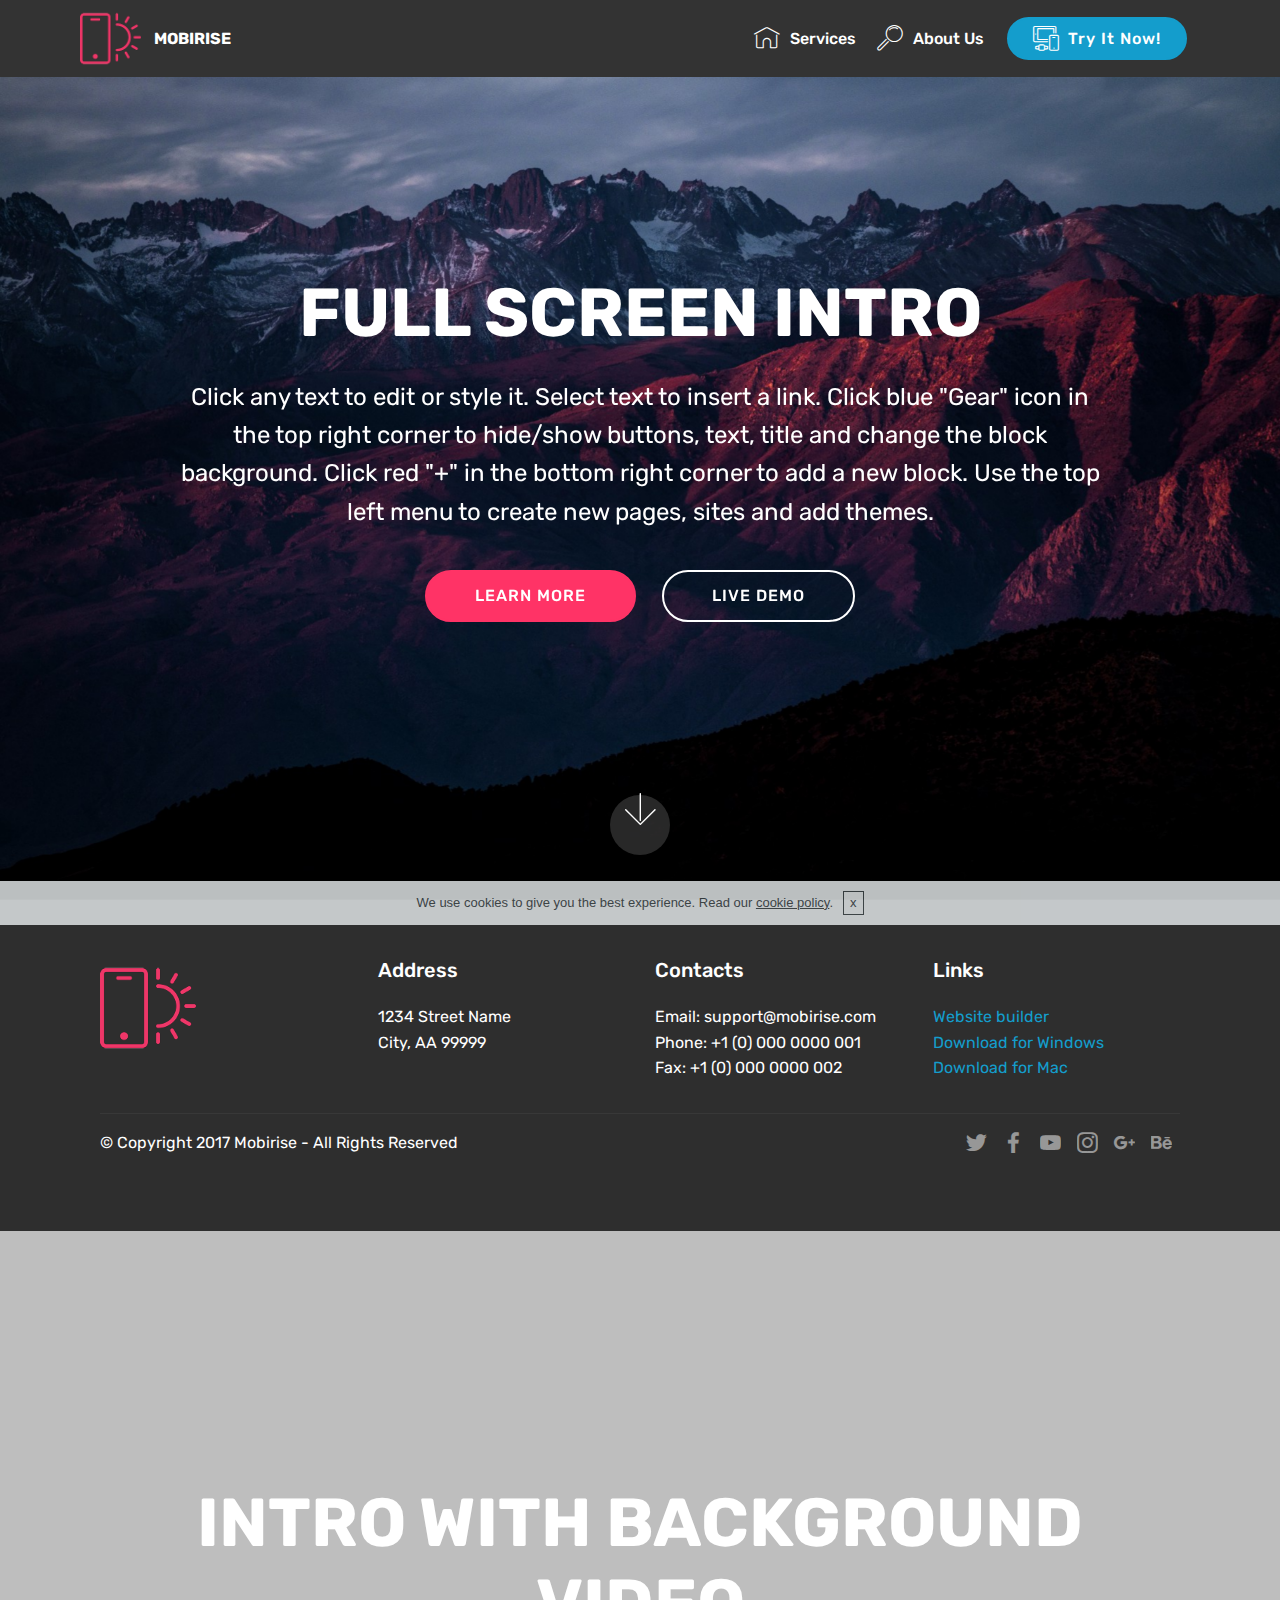
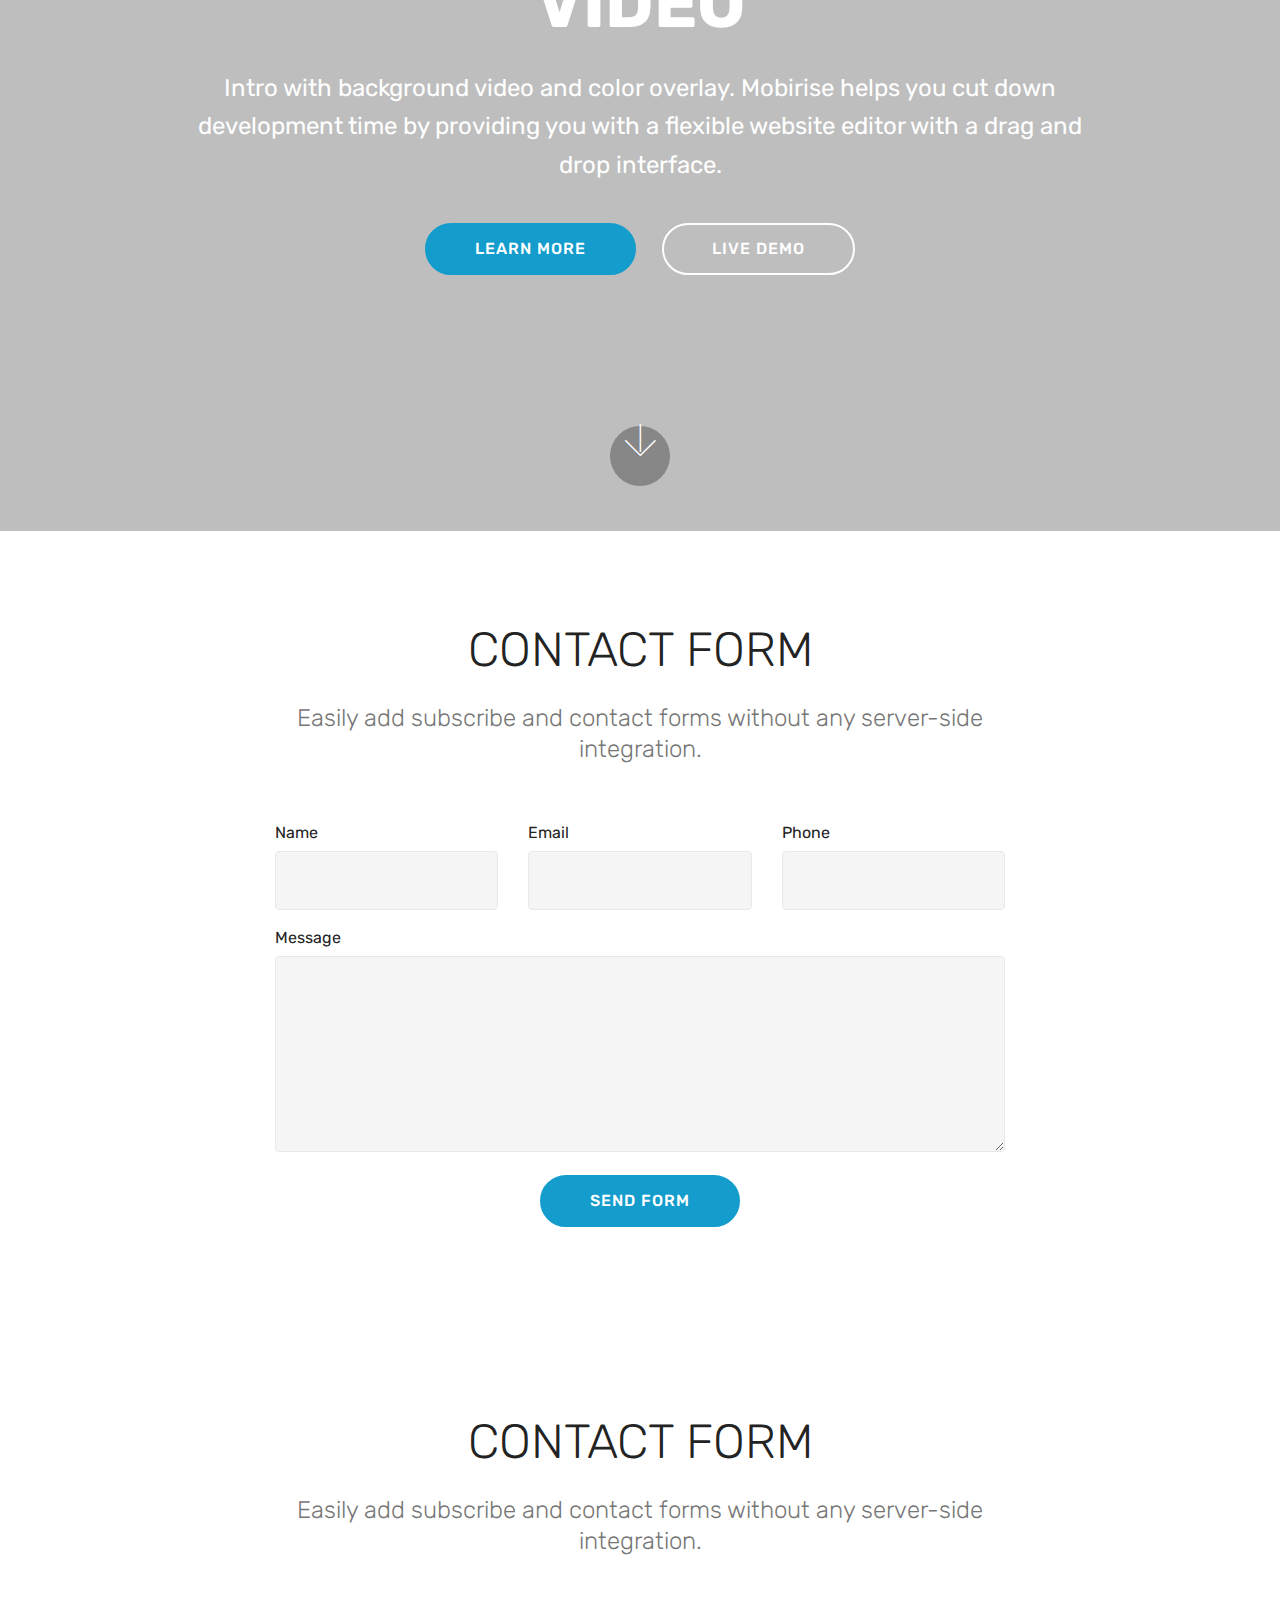
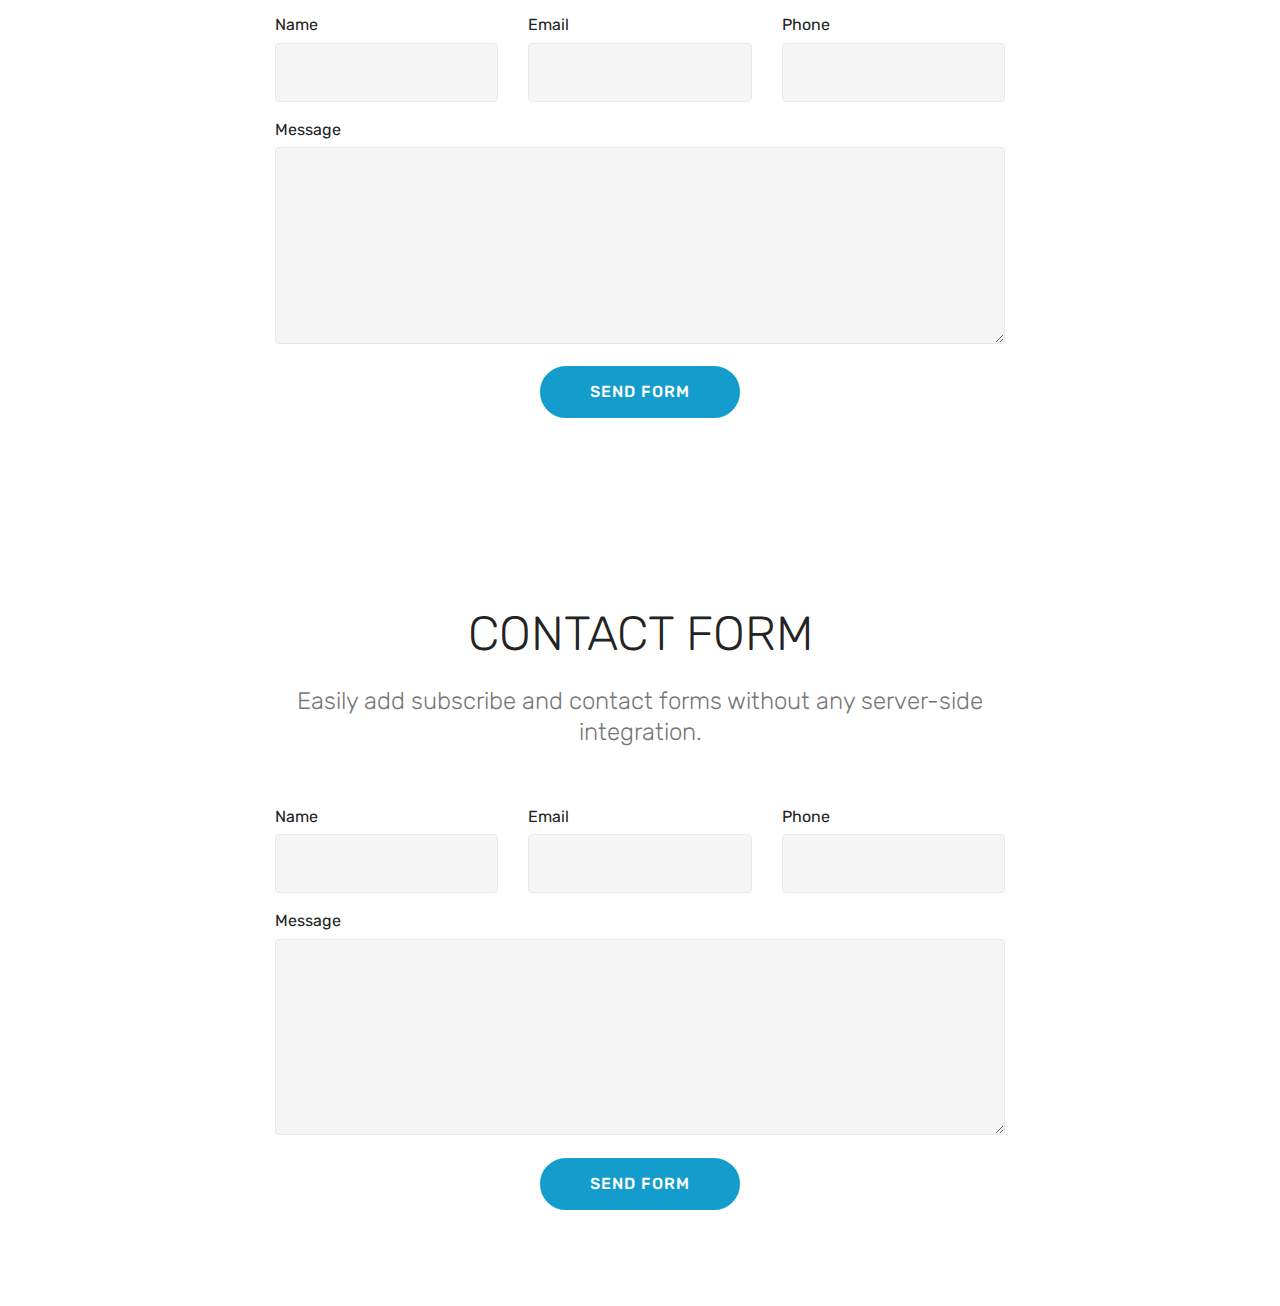
==== page1.html @ 660bf7af "create github pages" ====
<!DOCTYPE html>
<html >
<head>
  <!-- Site made with Mobirise Website Builder v4.6.2, https://mobirise.com -->
  <meta charset="UTF-8">
  <meta http-equiv="X-UA-Compatible" content="IE=edge">
  <meta name="generator" content="Mobirise v4.6.2, mobirise.com">
  <meta name="viewport" content="width=device-width, initial-scale=1, minimum-scale=1">
  <link rel="shortcut icon" href="assets/images/logo2.png" type="image/x-icon">
  <meta name="description" content="">
  <title>Ich über mich</title>
  <link rel="stylesheet" href="assets/web/assets/mobirise-icons/mobirise-icons.css">
  <link rel="stylesheet" href="assets/tether/tether.min.css">
  <link rel="stylesheet" href="assets/bootstrap/css/bootstrap.min.css">
  <link rel="stylesheet" href="assets/bootstrap/css/bootstrap-grid.min.css">
  <link rel="stylesheet" href="assets/bootstrap/css/bootstrap-reboot.min.css">
  <link rel="stylesheet" href="assets/socicon/css/styles.css">
  <link rel="stylesheet" href="assets/dropdown/css/style.css">
  <link rel="stylesheet" href="assets/theme/css/style.css">
  <link rel="stylesheet" href="assets/mobirise/css/mbr-additional.css" type="text/css">
  
  
  
</head>
<body>
  <section class="menu cid-qHA7POaoEG" once="menu" id="menu1-k">

    

    <nav class="navbar navbar-expand beta-menu navbar-dropdown align-items-center navbar-fixed-top navbar-toggleable-sm">
        <button class="navbar-toggler navbar-toggler-right" type="button" data-toggle="collapse" data-target="#navbarSupportedContent" aria-controls="navbarSupportedContent" aria-expanded="false" aria-label="Toggle navigation">
            <div class="hamburger">
                <span></span>
                <span></span>
                <span></span>
                <span></span>
            </div>
        </button>
        <div class="menu-logo">
            <div class="navbar-brand">
                <span class="navbar-logo">
                    <a href="https://mobirise.com">
                         <img src="assets/images/logo2.png" alt="Mobirise" style="height: 3.8rem;">
                    </a>
                </span>
                <span class="navbar-caption-wrap"><a class="navbar-caption text-white display-4" href="https://mobirise.com">
                        MOBIRISE
                    </a></span>
            </div>
        </div>
        <div class="collapse navbar-collapse" id="navbarSupportedContent">
            <ul class="navbar-nav nav-dropdown" data-app-modern-menu="true">
                <li class="nav-item">
                    <a class="nav-link link text-white display-4" href="https://mobirise.com">
                        <span class="mbri-home mbr-iconfont mbr-iconfont-btn"></span>
                        Services
                    </a>
                </li>
                <li class="nav-item">
                    <a class="nav-link link text-white display-4" href="https://mobirise.com">
                        <span class="mbri-search mbr-iconfont mbr-iconfont-btn"></span>
                        About Us
                    </a>
                </li>
            </ul>
            <div class="navbar-buttons mbr-section-btn"><a class="btn btn-sm btn-primary display-4" href="https://mobirise.com"><span class="mbri-devices mbr-iconfont mbr-iconfont-btn"></span>
                    
                    Try It Now!
                </a></div>
        </div>
    </nav>
</section>

<section class="engine"><a href="https://mobirise.ws/j">design own website</a></section><section class="cid-qHA7PPGy1V mbr-fullscreen mbr-parallax-background" id="header2-l">

    

    

    <div class="container align-center">
        <div class="row justify-content-md-center">
            <div class="mbr-white col-md-10">
                <h1 class="mbr-section-title mbr-bold pb-3 mbr-fonts-style display-1">
                    FULL SCREEN INTRO
                </h1>
                
                <p class="mbr-text pb-3 mbr-fonts-style display-5">
                    Click any text to edit or style it. Select text to insert a link. Click blue "Gear" icon in the top right corner to hide/show buttons, text, title and change the block background. Click red "+" in the bottom right corner to add a new block. Use the top left menu to create new pages, sites and add themes.
                </p>
                <div class="mbr-section-btn">
                    <a class="btn btn-md btn-secondary display-4" href="https://mobirise.com">LEARN MORE</a>
                    <a class="btn btn-md btn-white-outline display-4" href="https://mobirise.com">LIVE DEMO</a>
                </div>
            </div>
        </div>
    </div>
    <div class="mbr-arrow hidden-sm-down" aria-hidden="true">
        <a href="#next">
            <i class="mbri-down mbr-iconfont"></i>
        </a>
    </div>
</section>

<section class="cid-qHA7PR4qL1" id="footer1-m">

    

    

    <div class="container">
        <div class="media-container-row content text-white">
            <div class="col-12 col-md-3">
                <div class="media-wrap">
                    <a href="https://mobirise.com/">
                        <img src="assets/images/logo2.png" alt="Mobirise">
                    </a>
                </div>
            </div>
            <div class="col-12 col-md-3 mbr-fonts-style display-7">
                <h5 class="pb-3">
                    Address
                </h5>
                <p class="mbr-text">
                    1234 Street Name
                    <br>City, AA 99999
                </p>
            </div>
            <div class="col-12 col-md-3 mbr-fonts-style display-7">
                <h5 class="pb-3">
                    Contacts
                </h5>
                <p class="mbr-text">
                    Email: support@mobirise.com
                    <br>Phone: +1 (0) 000 0000 001
                    <br>Fax: +1 (0) 000 0000 002
                </p>
            </div>
            <div class="col-12 col-md-3 mbr-fonts-style display-7">
                <h5 class="pb-3">
                    Links
                </h5>
                <p class="mbr-text">
                    <a class="text-primary" href="https://mobirise.com/">Website builder</a>
                    <br><a class="text-primary" href="https://mobirise.com/mobirise-free-win.zip">Download for Windows</a>
                    <br><a class="text-primary" href="https://mobirise.com/mobirise-free-mac.zip">Download for Mac</a>
                </p>
            </div>
        </div>
        <div class="footer-lower">
            <div class="media-container-row">
                <div class="col-sm-12">
                    <hr>
                </div>
            </div>
            <div class="media-container-row mbr-white">
                <div class="col-sm-6 copyright">
                    <p class="mbr-text mbr-fonts-style display-7">
                        © Copyright 2017 Mobirise - All Rights Reserved
                    </p>
                </div>
                <div class="col-md-6">
                    <div class="social-list align-right">
                        <div class="soc-item">
                            <a href="https://twitter.com/mobirise" target="_blank">
                                <span class="socicon-twitter socicon mbr-iconfont mbr-iconfont-social"></span>
                            </a>
                        </div>
                        <div class="soc-item">
                            <a href="https://www.facebook.com/pages/Mobirise/1616226671953247" target="_blank">
                                <span class="socicon-facebook socicon mbr-iconfont mbr-iconfont-social"></span>
                            </a>
                        </div>
                        <div class="soc-item">
                            <a href="https://www.youtube.com/c/mobirise" target="_blank">
                                <span class="socicon-youtube socicon mbr-iconfont mbr-iconfont-social"></span>
                            </a>
                        </div>
                        <div class="soc-item">
                            <a href="https://instagram.com/mobirise" target="_blank">
                                <span class="socicon-instagram socicon mbr-iconfont mbr-iconfont-social"></span>
                            </a>
                        </div>
                        <div class="soc-item">
                            <a href="https://plus.google.com/u/0/+Mobirise" target="_blank">
                                <span class="socicon-googleplus socicon mbr-iconfont mbr-iconfont-social"></span>
                            </a>
                        </div>
                        <div class="soc-item">
                            <a href="https://www.behance.net/Mobirise" target="_blank">
                                <span class="socicon-behance socicon mbr-iconfont mbr-iconfont-social"></span>
                            </a>
                        </div>
                    </div>
                </div>
            </div>
        </div>
    </div>
</section>

<section class="header6 cid-qHA7PSzuDb mbr-fullscreen" data-bg-video="http://www.youtube.com/watch?v=uNCr7NdOJgw" id="header6-n">

    

    <div class="mbr-overlay" style="opacity: 0.2; background-color: rgb(0, 0, 0);">
    </div>

    <div class="container">
        <div class="row justify-content-md-center">
            <div class="mbr-white col-md-10">
                <h1 class="mbr-section-title align-center mbr-bold pb-3 mbr-fonts-style display-1">
                    INTRO WITH BACKGROUND VIDEO
                </h1>
                <p class="mbr-text align-center pb-3 mbr-fonts-style display-5">
                    Intro with background video and color overlay. Mobirise helps you cut down development time by providing you with a flexible website editor with a drag and drop interface.
                </p>
                <div class="mbr-section-btn align-center">
                        <a class="btn btn-md btn-primary display-4" href="https://mobirise.com">LEARN MORE</a>
                        <a class="btn btn-md btn-white-outline display-4" href="https://mobirise.com">LIVE DEMO</a>
                </div>
            </div>
        </div>
    </div>

    <div class="mbr-arrow hidden-sm-down" aria-hidden="true">
        <a href="#next">
            <i class="mbri-down mbr-iconfont"></i>
        </a>
    </div>
</section>

<section class="mbr-section form1 cid-qHA7PU5BUv" id="form1-o">

    

    
    <div class="container">
        <div class="row justify-content-center">
            <div class="title col-12 col-lg-8">
                <h2 class="mbr-section-title align-center pb-3 mbr-fonts-style display-2">
                    CONTACT FORM
                </h2>
                <h3 class="mbr-section-subtitle align-center mbr-light pb-3 mbr-fonts-style display-5">
                    Easily add subscribe and contact forms without any server-side integration.
                </h3>
            </div>
        </div>
    </div>
    <div class="container">
        <div class="row justify-content-center">
            <div class="media-container-column col-lg-8" data-form-type="formoid">
                    <div data-form-alert="" hidden="">
                        Thanks for filling out the form!
                    </div>
            
                    <form class="mbr-form" action="https://mobirise.com/" method="post" data-form-title="Mobirise Form"><input type="hidden" name="email" data-form-email="true" value="e6p3TytlqTd6eQyZX8/4qP4NjD4hk94MAWFk0ZKzE0S32r5s2ePk2QJWGXblK/76vMN26Ox5W8SugWyejk6Ve9/AQv7ffXynx+ZUcJrQpt9QkOCOoc4PcREuxeOYz0vR" data-form-field="Email">
                        <div class="row row-sm-offset">
                            <div class="col-md-4 multi-horizontal" data-for="name">
                                <div class="form-group">
                                    <label class="form-control-label mbr-fonts-style display-7" for="name-form1-o">Name</label>
                                    <input type="text" class="form-control" name="name" data-form-field="Name" required="" id="name-form1-o">
                                </div>
                            </div>
                            <div class="col-md-4 multi-horizontal" data-for="email">
                                <div class="form-group">
                                    <label class="form-control-label mbr-fonts-style display-7" for="email-form1-o">Email</label>
                                    <input type="email" class="form-control" name="email" data-form-field="Email" required="" id="email-form1-o">
                                </div>
                            </div>
                            <div class="col-md-4 multi-horizontal" data-for="phone">
                                <div class="form-group">
                                    <label class="form-control-label mbr-fonts-style display-7" for="phone-form1-o">Phone</label>
                                    <input type="tel" class="form-control" name="phone" data-form-field="Phone" id="phone-form1-o">
                                </div>
                            </div>
                        </div>
                        <div class="form-group" data-for="message">
                            <label class="form-control-label mbr-fonts-style display-7" for="message-form1-o">Message</label>
                            <textarea type="text" class="form-control" name="message" rows="7" data-form-field="Message" id="message-form1-o"></textarea>
                        </div>
            
                        <span class="input-group-btn">
                            <button href="" type="submit" class="btn btn-primary btn-form display-4">SEND FORM</button>
                        </span>
                    </form>
            </div>
        </div>
    </div>
</section>

<section class="mbr-section form1 cid-qHA7PVJixA" id="form1-p">

    

    
    <div class="container">
        <div class="row justify-content-center">
            <div class="title col-12 col-lg-8">
                <h2 class="mbr-section-title align-center pb-3 mbr-fonts-style display-2">
                    CONTACT FORM
                </h2>
                <h3 class="mbr-section-subtitle align-center mbr-light pb-3 mbr-fonts-style display-5">
                    Easily add subscribe and contact forms without any server-side integration.
                </h3>
            </div>
        </div>
    </div>
    <div class="container">
        <div class="row justify-content-center">
            <div class="media-container-column col-lg-8" data-form-type="formoid">
                    <div data-form-alert="" hidden="">
                        Thanks for filling out the form!
                    </div>
            
                    <form class="mbr-form" action="https://mobirise.com/" method="post" data-form-title="Mobirise Form"><input type="hidden" name="email" data-form-email="true" value="pWzNiygNMbBSexSubwquOQA6Jujx1TqH51g2qO9b6GDYl98/ZiHLbJwZw5cwQDhb0WRHO4fx8QJNlUyx97o6etmHd113v9jUrQWWAkgbf+DIL0I7Z1vQjRdJUhQSOPQk" data-form-field="Email">
                        <div class="row row-sm-offset">
                            <div class="col-md-4 multi-horizontal" data-for="name">
                                <div class="form-group">
                                    <label class="form-control-label mbr-fonts-style display-7" for="name-form1-p">Name</label>
                                    <input type="text" class="form-control" name="name" data-form-field="Name" required="" id="name-form1-p">
                                </div>
                            </div>
                            <div class="col-md-4 multi-horizontal" data-for="email">
                                <div class="form-group">
                                    <label class="form-control-label mbr-fonts-style display-7" for="email-form1-p">Email</label>
                                    <input type="email" class="form-control" name="email" data-form-field="Email" required="" id="email-form1-p">
                                </div>
                            </div>
                            <div class="col-md-4 multi-horizontal" data-for="phone">
                                <div class="form-group">
                                    <label class="form-control-label mbr-fonts-style display-7" for="phone-form1-p">Phone</label>
                                    <input type="tel" class="form-control" name="phone" data-form-field="Phone" id="phone-form1-p">
                                </div>
                            </div>
                        </div>
                        <div class="form-group" data-for="message">
                            <label class="form-control-label mbr-fonts-style display-7" for="message-form1-p">Message</label>
                            <textarea type="text" class="form-control" name="message" rows="7" data-form-field="Message" id="message-form1-p"></textarea>
                        </div>
            
                        <span class="input-group-btn">
                            <button href="" type="submit" class="btn btn-primary btn-form display-4">SEND FORM</button>
                        </span>
                    </form>
            </div>
        </div>
    </div>
</section>

<section class="mbr-section form1 cid-qHA7PXqCZi" id="form1-q">

    

    
    <div class="container">
        <div class="row justify-content-center">
            <div class="title col-12 col-lg-8">
                <h2 class="mbr-section-title align-center pb-3 mbr-fonts-style display-2">
                    CONTACT FORM
                </h2>
                <h3 class="mbr-section-subtitle align-center mbr-light pb-3 mbr-fonts-style display-5">
                    Easily add subscribe and contact forms without any server-side integration.
                </h3>
            </div>
        </div>
    </div>
    <div class="container">
        <div class="row justify-content-center">
            <div class="media-container-column col-lg-8" data-form-type="formoid">
                    <div data-form-alert="" hidden="">
                        Thanks for filling out the form!
                    </div>
            
                    <form class="mbr-form" action="https://mobirise.com/" method="post" data-form-title="Mobirise Form"><input type="hidden" name="email" data-form-email="true" value="RZv8fM5kdRbicUWJAMXTiwwFpxtMZbPOr3ynpDAOpdxH/S+z3R/1CCV/WIkNjAc4f7DlQjgSh6wosoacBs/WIChUs9tVlee5LPrfFb+ZB1YrIS+0Q4ctsuWm4zu5ZSd4" data-form-field="Email">
                        <div class="row row-sm-offset">
                            <div class="col-md-4 multi-horizontal" data-for="name">
                                <div class="form-group">
                                    <label class="form-control-label mbr-fonts-style display-7" for="name-form1-q">Name</label>
                                    <input type="text" class="form-control" name="name" data-form-field="Name" required="" id="name-form1-q">
                                </div>
                            </div>
                            <div class="col-md-4 multi-horizontal" data-for="email">
                                <div class="form-group">
                                    <label class="form-control-label mbr-fonts-style display-7" for="email-form1-q">Email</label>
                                    <input type="email" class="form-control" name="email" data-form-field="Email" required="" id="email-form1-q">
                                </div>
                            </div>
                            <div class="col-md-4 multi-horizontal" data-for="phone">
                                <div class="form-group">
                                    <label class="form-control-label mbr-fonts-style display-7" for="phone-form1-q">Phone</label>
                                    <input type="tel" class="form-control" name="phone" data-form-field="Phone" id="phone-form1-q">
                                </div>
                            </div>
                        </div>
                        <div class="form-group" data-for="message">
                            <label class="form-control-label mbr-fonts-style display-7" for="message-form1-q">Message</label>
                            <textarea type="text" class="form-control" name="message" rows="7" data-form-field="Message" id="message-form1-q"></textarea>
                        </div>
            
                        <span class="input-group-btn">
                            <button href="" type="submit" class="btn btn-primary btn-form display-4">SEND FORM</button>
                        </span>
                    </form>
            </div>
        </div>
    </div>
</section>


  <script src="assets/web/assets/jquery/jquery.min.js"></script>
  <script src="assets/popper/popper.min.js"></script>
  <script src="assets/tether/tether.min.js"></script>
  <script src="assets/bootstrap/js/bootstrap.min.js"></script>
  <script src="assets/smoothscroll/smooth-scroll.js"></script>
  <script src="assets/cookies-alert-plugin/cookies-alert-core.js"></script>
  <script src="assets/cookies-alert-plugin/cookies-alert-script.js"></script>
  <script src="assets/touchswipe/jquery.touch-swipe.min.js"></script>
  <script src="assets/parallax/jarallax.min.js"></script>
  <script src="assets/ytplayer/jquery.mb.ytplayer.min.js"></script>
  <script src="assets/vimeoplayer/jquery.mb.vimeo_player.js"></script>
  <script src="assets/dropdown/js/script.min.js"></script>
  <script src="assets/theme/js/script.js"></script>
  <script src="assets/formoid/formoid.min.js"></script>
  
  
<input name="cookieData" type="hidden" data-cookie-text="We use cookies to give you the best experience. Read our <a href='privacy.html'>cookie policy</a>.">
  </body>
</html>
---- assets/web/assets/mobirise-icons/mobirise-icons.css ----
@font-face {
  font-family: 'MobiriseIcons';
  src:  url('mobirise-icons.eot?spat4u');
  src:  url('mobirise-icons.eot?spat4u#iefix') format('embedded-opentype'),
    url('mobirise-icons.ttf?spat4u') format('truetype'),
    url('mobirise-icons.woff?spat4u') format('woff'),
    url('mobirise-icons.svg?spat4u#MobiriseIcons') format('svg');
  font-weight: normal;
  font-style: normal;
}

[class^="mbri-"], [class*=" mbri-"] {
  /* use !important to prevent issues with browser extensions that change fonts */
  font-family: MobiriseIcons !important;
  speak: none;
  font-style: normal;
  font-weight: normal;
  font-variant: normal;
  text-transform: none;
  line-height: 1;

  /* Better Font Rendering =========== */
  -webkit-font-smoothing: antialiased;
  -moz-osx-font-smoothing: grayscale;
}

.mbri-add-submenu:before {
  content: "\e900";
}
.mbri-alert:before {
  content: "\e901";
}
.mbri-align-center:before {
  content: "\e902";
}
.mbri-align-justify:before {
  content: "\e903";
}
.mbri-align-left:before {
  content: "\e904";
}
.mbri-align-right:before {
  content: "\e905";
}
.mbri-android:before {
  content: "\e906";
}
.mbri-apple:before {
  content: "\e907";
}
.mbri-arrow-down:before {
  content: "\e908";
}
.mbri-arrow-next:before {
  content: "\e909";
}
.mbri-arrow-prev:before {
  content: "\e90a";
}
.mbri-arrow-up:before {
  content: "\e90b";
}
.mbri-bold:before {
  content: "\e90c";
}
.mbri-bookmark:before {
  content: "\e90d";
}
.mbri-bootstrap:before {
  content: "\e90e";
}
.mbri-briefcase:before {
  content: "\e90f";
}
.mbri-browse:before {
  content: "\e910";
}
.mbri-bulleted-list:before {
  content: "\e911";
}
.mbri-calendar:before {
  content: "\e912";
}
.mbri-camera:before {
  content: "\e913";
}
.mbri-cart-add:before {
  content: "\e914";
}
.mbri-cart-full:before {
  content: "\e915";
}
.mbri-cash:before {
  content: "\e916";
}
.mbri-change-style:before {
  content: "\e917";
}
.mbri-chat:before {
  content: "\e918";
}
.mbri-clock:before {
  content: "\e919";
}
.mbri-close:before {
  content: "\e91a";
}
.mbri-cloud:before {
  content: "\e91b";
}
.mbri-code:before {
  content: "\e91c";
}
.mbri-contact-form:before {
  content: "\e91d";
}
.mbri-credit-card:before {
  content: "\e91e";
}
.mbri-cursor-click:before {
  content: "\e91f";
}
.mbri-cust-feedback:before {
  content: "\e920";
}
.mbri-database:before {
  content: "\e921";
}
.mbri-delivery:before {
  content: "\e922";
}
.mbri-desktop:before {
  content: "\e923";
}
.mbri-devices:before {
  content: "\e924";
}
.mbri-down:before {
  content: "\e925";
}
.mbri-download:before {
  content: "\e989";
}
.mbri-drag-n-drop:before {
  content: "\e927";
}
.mbri-drag-n-drop2:before {
  content: "\e928";
}
.mbri-edit:before {
  content: "\e929";
}
.mbri-edit2:before {
  content: "\e92a";
}
.mbri-error:before {
  content: "\e92b";
}
.mbri-extension:before {
  content: "\e92c";
}
.mbri-features:before {
  content: "\e92d";
}
.mbri-file:before {
  content: "\e92e";
}
.mbri-flag:before {
  content: "\e92f";
}
.mbri-folder:before {
  content: "\e930";
}
.mbri-gift:before {
  content: "\e931";
}
.mbri-github:before {
  content: "\e932";
}
.mbri-globe:before {
  content: "\e933";
}
.mbri-globe-2:before {
  content: "\e934";
}
.mbri-growing-chart:before {
  content: "\e935";
}
.mbri-hearth:before {
  content: "\e936";
}
.mbri-help:before {
  content: "\e937";
}
.mbri-home:before {
  content: "\e938";
}
.mbri-hot-cup:before {
  content: "\e939";
}
.mbri-idea:before {
  content: "\e93a";
}
.mbri-image-gallery:before {
  content: "\e93b";
}
.mbri-image-slider:before {
  content: "\e93c";
}
.mbri-info:before {
  content: "\e93d";
}
.mbri-italic:before {
  content: "\e93e";
}
.mbri-key:before {
  content: "\e93f";
}
.mbri-laptop:before {
  content: "\e940";
}
.mbri-layers:before {
  content: "\e941";
}
.mbri-left-right:before {
  content: "\e942";
}
.mbri-left:before {
  content: "\e943";
}
.mbri-letter:before {
  content: "\e944";
}
.mbri-like:before {
  content: "\e945";
}
.mbri-link:before {
  content: "\e946";
}
.mbri-lock:before {
  content: "\e947";
}
.mbri-login:before {
  content: "\e948";
}
.mbri-logout:before {
  content: "\e949";
}
.mbri-magic-stick:before {
  content: "\e94a";
}
.mbri-map-pin:before {
  content: "\e94b";
}
.mbri-menu:before {
  content: "\e94c";
}
.mbri-mobile:before {
  content: "\e94d";
}
.mbri-mobile2:before {
  content: "\e94e";
}
.mbri-mobirise:before {
  content: "\e94f";
}
.mbri-more-horizontal:before {
  content: "\e950";
}
.mbri-more-vertical:before {
  content: "\e951";
}
.mbri-music:before {
  content: "\e952";
}
.mbri-new-file:before {
  content: "\e953";
}
.mbri-numbered-list:before {
  content: "\e954";
}
.mbri-opened-folder:before {
  content: "\e955";
}
.mbri-pages:before {
  content: "\e956";
}
.mbri-paper-plane:before {
  content: "\e957";
}
.mbri-paperclip:before {
  content: "\e958";
}
.mbri-photo:before {
  content: "\e959";
}
.mbri-photos:before {
  content: "\e95a";
}
.mbri-pin:before {
  content: "\e95b";
}
.mbri-play:before {
  content: "\e95c";
}
.mbri-plus:before {
  content: "\e95d";
}
.mbri-preview:before {
  content: "\e95e";
}
.mbri-print:before {
  content: "\e95f";
}
.mbri-protect:before {
  content: "\e960";
}
.mbri-question:before {
  content: "\e961";
}
.mbri-quote-left:before {
  content: "\e962";
}
.mbri-quote-right:before {
  content: "\e963";
}
.mbri-refresh:before {
  content: "\e964";
}
.mbri-responsive:before {
  content: "\e965";
}
.mbri-right:before {
  content: "\e966";
}
.mbri-rocket:before {
  content: "\e967";
}
.mbri-sad-face:before {
  content: "\e968";
}
.mbri-sale:before {
  content: "\e969";
}
.mbri-save:before {
  content: "\e96a";
}
.mbri-search:before {
  content: "\e96b";
}
.mbri-setting:before {
  content: "\e96c";
}
.mbri-setting2:before {
  content: "\e96d";
}
.mbri-setting3:before {
  content: "\e96e";
}
.mbri-share:before {
  content: "\e96f";
}
.mbri-shopping-bag:before {
  content: "\e970";
}
.mbri-shopping-basket:before {
  content: "\e971";
}
.mbri-shopping-cart:before {
  content: "\e972";
}
.mbri-sites:before {
  content: "\e973";
}
.mbri-smile-face:before {
  content: "\e974";
}
.mbri-speed:before {
  content: "\e975";
}
.mbri-star:before {
  content: "\e976";
}
.mbri-success:before {
  content: "\e977";
}
.mbri-sun:before {
  content: "\e978";
}
.mbri-sun2:before {
  content: "\e979";
}
.mbri-tablet:before {
  content: "\e97a";
}
.mbri-tablet-vertical:before {
  content: "\e97b";
}
.mbri-target:before {
  content: "\e97c";
}
.mbri-timer:before {
  content: "\e97d";
}
.mbri-to-ftp:before {
  content: "\e97e";
}
.mbri-to-local-drive:before {
  content: "\e97f";
}
.mbri-touch-swipe:before {
  content: "\e980";
}
.mbri-touch:before {
  content: "\e981";
}
.mbri-trash:before {
  content: "\e982";
}
.mbri-underline:before {
  content: "\e983";
}
.mbri-unlink:before {
  content: "\e984";
}
.mbri-unlock:before {
  content: "\e985";
}
.mbri-up-down:before {
  content: "\e986";
}
.mbri-up:before {
  content: "\e987";
}
.mbri-update:before {
  content: "\e988";
}
.mbri-upload:before {
 content: "\e926"; 
}
.mbri-user:before {
  content: "\e98a";
}
.mbri-user2:before {
  content: "\e98b";
}
.mbri-users:before {
  content: "\e98c";
}
.mbri-video:before {
  content: "\e98d";
}
.mbri-video-play:before {
  content: "\e98e";
}
.mbri-watch:before {
  content: "\e98f";
}
.mbri-website-theme:before {
  content: "\e990";
}
.mbri-wifi:before {
  content: "\e991";
}
.mbri-windows:before {
  content: "\e992";
}
.mbri-zoom-out:before {
  content: "\e993";
}
.mbri-redo:before {
  content: "\e994";
}
.mbri-undo:before {
  content: "\e995";
}
---- assets/socicon/css/styles.css ----
@charset "UTF-8";

@font-face {
  font-family: "socicon";
  src:url("../fonts/socicon.eot");
  src:url("../fonts/socicon.eot?#iefix") format("embedded-opentype"),
    url("../fonts/socicon.woff") format("woff"),
    url("../fonts/socicon.ttf") format("truetype"),
    url("../fonts/socicon.svg#socicon") format("svg");
  font-weight: normal;
  font-style: normal;

}

[data-icon]:before {
  font-family: "socicon" !important;
  content: attr(data-icon);
  font-style: normal !important;
  font-weight: normal !important;
  font-variant: normal !important;
  text-transform: none !important;
  speak: none;
  line-height: 1;
  -webkit-font-smoothing: antialiased;
  -moz-osx-font-smoothing: grayscale;
}

[class^="socicon-"]:before,
[class*=" socicon-"]:before {
  font-family: "socicon" !important;
  font-style: normal !important;
  font-weight: normal !important;
  font-variant: normal !important;
  text-transform: none !important;
  speak: none;
  line-height: 1;
  -webkit-font-smoothing: antialiased;
  -moz-osx-font-smoothing: grayscale;
}

.socicon-modelmayhem:before {
  content: "\e000";
}
.socicon-mixcloud:before {
  content: "\e001";
}
.socicon-drupal:before {
  content: "\e002";
}
.socicon-swarm:before {
  content: "\e003";
}
.socicon-istock:before {
  content: "\e004";
}
.socicon-yammer:before {
  content: "\e005";
}
.socicon-ello:before {
  content: "\e006";
}
.socicon-stackoverflow:before {
  content: "\e007";
}
.socicon-persona:before {
  content: "\e008";
}
.socicon-triplej:before {
  content: "\e009";
}
.socicon-houzz:before {
  content: "\e00a";
}
.socicon-rss:before {
  content: "\e00b";
}
.socicon-paypal:before {
  content: "\e00c";
}
.socicon-odnoklassniki:before {
  content: "\e00d";
}
.socicon-airbnb:before {
  content: "\e00e";
}
.socicon-periscope:before {
  content: "\e00f";
}
.socicon-outlook:before {
  content: "\e010";
}
.socicon-coderwall:before {
  content: "\e011";
}
.socicon-tripadvisor:before {
  content: "\e012";
}
.socicon-appnet:before {
  content: "\e013";
}
.socicon-goodreads:before {
  content: "\e014";
}
.socicon-tripit:before {
  content: "\e015";
}
.socicon-lanyrd:before {
  content: "\e016";
}
.socicon-slideshare:before {
  content: "\e017";
}
.socicon-buffer:before {
  content: "\e018";
}
.socicon-disqus:before {
  content: "\e019";
}
.socicon-vkontakte:before {
  content: "\e01a";
}
.socicon-whatsapp:before {
  content: "\e01b";
}
.socicon-patreon:before {
  content: "\e01c";
}
.socicon-storehouse:before {
  content: "\e01d";
}
.socicon-pocket:before {
  content: "\e01e";
}
.socicon-mail:before {
  content: "\e01f";
}
.socicon-blogger:before {
  content: "\e020";
}
.socicon-technorati:before {
  content: "\e021";
}
.socicon-reddit:before {
  content: "\e022";
}
.socicon-dribbble:before {
  content: "\e023";
}
.socicon-stumbleupon:before {
  content: "\e024";
}
.socicon-digg:before {
  content: "\e025";
}
.socicon-envato:before {
  content: "\e026";
}
.socicon-behance:before {
  content: "\e027";
}
.socicon-delicious:before {
  content: "\e028";
}
.socicon-deviantart:before {
  content: "\e029";
}
.socicon-forrst:before {
  content: "\e02a";
}
.socicon-play:before {
  content: "\e02b";
}
.socicon-zerply:before {
  content: "\e02c";
}
.socicon-wikipedia:before {
  content: "\e02d";
}
.socicon-apple:before {
  content: "\e02e";
}
.socicon-flattr:before {
  content: "\e02f";
}
.socicon-github:before {
  content: "\e030";
}
.socicon-renren:before {
  content: "\e031";
}
.socicon-friendfeed:before {
  content: "\e032";
}
.socicon-newsvine:before {
  content: "\e033";
}
.socicon-identica:before {
  content: "\e034";
}
.socicon-bebo:before {
  content: "\e035";
}
.socicon-zynga:before {
  content: "\e036";
}
.socicon-steam:before {
  content: "\e037";
}
.socicon-xbox:before {
  content: "\e038";
}
.socicon-windows:before {
  content: "\e039";
}
.socicon-qq:before {
  content: "\e03a";
}
.socicon-douban:before {
  content: "\e03b";
}
.socicon-meetup:before {
  content: "\e03c";
}
.socicon-playstation:before {
  content: "\e03d";
}
.socicon-android:before {
  content: "\e03e";
}
.socicon-snapchat:before {
  content: "\e03f";
}
.socicon-twitter:before {
  content: "\e040";
}
.socicon-facebook:before {
  content: "\e041";
}
.socicon-googleplus:before {
  content: "\e042";
}
.socicon-pinterest:before {
  content: "\e043";
}
.socicon-foursquare:before {
  content: "\e044";
}
.socicon-yahoo:before {
  content: "\e045";
}
.socicon-skype:before {
  content: "\e046";
}
.socicon-yelp:before {
  content: "\e047";
}
.socicon-feedburner:before {
  content: "\e048";
}
.socicon-linkedin:before {
  content: "\e049";
}
.socicon-viadeo:before {
  content: "\e04a";
}
.socicon-xing:before {
  content: "\e04b";
}
.socicon-myspace:before {
  content: "\e04c";
}
.socicon-soundcloud:before {
  content: "\e04d";
}
.socicon-spotify:before {
  content: "\e04e";
}
.socicon-grooveshark:before {
  content: "\e04f";
}
.socicon-lastfm:before {
  content: "\e050";
}
.socicon-youtube:before {
  content: "\e051";
}
.socicon-vimeo:before {
  content: "\e052";
}
.socicon-dailymotion:before {
  content: "\e053";
}
.socicon-vine:before {
  content: "\e054";
}
.socicon-flickr:before {
  content: "\e055";
}
.socicon-500px:before {
  content: "\e056";
}
.socicon-wordpress:before {
  content: "\e058";
}
.socicon-tumblr:before {
  content: "\e059";
}
.socicon-twitch:before {
  content: "\e05a";
}
.socicon-8tracks:before {
  content: "\e05b";
}
.socicon-amazon:before {
  content: "\e05c";
}
.socicon-icq:before {
  content: "\e05d";
}
.socicon-smugmug:before {
  content: "\e05e";
}
.socicon-ravelry:before {
  content: "\e05f";
}
.socicon-weibo:before {
  content: "\e060";
}
.socicon-baidu:before {
  content: "\e061";
}
.socicon-angellist:before {
  content: "\e062";
}
.socicon-ebay:before {
  content: "\e063";
}
.socicon-imdb:before {
  content: "\e064";
}
.socicon-stayfriends:before {
  content: "\e065";
}
.socicon-residentadvisor:before {
  content: "\e066";
}
.socicon-google:before {
  content: "\e067";
}
.socicon-yandex:before {
  content: "\e068";
}
.socicon-sharethis:before {
  content: "\e069";
}
.socicon-bandcamp:before {
  content: "\e06a";
}
.socicon-itunes:before {
  content: "\e06b";
}
.socicon-deezer:before {
  content: "\e06c";
}
.socicon-telegram:before {
  content: "\e06e";
}
.socicon-openid:before {
  content: "\e06f";
}
.socicon-amplement:before {
  content: "\e070";
}
.socicon-viber:before {
  content: "\e071";
}
.socicon-zomato:before {
  content: "\e072";
}
.socicon-draugiem:before {
  content: "\e074";
}
.socicon-endomodo:before {
  content: "\e075";
}
.socicon-filmweb:before {
  content: "\e076";
}
.socicon-stackexchange:before {
  content: "\e077";
}
.socicon-wykop:before {
  content: "\e078";
}
.socicon-teamspeak:before {
  content: "\e079";
}
.socicon-teamviewer:before {
  content: "\e07a";
}
.socicon-ventrilo:before {
  content: "\e07b";
}
.socicon-younow:before {
  content: "\e07c";
}
.socicon-raidcall:before {
  content: "\e07d";
}
.socicon-mumble:before {
  content: "\e07e";
}
.socicon-medium:before {
  content: "\e06d";
}
.socicon-bebee:before {
  content: "\e07f";
}
.socicon-hitbox:before {
  content: "\e080";
}
.socicon-reverbnation:before {
  content: "\e081";
}
.socicon-formulr:before {
  content: "\e082";
}
.socicon-instagram:before {
  content: "\e057";
}
.socicon-battlenet:before {
  content: "\e083";
}
.socicon-chrome:before {
  content: "\e084";
}
.socicon-discord:before {
  content: "\e086";
}
.socicon-issuu:before {
  content: "\e087";
}
.socicon-macos:before {
  content: "\e088";
}
.socicon-firefox:before {
  content: "\e089";
}
.socicon-opera:before {
  content: "\e08d";
}
.socicon-keybase:before {
  content: "\e090";
}
.socicon-alliance:before {
  content: "\e091";
}
.socicon-livejournal:before {
  content: "\e092";
}
.socicon-googlephotos:before {
  content: "\e093";
}
.socicon-horde:before {
  content: "\e094";
}
.socicon-etsy:before {
  content: "\e095";
}
.socicon-zapier:before {
  content: "\e096";
}
.socicon-google-scholar:before {
  content: "\e097";
}
.socicon-researchgate:before {
  content: "\e098";
}
.socicon-wechat:before {
  content: "\e099";
}
.socicon-strava:before {
  content: "\e09a";
}
.socicon-line:before {
  content: "\e09b";
}
.socicon-lyft:before {
  content: "\e09c";
}
.socicon-uber:before {
  content: "\e09d";
}
.socicon-songkick:before {
  content: "\e09e";
}
.socicon-viewbug:before {
  content: "\e09f";
}
.socicon-googlegroups:before {
  content: "\e0a0";
}
.socicon-quora:before {
  content: "\e073";
}
.socicon-diablo:before {
  content: "\e085";
}
.socicon-blizzard:before {
  content: "\e0a1";
}
.socicon-hearthstone:before {
  content: "\e08b";
}
.socicon-heroes:before {
  content: "\e08a";
}
.socicon-overwatch:before {
  content: "\e08c";
}
.socicon-warcraft:before {
  content: "\e08e";
}
.socicon-starcraft:before {
  content: "\e08f";
}
.socicon-beam:before {
  content: "\e0a2";
}
.socicon-curse:before {
  content: "\e0a3";
}
.socicon-player:before {
  content: "\e0a4";
}
.socicon-streamjar:before {
  content: "\e0a5";
}
.socicon-nintendo:before {
  content: "\e0a6";
}
.socicon-hellocoton:before {
  content: "\e0a7";
}
---- assets/dropdown/css/style.css ----
.navbar-dropdown {
  left: 0;
  padding: 0;
  position: absolute;
  right: 0;
  top: 0;
  transition: all 0.45s ease;
  z-index: 1030;
  background: #282828; }
  .navbar-dropdown .navbar-logo {
    margin-right: 0.8rem;
    transition: margin 0.3s ease-in-out;
    vertical-align: middle; }
    .navbar-dropdown .navbar-logo img {
      height: 3.125rem;
      transition: all 0.3s ease-in-out; }
    .navbar-dropdown .navbar-logo.mbr-iconfont {
      font-size: 3.125rem;
      line-height: 3.125rem; }
  .navbar-dropdown .navbar-caption {
    font-weight: 700;
    white-space: normal;
    vertical-align: -4px;
    line-height: 3.125rem !important; }
    .navbar-dropdown .navbar-caption, .navbar-dropdown .navbar-caption:hover {
      color: inherit;
      text-decoration: none; }
  .navbar-dropdown .mbr-iconfont + .navbar-caption {
    vertical-align: -1px; }
  .navbar-dropdown.navbar-fixed-top {
    position: fixed; }
  .navbar-dropdown .navbar-brand span {
    vertical-align: -4px; }
  .navbar-dropdown.bg-color.transparent {
    background: none; }
  .navbar-dropdown.navbar-short .navbar-brand {
    padding: 0.625rem 0; }
    .navbar-dropdown.navbar-short .navbar-brand span {
      vertical-align: -1px; }
  .navbar-dropdown.navbar-short .navbar-caption {
    line-height: 2.375rem !important;
    vertical-align: -2px; }
  .navbar-dropdown.navbar-short .navbar-logo {
    margin-right: 0.5rem; }
    .navbar-dropdown.navbar-short .navbar-logo img {
      height: 2.375rem; }
    .navbar-dropdown.navbar-short .navbar-logo.mbr-iconfont {
      font-size: 2.375rem;
      line-height: 2.375rem; }
  .navbar-dropdown.navbar-short .mbr-table-cell {
    height: 3.625rem; }
  .navbar-dropdown .navbar-close {
    left: 0.6875rem;
    position: fixed;
    top: 0.75rem;
    z-index: 1000; }
  .navbar-dropdown .hamburger-icon {
    content: "";
    display: inline-block;
    vertical-align: middle;
    width: 16px;
    -webkit-box-shadow: 0 -6px 0 1px #282828,0 0 0 1px #282828,0 6px 0 1px #282828;
    -moz-box-shadow: 0 -6px 0 1px #282828,0 0 0 1px #282828,0 6px 0 1px #282828;
    box-shadow: 0 -6px 0 1px #282828,0 0 0 1px #282828,0 6px 0 1px #282828; }

.dropdown-menu .dropdown-toggle[data-toggle="dropdown-submenu"]::after {
  border-bottom: 0.35em solid transparent;
  border-left: 0.35em solid;
  border-right: 0;
  border-top: 0.35em solid transparent;
  margin-left: 0.3rem; }

.dropdown-menu .dropdown-item:focus {
  outline: 0; }

.nav-dropdown {
  font-size: 0.75rem;
  font-weight: 500;
  height: auto !important; }
  .nav-dropdown .nav-btn {
    padding-left: 1rem; }
  .nav-dropdown .link {
    margin: .667em 1.667em;
    font-weight: 500;
    padding: 0;
    transition: color .2s ease-in-out; }
    .nav-dropdown .link.dropdown-toggle {
      margin-right: 2.583em; }
      .nav-dropdown .link.dropdown-toggle::after {
        margin-left: .25rem;
        border-top: 0.35em solid;
        border-right: 0.35em solid transparent;
        border-left: 0.35em solid transparent;
        border-bottom: 0; }
      .nav-dropdown .link.dropdown-toggle[aria-expanded="true"] {
        margin: 0;
        padding: 0.667em 3.263em  0.667em 1.667em; }
  .nav-dropdown .link::after,
  .nav-dropdown .dropdown-item::after {
    color: inherit; }
  .nav-dropdown .btn {
    font-size: 0.75rem;
    font-weight: 700;
    letter-spacing: 0;
    margin-bottom: 0;
    padding-left: 1.25rem;
    padding-right: 1.25rem; }
  .nav-dropdown .dropdown-menu {
    border-radius: 0;
    border: 0;
    left: 0;
    margin: 0;
    padding-bottom: 1.25rem;
    padding-top: 1.25rem;
    position: relative; }
  .nav-dropdown .dropdown-submenu {
    margin-left: 0.125rem;
    top: 0; }
  .nav-dropdown .dropdown-item {
    font-weight: 500;
    line-height: 2;
    padding: 0.3846em 4.615em 0.3846em 1.5385em;
    position: relative;
    transition: color .2s ease-in-out, background-color .2s ease-in-out; }
    .nav-dropdown .dropdown-item::after {
      margin-top: -0.3077em;
      position: absolute;
      right: 1.1538em;
      top: 50%; }
    .nav-dropdown .dropdown-item:focus, .nav-dropdown .dropdown-item:hover {
      background: none; }

@media (max-width: 767px) {
  .nav-dropdown.navbar-toggleable-sm {
    bottom: 0;
    display: none;
    left: 0;
    overflow-x: hidden;
    position: fixed;
    top: 0;
    transform: translateX(-100%);
    -ms-transform: translateX(-100%);
    -webkit-transform: translateX(-100%);
    width: 18.75rem;
    z-index: 999; } }
.nav-dropdown.navbar-toggleable-xl {
  bottom: 0;
  display: none;
  left: 0;
  overflow-x: hidden;
  position: fixed;
  top: 0;
  transform: translateX(-100%);
  -ms-transform: translateX(-100%);
  -webkit-transform: translateX(-100%);
  width: 18.75rem;
  z-index: 999; }

.nav-dropdown-sm {
  display: block !important;
  overflow-x: hidden;
  overflow: auto;
  padding-top: 3.875rem; }
  .nav-dropdown-sm::after {
    content: "";
    display: block;
    height: 3rem;
    width: 100%; }
  .nav-dropdown-sm.collapse.in ~ .navbar-close {
    display: block !important; }
  .nav-dropdown-sm.collapsing, .nav-dropdown-sm.collapse.in {
    transform: translateX(0);
    -ms-transform: translateX(0);
    -webkit-transform: translateX(0);
    transition: all 0.25s ease-out;
    -webkit-transition: all 0.25s ease-out;
    background: #282828; }
  .nav-dropdown-sm.collapsing[aria-expanded="false"] {
    transform: translateX(-100%);
    -ms-transform: translateX(-100%);
    -webkit-transform: translateX(-100%); }
  .nav-dropdown-sm .nav-item {
    display: block;
    margin-left: 0 !important;
    padding-left: 0; }
  .nav-dropdown-sm .link,
  .nav-dropdown-sm .dropdown-item {
    border-top: 1px dotted rgba(255, 255, 255, 0.1);
    font-size: 0.8125rem;
    line-height: 1.6;
    margin: 0 !important;
    padding: 0.875rem 2.4rem 0.875rem 1.5625rem !important;
    position: relative;
    white-space: normal; }
    .nav-dropdown-sm .link:focus, .nav-dropdown-sm .link:hover,
    .nav-dropdown-sm .dropdown-item:focus,
    .nav-dropdown-sm .dropdown-item:hover {
      background: rgba(0, 0, 0, 0.2) !important;
      color: #c0a375; }
  .nav-dropdown-sm .nav-btn {
    position: relative;
    padding: 1.5625rem 1.5625rem 0 1.5625rem; }
    .nav-dropdown-sm .nav-btn::before {
      border-top: 1px dotted rgba(255, 255, 255, 0.1);
      content: "";
      left: 0;
      position: absolute;
      top: 0;
      width: 100%; }
    .nav-dropdown-sm .nav-btn + .nav-btn {
      padding-top: 0.625rem; }
      .nav-dropdown-sm .nav-btn + .nav-btn::before {
        display: none; }
  .nav-dropdown-sm .btn {
    padding: 0.625rem 0; }
  .nav-dropdown-sm .dropdown-toggle[data-toggle="dropdown-submenu"]::after {
    margin-left: .25rem;
    border-top: 0.35em solid;
    border-right: 0.35em solid transparent;
    border-left: 0.35em solid transparent;
    border-bottom: 0; }
  .nav-dropdown-sm .dropdown-toggle[data-toggle="dropdown-submenu"][aria-expanded="true"]::after {
    border-top: 0;
    border-right: 0.35em solid transparent;
    border-left: 0.35em solid transparent;
    border-bottom: 0.35em solid; }
  .nav-dropdown-sm .dropdown-menu {
    margin: 0;
    padding: 0;
    position: relative;
    top: 0;
    left: 0;
    width: 100%;
    border: 0;
    float: none;
    border-radius: 0;
    background: none; }
  .nav-dropdown-sm .dropdown-submenu {
    left: 100%;
    margin-left: 0.125rem;
    margin-top: -1.25rem;
    top: 0; }

.navbar-toggleable-sm .nav-dropdown .dropdown-menu {
  position: absolute; }

.navbar-toggleable-sm .nav-dropdown .dropdown-submenu {
  left: 100%;
  margin-left: 0.125rem;
  margin-top: -1.25rem;
  top: 0; }

.navbar-toggleable-sm.opened .nav-dropdown .dropdown-menu {
  position: relative; }

.navbar-toggleable-sm.opened .nav-dropdown .dropdown-submenu {
  left: 0;
  margin-left: 00rem;
  margin-top: 0rem;
  top: 0; }

.is-builder .nav-dropdown.collapsing {
  transition: none !important; }

/*# sourceMappingURL=style.css.map */
---- assets/theme/css/style.css ----
/*!
 * Mobirise v4 theme (https://mobirise.com/)
 * Copyright 2017 Mobirise
 */
section {
  background-color: #eeeeee; }

section,
.container,
.container-fluid {
  position: relative;
  word-wrap: break-word; }

a.mbr-iconfont:hover {
  text-decoration: none; }

.article .lead p, .article .lead ul, .article .lead ol, .article .lead pre, .article .lead blockquote {
  margin-bottom: 0; }

a {
  font-style: normal;
  font-weight: 400;
  cursor: pointer; }
  a, a:hover {
    text-decoration: none; }

figure {
  margin-bottom: 0; }

body {
  color: #232323; }

h1, h2, h3, h4, h5, h6,
.h1, .h2, .h3, .h4, .h5, .h6,
.display-1, .display-2, .display-3, .display-4 {
  line-height: 1;
  word-break: break-word;
  word-wrap: break-word; }

b, strong {
  font-weight: bold; }

blockquote {
  padding: 10px 0 10px 20px;
  position: relative;
  border-left: 2px solid;
  border-color: #ff3366; }

input:-webkit-autofill, input:-webkit-autofill:hover, input:-webkit-autofill:focus, input:-webkit-autofill:active {
  transition-delay: 9999s;
  transition-property: background-color, color; }

textarea[type="hidden"] {
  display: none; }

body {
  position: relative; }

section {
  background-position: 50% 50%;
  background-repeat: no-repeat;
  background-size: cover; }
  section .mbr-background-video,
  section .mbr-background-video-preview {
    position: absolute;
    bottom: 0;
    left: 0;
    right: 0;
    top: 0; }

.hidden {
  visibility: hidden; }

.mbr-z-index20 {
  z-index: 20; }

/*! Base colors */
.mbr-white {
  color: #ffffff; }

.mbr-black {
  color: #000000; }

.mbr-bg-white {
  background-color: #ffffff; }

.mbr-bg-black {
  background-color: #000000; }

/*! Text-aligns */
.align-left {
  text-align: left; }

.align-center {
  text-align: center; }

.align-right {
  text-align: right; }

@media (max-width: 767px) {
  .align-left, .align-center, .align-right, .mbr-section-btn, .mbr-section-title {
    text-align: center; } }
/*! Font-weight  */
.mbr-light {
  font-weight: 300; }

.mbr-regular {
  font-weight: 400; }

.mbr-semibold {
  font-weight: 500; }

.mbr-bold {
  font-weight: 700; }

/*! Media  */
.media-size-item {
  -webkit-flex: 1 1 auto;
  -moz-flex: 1 1 auto;
  -ms-flex: 1 1 auto;
  -o-flex: 1 1 auto;
  flex: 1 1 auto; }

.media-content {
  -webkit-flex-basis: 100%;
  flex-basis: 100%; }

.media-container-row {
  display: -ms-flexbox;
  display: -webkit-flex;
  display: flex;
  -webkit-flex-direction: row;
  -ms-flex-direction: row;
  flex-direction: row;
  -webkit-flex-wrap: wrap;
  -ms-flex-wrap: wrap;
  flex-wrap: wrap;
  -webkit-justify-content: center;
  -ms-flex-pack: center;
  justify-content: center;
  -webkit-align-content: center;
  -ms-flex-line-pack: center;
  align-content: center;
  -webkit-align-items: start;
  -ms-flex-align: start;
  align-items: start; }
  .media-container-row .media-size-item {
    width: 400px; }

.media-container-column {
  display: -ms-flexbox;
  display: -webkit-flex;
  display: flex;
  -webkit-flex-direction: column;
  -ms-flex-direction: column;
  flex-direction: column;
  -webkit-flex-wrap: wrap;
  -ms-flex-wrap: wrap;
  flex-wrap: wrap;
  -webkit-justify-content: center;
  -ms-flex-pack: center;
  justify-content: center;
  -webkit-align-content: center;
  -ms-flex-line-pack: center;
  align-content: center;
  -webkit-align-items: stretch;
  -ms-flex-align: stretch;
  align-items: stretch; }
  .media-container-column > * {
    width: 100%; }

@media (min-width: 992px) {
  .media-container-row {
    -webkit-flex-wrap: nowrap;
    -ms-flex-wrap: nowrap;
    flex-wrap: nowrap; } }
figure {
  overflow: hidden; }

figure[mbr-media-size] {
  transition: width 0.1s; }

.mbr-figure img, .mbr-figure iframe {
  display: block;
  width: 100%; }

.card {
  background-color: transparent;
  border: none; }

.card-img {
  text-align: center;
  flex-shrink: 0; }

.media {
  max-width: 100%;
  margin: 0 auto; }

.mbr-figure {
  -ms-flex-item-align: center;
  -ms-grid-row-align: center;
  -webkit-align-self: center;
  align-self: center; }

.media-container > div {
  max-width: 100%; }

.mbr-figure img, .card-img img {
  width: 100%; }

@media (max-width: 991px) {
  .media-size-item {
    width: auto !important; }

  .media {
    width: auto; }

  .mbr-figure {
    width: 100% !important; } }
/*! Buttons */
.mbr-section-btn {
  margin-left: -.25rem;
  margin-right: -.25rem;
  font-size: 0; }

nav .mbr-section-btn {
  margin-left: 0rem;
  margin-right: 0rem; }

/*! Btn icon margin */
.btn .mbr-iconfont, .btn.btn-sm .mbr-iconfont {
  cursor: pointer;
  margin-right: 0.5rem; }

.btn.btn-md .mbr-iconfont, .btn.btn-md .mbr-iconfont {
  margin-right: 0.8rem; }

.mbr-regular {
  font-weight: 400; }

.mbr-semibold {
  font-weight: 500; }

.mbr-bold {
  font-weight: 700; }

[type="submit"] {
  -webkit-appearance: none; }

/*! Full-screen */
.mbr-fullscreen .mbr-overlay {
  min-height: 100vh; }

.mbr-fullscreen {
  display: flex;
  display: -webkit-flex;
  display: -moz-flex;
  display: -ms-flex;
  display: -o-flex;
  align-items: center;
  -webkit-align-items: center;
  min-height: 100vh;
  padding-top: 3rem;
  padding-bottom: 3rem; }

/*! Map */
.map {
  height: 25rem;
  position: relative; }
  .map iframe {
    width: 100%;
    height: 100%; }

/* Form */
.form-asterisk {
  font-family: initial;
  position: absolute;
  top: -2px;
  font-weight: normal; }

/*! Scroll to top arrow */
.mbr-arrow-up {
  bottom: 25px;
  right: 90px;
  position: fixed;
  text-align: right;
  z-index: 5000;
  color: #ffffff;
  font-size: 32px;
  transform: rotate(180deg);
  -webkit-transform: rotate(180deg); }

.mbr-arrow-up a {
  background: rgba(0, 0, 0, 0.2);
  border-radius: 3px;
  color: #fff;
  display: inline-block;
  height: 60px;
  width: 60px;
  outline-style: none !important;
  position: relative;
  text-decoration: none;
  transition: all .3s ease-in-out;
  cursor: pointer;
  text-align: center; }
  .mbr-arrow-up a:hover {
    background-color: rgba(0, 0, 0, 0.4); }
  .mbr-arrow-up a i {
    line-height: 60px; }

.mbr-arrow-up-icon {
  display: block;
  color: #fff; }

.mbr-arrow-up-icon::before {
  content: "\203a";
  display: inline-block;
  font-family: serif;
  font-size: 32px;
  line-height: 1;
  font-style: normal;
  position: relative;
  top: 6px;
  left: -4px;
  -webkit-transform: rotate(-90deg);
  transform: rotate(-90deg); }

/*! Arrow Down */
.mbr-arrow {
  position: absolute;
  bottom: 45px;
  left: 50%;
  width: 60px;
  height: 60px;
  cursor: pointer;
  background-color: rgba(80, 80, 80, 0.5);
  border-radius: 50%;
  -webkit-transform: translateX(-50%);
  transform: translateX(-50%); }
  .mbr-arrow > a {
    display: inline-block;
    text-decoration: none;
    outline-style: none;
    -webkit-animation: arrowdown 1.7s ease-in-out infinite;
    animation: arrowdown 1.7s ease-in-out infinite; }
    .mbr-arrow > a > i {
      position: absolute;
      top: -2px;
      left: 15px;
      font-size: 2rem; }

@keyframes arrowdown {
  0% {
    transform: translateY(0px);
    -webkit-transform: translateY(0px); }
  50% {
    transform: translateY(-5px);
    -webkit-transform: translateY(-5px); }
  100% {
    transform: translateY(0px);
    -webkit-transform: translateY(0px); } }
@-webkit-keyframes arrowdown {
  0% {
    transform: translateY(0px);
    -webkit-transform: translateY(0px); }
  50% {
    transform: translateY(-5px);
    -webkit-transform: translateY(-5px); }
  100% {
    transform: translateY(0px);
    -webkit-transform: translateY(0px); } }
@media (max-width: 500px) {
  .mbr-arrow-up {
    left: 50%;
    right: auto;
    transform: translateX(-50%) rotate(180deg);
    -webkit-transform: translateX(-50%) rotate(180deg); } }
/*Gradients animation*/
@keyframes gradient-animation {
  from {
    background-position: 0% 100%;
    animation-timing-function: ease-in-out; }
  to {
    background-position: 100% 0%;
    animation-timing-function: ease-in-out; } }
@-webkit-keyframes gradient-animation {
  from {
    background-position: 0% 100%;
    animation-timing-function: ease-in-out; }
  to {
    background-position: 100% 0%;
    animation-timing-function: ease-in-out; } }
.bg-gradient {
  background-size: 200% 200%;
  animation: gradient-animation 5s infinite alternate;
  -webkit-animation: gradient-animation 5s infinite alternate; }

.menu .navbar-brand {
  display: -webkit-flex; }
  .menu .navbar-brand span {
    display: flex;
    display: -webkit-flex; }
  .menu .navbar-brand .navbar-caption-wrap {
    display: -webkit-flex; }
  .menu .navbar-brand .navbar-logo img {
    display: -webkit-flex; }
@media (min-width: 768px) and (max-width: 991px) {
  .menu .navbar-toggleable-sm .navbar-nav {
    display: -webkit-box;
    display: -webkit-flex;
    display: -ms-flexbox; } }
@media (min-width: 992px) {
  .menu .navbar-nav.nav-dropdown {
    display: -webkit-flex; }
  .menu .navbar-toggleable-sm .navbar-collapse {
    display: -webkit-flex !important; } }

/*# sourceMappingURL=style.css.map */
.engine {
	position: absolute;
	text-indent: -2400px;
	text-align: center;
	padding: 0;
	top: 0;
	left: -2400px;
}
---- assets/mobirise/css/mbr-additional.css ----
@import url(https://fonts.googleapis.com/css?family=Rubik:300,300i,400,400i,500,500i,700,700i,900,900i);





body {
  font-style: normal;
  line-height: 1.5;
}
.mbr-section-title {
  font-style: normal;
  line-height: 1.2;
}
.mbr-section-subtitle {
  line-height: 1.3;
}
.mbr-text {
  font-style: normal;
  line-height: 1.6;
}
.display-1 {
  font-family: 'Rubik', sans-serif;
  font-size: 4.25rem;
}
.display-1 > .mbr-iconfont {
  font-size: 6.8rem;
}
.display-2 {
  font-family: 'Rubik', sans-serif;
  font-size: 3rem;
}
.display-2 > .mbr-iconfont {
  font-size: 4.8rem;
}
.display-4 {
  font-family: 'Rubik', sans-serif;
  font-size: 1rem;
}
.display-4 > .mbr-iconfont {
  font-size: 1.6rem;
}
.display-5 {
  font-family: 'Rubik', sans-serif;
  font-size: 1.5rem;
}
.display-5 > .mbr-iconfont {
  font-size: 2.4rem;
}
.display-7 {
  font-family: 'Rubik', sans-serif;
  font-size: 1rem;
}
.display-7 > .mbr-iconfont {
  font-size: 1.6rem;
}
/* ---- Fluid typography for mobile devices ---- */
/* 1.4 - font scale ratio ( bootstrap == 1.42857 ) */
/* 100vw - current viewport width */
/* (48 - 20)  48 == 48rem == 768px, 20 == 20rem == 320px(minimal supported viewport) */
/* 0.65 - min scale variable, may vary */
@media (max-width: 768px) {
  .display-1 {
    font-size: 3.4rem;
    font-size: calc( 2.1374999999999997rem + (4.25 - 2.1374999999999997) * ((100vw - 20rem) / (48 - 20)));
    line-height: calc( 1.4 * (2.1374999999999997rem + (4.25 - 2.1374999999999997) * ((100vw - 20rem) / (48 - 20))));
  }
  .display-2 {
    font-size: 2.4rem;
    font-size: calc( 1.7rem + (3 - 1.7) * ((100vw - 20rem) / (48 - 20)));
    line-height: calc( 1.4 * (1.7rem + (3 - 1.7) * ((100vw - 20rem) / (48 - 20))));
  }
  .display-4 {
    font-size: 0.8rem;
    font-size: calc( 1rem + (1 - 1) * ((100vw - 20rem) / (48 - 20)));
    line-height: calc( 1.4 * (1rem + (1 - 1) * ((100vw - 20rem) / (48 - 20))));
  }
  .display-5 {
    font-size: 1.2rem;
    font-size: calc( 1.175rem + (1.5 - 1.175) * ((100vw - 20rem) / (48 - 20)));
    line-height: calc( 1.4 * (1.175rem + (1.5 - 1.175) * ((100vw - 20rem) / (48 - 20))));
  }
}
/* Buttons */
.btn {
  font-weight: 500;
  border-width: 2px;
  font-style: normal;
  letter-spacing: 1px;
  margin: .4rem .8rem;
  white-space: normal;
  -webkit-transition: all 0.3s ease-in-out;
  -moz-transition: all 0.3s ease-in-out;
  transition: all 0.3s ease-in-out;
  padding: 1rem 3rem;
  border-radius: 3px;
  display: inline-flex;
  align-items: center;
  justify-content: center;
  word-break: break-word;
}
.btn-sm {
  font-weight: 500;
  letter-spacing: 1px;
  -webkit-transition: all 0.3s ease-in-out;
  -moz-transition: all 0.3s ease-in-out;
  transition: all 0.3s ease-in-out;
  padding: 0.6rem 1.5rem;
  border-radius: 3px;
}
.btn-md {
  font-weight: 500;
  letter-spacing: 1px;
  margin: .4rem .8rem !important;
  -webkit-transition: all 0.3s ease-in-out;
  -moz-transition: all 0.3s ease-in-out;
  transition: all 0.3s ease-in-out;
  padding: 1rem 3rem;
  border-radius: 3px;
}
.btn-lg {
  font-weight: 500;
  letter-spacing: 1px;
  margin: .4rem .8rem !important;
  -webkit-transition: all 0.3s ease-in-out;
  -moz-transition: all 0.3s ease-in-out;
  transition: all 0.3s ease-in-out;
  padding: 1.2rem 3.2rem;
  border-radius: 3px;
}
.bg-primary {
  background-color: #149dcc !important;
}
.bg-success {
  background-color: #f7ed4a !important;
}
.bg-info {
  background-color: #82786e !important;
}
.bg-warning {
  background-color: #879a9f !important;
}
.bg-danger {
  background-color: #b1a374 !important;
}
.btn-primary,
.btn-primary:active {
  background-color: #149dcc;
  border-color: #149dcc;
  color: #ffffff;
}
.btn-primary:hover,
.btn-primary:focus,
.btn-primary.focus,
.btn-primary.active {
  color: #ffffff;
  background-color: #0d6786;
  border-color: #0d6786;
}
.btn-primary.disabled,
.btn-primary:disabled {
  color: #ffffff !important;
  background-color: #0d6786 !important;
  border-color: #0d6786 !important;
}
.btn-secondary,
.btn-secondary:active {
  background-color: #ff3366;
  border-color: #ff3366;
  color: #ffffff;
}
.btn-secondary:hover,
.btn-secondary:focus,
.btn-secondary.focus,
.btn-secondary.active {
  color: #ffffff;
  background-color: #e50039;
  border-color: #e50039;
}
.btn-secondary.disabled,
.btn-secondary:disabled {
  color: #ffffff !important;
  background-color: #e50039 !important;
  border-color: #e50039 !important;
}
.btn-info,
.btn-info:active {
  background-color: #82786e;
  border-color: #82786e;
  color: #ffffff;
}
.btn-info:hover,
.btn-info:focus,
.btn-info.focus,
.btn-info.active {
  color: #ffffff;
  background-color: #59524b;
  border-color: #59524b;
}
.btn-info.disabled,
.btn-info:disabled {
  color: #ffffff !important;
  background-color: #59524b !important;
  border-color: #59524b !important;
}
.btn-success,
.btn-success:active {
  background-color: #f7ed4a;
  border-color: #f7ed4a;
  color: #3f3c03;
}
.btn-success:hover,
.btn-success:focus,
.btn-success.focus,
.btn-success.active {
  color: #3f3c03;
  background-color: #eadd0a;
  border-color: #eadd0a;
}
.btn-success.disabled,
.btn-success:disabled {
  color: #3f3c03 !important;
  background-color: #eadd0a !important;
  border-color: #eadd0a !important;
}
.btn-warning,
.btn-warning:active {
  background-color: #879a9f;
  border-color: #879a9f;
  color: #ffffff;
}
.btn-warning:hover,
.btn-warning:focus,
.btn-warning.focus,
.btn-warning.active {
  color: #ffffff;
  background-color: #617479;
  border-color: #617479;
}
.btn-warning.disabled,
.btn-warning:disabled {
  color: #ffffff !important;
  background-color: #617479 !important;
  border-color: #617479 !important;
}
.btn-danger,
.btn-danger:active {
  background-color: #b1a374;
  border-color: #b1a374;
  color: #ffffff;
}
.btn-danger:hover,
.btn-danger:focus,
.btn-danger.focus,
.btn-danger.active {
  color: #ffffff;
  background-color: #8b7d4e;
  border-color: #8b7d4e;
}
.btn-danger.disabled,
.btn-danger:disabled {
  color: #ffffff !important;
  background-color: #8b7d4e !important;
  border-color: #8b7d4e !important;
}
.btn-white {
  color: #333333 !important;
}
.btn-white,
.btn-white:active {
  background-color: #ffffff;
  border-color: #ffffff;
  color: #808080;
}
.btn-white:hover,
.btn-white:focus,
.btn-white.focus,
.btn-white.active {
  color: #808080;
  background-color: #d9d9d9;
  border-color: #d9d9d9;
}
.btn-white.disabled,
.btn-white:disabled {
  color: #808080 !important;
  background-color: #d9d9d9 !important;
  border-color: #d9d9d9 !important;
}
.btn-black,
.btn-black:active {
  background-color: #333333;
  border-color: #333333;
  color: #ffffff;
}
.btn-black:hover,
.btn-black:focus,
.btn-black.focus,
.btn-black.active {
  color: #ffffff;
  background-color: #0d0d0d;
  border-color: #0d0d0d;
}
.btn-black.disabled,
.btn-black:disabled {
  color: #ffffff !important;
  background-color: #0d0d0d !important;
  border-color: #0d0d0d !important;
}
.btn-primary-outline,
.btn-primary-outline:active {
  background: none;
  border-color: #0b566f;
  color: #0b566f;
}
.btn-primary-outline:hover,
.btn-primary-outline:focus,
.btn-primary-outline.focus,
.btn-primary-outline.active {
  color: #ffffff;
  background-color: #149dcc;
  border-color: #149dcc;
}
.btn-primary-outline.disabled,
.btn-primary-outline:disabled {
  color: #ffffff !important;
  background-color: #149dcc !important;
  border-color: #149dcc !important;
}
.btn-secondary-outline,
.btn-secondary-outline:active {
  background: none;
  border-color: #cc0033;
  color: #cc0033;
}
.btn-secondary-outline:hover,
.btn-secondary-outline:focus,
.btn-secondary-outline.focus,
.btn-secondary-outline.active {
  color: #ffffff;
  background-color: #ff3366;
  border-color: #ff3366;
}
.btn-secondary-outline.disabled,
.btn-secondary-outline:disabled {
  color: #ffffff !important;
  background-color: #ff3366 !important;
  border-color: #ff3366 !important;
}
.btn-info-outline,
.btn-info-outline:active {
  background: none;
  border-color: #4b453f;
  color: #4b453f;
}
.btn-info-outline:hover,
.btn-info-outline:focus,
.btn-info-outline.focus,
.btn-info-outline.active {
  color: #ffffff;
  background-color: #82786e;
  border-color: #82786e;
}
.btn-info-outline.disabled,
.btn-info-outline:disabled {
  color: #ffffff !important;
  background-color: #82786e !important;
  border-color: #82786e !important;
}
.btn-success-outline,
.btn-success-outline:active {
  background: none;
  border-color: #d2c609;
  color: #d2c609;
}
.btn-success-outline:hover,
.btn-success-outline:focus,
.btn-success-outline.focus,
.btn-success-outline.active {
  color: #3f3c03;
  background-color: #f7ed4a;
  border-color: #f7ed4a;
}
.btn-success-outline.disabled,
.btn-success-outline:disabled {
  color: #3f3c03 !important;
  background-color: #f7ed4a !important;
  border-color: #f7ed4a !important;
}
.btn-warning-outline,
.btn-warning-outline:active {
  background: none;
  border-color: #55666b;
  color: #55666b;
}
.btn-warning-outline:hover,
.btn-warning-outline:focus,
.btn-warning-outline.focus,
.btn-warning-outline.active {
  color: #ffffff;
  background-color: #879a9f;
  border-color: #879a9f;
}
.btn-warning-outline.disabled,
.btn-warning-outline:disabled {
  color: #ffffff !important;
  background-color: #879a9f !important;
  border-color: #879a9f !important;
}
.btn-danger-outline,
.btn-danger-outline:active {
  background: none;
  border-color: #7a6e45;
  color: #7a6e45;
}
.btn-danger-outline:hover,
.btn-danger-outline:focus,
.btn-danger-outline.focus,
.btn-danger-outline.active {
  color: #ffffff;
  background-color: #b1a374;
  border-color: #b1a374;
}
.btn-danger-outline.disabled,
.btn-danger-outline:disabled {
  color: #ffffff !important;
  background-color: #b1a374 !important;
  border-color: #b1a374 !important;
}
.btn-black-outline,
.btn-black-outline:active {
  background: none;
  border-color: #000000;
  color: #000000;
}
.btn-black-outline:hover,
.btn-black-outline:focus,
.btn-black-outline.focus,
.btn-black-outline.active {
  color: #ffffff;
  background-color: #333333;
  border-color: #333333;
}
.btn-black-outline.disabled,
.btn-black-outline:disabled {
  color: #ffffff !important;
  background-color: #333333 !important;
  border-color: #333333 !important;
}
.btn-white-outline,
.btn-white-outline:active,
.btn-white-outline.active {
  background: none;
  border-color: #ffffff;
  color: #ffffff;
}
.btn-white-outline:hover,
.btn-white-outline:focus,
.btn-white-outline.focus {
  color: #333333;
  background-color: #ffffff;
  border-color: #ffffff;
}
.text-primary {
  color: #149dcc !important;
}
.text-secondary {
  color: #ff3366 !important;
}
.text-success {
  color: #f7ed4a !important;
}
.text-info {
  color: #82786e !important;
}
.text-warning {
  color: #879a9f !important;
}
.text-danger {
  color: #b1a374 !important;
}
.text-white {
  color: #ffffff !important;
}
.text-black {
  color: #000000 !important;
}
a.text-primary:hover,
a.text-primary:focus {
  color: #0b566f !important;
}
a.text-secondary:hover,
a.text-secondary:focus {
  color: #cc0033 !important;
}
a.text-success:hover,
a.text-success:focus {
  color: #d2c609 !important;
}
a.text-info:hover,
a.text-info:focus {
  color: #4b453f !important;
}
a.text-warning:hover,
a.text-warning:focus {
  color: #55666b !important;
}
a.text-danger:hover,
a.text-danger:focus {
  color: #7a6e45 !important;
}
a.text-white:hover,
a.text-white:focus {
  color: #b3b3b3 !important;
}
a.text-black:hover,
a.text-black:focus {
  color: #4d4d4d !important;
}
.alert-success {
  background-color: #70c770;
}
.alert-info {
  background-color: #82786e;
}
.alert-warning {
  background-color: #879a9f;
}
.alert-danger {
  background-color: #b1a374;
}
.mbr-section-btn a.btn:not(.btn-form) {
  border-radius: 100px;
}
.mbr-section-btn a.btn:not(.btn-form):hover {
  box-shadow: 0 10px 40px 0 rgba(0, 0, 0, 0.2);
}
.mbr-gallery-filter li a {
  border-radius: 100px !important;
}
.mbr-gallery-filter li.active .btn {
  background-color: #149dcc;
  border-color: #149dcc;
  color: #ffffff;
}
.mbr-gallery-filter li.active .btn:focus {
  box-shadow: none;
}
.nav-tabs .nav-link {
  border-radius: 100px !important;
}
.btn-form {
  border-radius: 0;
}
.btn-form:hover {
  cursor: pointer;
}
a,
a:hover {
  color: #149dcc;
}
.mbr-plan-header.bg-primary .mbr-plan-subtitle,
.mbr-plan-header.bg-primary .mbr-plan-price-desc {
  color: #b4e6f8;
}
.mbr-plan-header.bg-success .mbr-plan-subtitle,
.mbr-plan-header.bg-success .mbr-plan-price-desc {
  color: #ffffff;
}
.mbr-plan-header.bg-info .mbr-plan-subtitle,
.mbr-plan-header.bg-info .mbr-plan-price-desc {
  color: #beb8b2;
}
.mbr-plan-header.bg-warning .mbr-plan-subtitle,
.mbr-plan-header.bg-warning .mbr-plan-price-desc {
  color: #ced6d8;
}
.mbr-plan-header.bg-danger .mbr-plan-subtitle,
.mbr-plan-header.bg-danger .mbr-plan-price-desc {
  color: #dfd9c6;
}
/* Scroll to top button*/
.scrollToTop_wraper {
  opacity: 0 !important;
}
#scrollToTop a i:before {
  content: '';
  position: absolute;
  height: 40%;
  top: 25%;
  background: #fff;
  width: 2px;
  left: calc(50% - 1px);
}
#scrollToTop a i:after {
  content: '';
  position: absolute;
  display: block;
  border-top: 2px solid #fff;
  border-right: 2px solid #fff;
  width: 40%;
  height: 40%;
  left: 30%;
  bottom: 30%;
  transform: rotate(135deg);
}
/* Others*/
.note-check a[data-value=Rubik] {
  font-style: normal;
}
.mbr-arrow a {
  color: #ffffff;
}
@media (max-width: 767px) {
  .mbr-arrow {
    display: none;
  }
}
.form-control-label {
  position: relative;
  cursor: pointer;
  margin-bottom: .357em;
  padding: 0;
}
.alert {
  color: #ffffff;
  border-radius: 0;
  border: 0;
  font-size: .875rem;
  line-height: 1.5;
  margin-bottom: 1.875rem;
  padding: 1.25rem;
  position: relative;
}
.alert.alert-form::after {
  background-color: inherit;
  bottom: -7px;
  content: "";
  display: block;
  height: 14px;
  left: 50%;
  margin-left: -7px;
  position: absolute;
  transform: rotate(45deg);
  width: 14px;
}
.form-control {
  background-color: #f5f5f5;
  box-shadow: none;
  color: #565656;
  font-family: 'Rubik', sans-serif;
  font-size: 1rem;
  line-height: 1.43;
  min-height: 3.5em;
  padding: 1.07em .5em;
}
.form-control > .mbr-iconfont {
  font-size: 1.6rem;
}
.form-control,
.form-control:focus {
  border: 1px solid #e8e8e8;
}
.form-active .form-control:invalid {
  border-color: red;
}
.mbr-overlay {
  background-color: #000;
  bottom: 0;
  left: 0;
  opacity: .5;
  position: absolute;
  right: 0;
  top: 0;
  z-index: 0;
}
blockquote {
  font-style: italic;
  padding: 10px 0 10px 20px;
  font-size: 1.09rem;
  position: relative;
  border-color: #149dcc;
  border-width: 3px;
}
ul,
ol,
pre,
blockquote {
  margin-bottom: 2.3125rem;
}
pre {
  background: #f4f4f4;
  padding: 10px 24px;
  white-space: pre-wrap;
}
.inactive {
  -webkit-user-select: none;
  -moz-user-select: none;
  -ms-user-select: none;
  user-select: none;
  pointer-events: none;
  -webkit-user-drag: none;
  user-drag: none;
}
.mbr-section__comments .row {
  justify-content: center;
}
/* Forms */
.mbr-form .btn {
  margin: .4rem 0;
}
.mbr-form .input-group-btn a.btn {
  border-radius: 100px !important;
}
.mbr-form .input-group-btn a.btn:hover {
  box-shadow: 0 10px 40px 0 rgba(0, 0, 0, 0.2);
}
.mbr-form .input-group-btn button[type="submit"] {
  border-radius: 100px !important;
  padding: 1rem 3rem;
}
.mbr-form .input-group-btn button[type="submit"]:hover {
  box-shadow: 0 10px 40px 0 rgba(0, 0, 0, 0.2);
}
.form2 .form-control {
  border-top-left-radius: 100px;
  border-bottom-left-radius: 100px;
}
.form2 .input-group-btn a.btn {
  border-top-left-radius: 0 !important;
  border-bottom-left-radius: 0 !important;
}
.form2 .input-group-btn button[type="submit"] {
  border-top-left-radius: 0 !important;
  border-bottom-left-radius: 0 !important;
}
.form3 input[type="email"] {
  border-radius: 100px !important;
}
@media (max-width: 349px) {
  .form2 input[type="email"] {
    border-radius: 100px !important;
  }
  .form2 .input-group-btn a.btn {
    border-radius: 100px !important;
  }
  .form2 .input-group-btn button[type="submit"] {
    border-radius: 100px !important;
  }
}
@media (max-width: 767px) {
  .btn {
    font-size: .75rem !important;
  }
  .btn .mbr-iconfont {
    font-size: 1rem !important;
  }
}
/* Social block */
.btn-social {
  font-size: 20px;
  border-radius: 50%;
  padding: 0;
  width: 44px;
  height: 44px;
  line-height: 44px;
  text-align: center;
  position: relative;
  border: 2px solid #c0a375;
  border-color: #149dcc;
  color: #232323;
  cursor: pointer;
}
.btn-social i {
  top: 0;
  line-height: 44px;
  width: 44px;
}
.btn-social:hover {
  color: #fff;
  background: #149dcc;
}
.btn-social + .btn {
  margin-left: .1rem;
}
/* Footer */
.mbr-footer-content li::before,
.mbr-footer .mbr-contacts li::before {
  background: #149dcc;
}
.mbr-footer-content li a:hover,
.mbr-footer .mbr-contacts li a:hover {
  color: #149dcc;
}
.footer3 input[type="email"],
.footer4 input[type="email"] {
  border-radius: 100px !important;
}
.footer3 .input-group-btn a.btn,
.footer4 .input-group-btn a.btn {
  border-radius: 100px !important;
}
.footer3 .input-group-btn button[type="submit"],
.footer4 .input-group-btn button[type="submit"] {
  border-radius: 100px !important;
}
/* Headers*/
.header13 .form-inline input[type="email"],
.header14 .form-inline input[type="email"] {
  border-radius: 100px;
}
.header13 .form-inline input[type="text"],
.header14 .form-inline input[type="text"] {
  border-radius: 100px;
}
.header13 .form-inline input[type="tel"],
.header14 .form-inline input[type="tel"] {
  border-radius: 100px;
}
.header13 .form-inline a.btn,
.header14 .form-inline a.btn {
  border-radius: 100px;
}
.header13 .form-inline button,
.header14 .form-inline button {
  border-radius: 100px !important;
}
.offset-1 {
  margin-left: 8.33333%;
}
.offset-2 {
  margin-left: 16.66667%;
}
.offset-3 {
  margin-left: 25%;
}
.offset-4 {
  margin-left: 33.33333%;
}
.offset-5 {
  margin-left: 41.66667%;
}
.offset-6 {
  margin-left: 50%;
}
.offset-7 {
  margin-left: 58.33333%;
}
.offset-8 {
  margin-left: 66.66667%;
}
.offset-9 {
  margin-left: 75%;
}
.offset-10 {
  margin-left: 83.33333%;
}
.offset-11 {
  margin-left: 91.66667%;
}
@media (min-width: 576px) {
  .offset-sm-0 {
    margin-left: 0%;
  }
  .offset-sm-1 {
    margin-left: 8.33333%;
  }
  .offset-sm-2 {
    margin-left: 16.66667%;
  }
  .offset-sm-3 {
    margin-left: 25%;
  }
  .offset-sm-4 {
    margin-left: 33.33333%;
  }
  .offset-sm-5 {
    margin-left: 41.66667%;
  }
  .offset-sm-6 {
    margin-left: 50%;
  }
  .offset-sm-7 {
    margin-left: 58.33333%;
  }
  .offset-sm-8 {
    margin-left: 66.66667%;
  }
  .offset-sm-9 {
    margin-left: 75%;
  }
  .offset-sm-10 {
    margin-left: 83.33333%;
  }
  .offset-sm-11 {
    margin-left: 91.66667%;
  }
}
@media (min-width: 768px) {
  .offset-md-0 {
    margin-left: 0%;
  }
  .offset-md-1 {
    margin-left: 8.33333%;
  }
  .offset-md-2 {
    margin-left: 16.66667%;
  }
  .offset-md-3 {
    margin-left: 25%;
  }
  .offset-md-4 {
    margin-left: 33.33333%;
  }
  .offset-md-5 {
    margin-left: 41.66667%;
  }
  .offset-md-6 {
    margin-left: 50%;
  }
  .offset-md-7 {
    margin-left: 58.33333%;
  }
  .offset-md-8 {
    margin-left: 66.66667%;
  }
  .offset-md-9 {
    margin-left: 75%;
  }
  .offset-md-10 {
    margin-left: 83.33333%;
  }
  .offset-md-11 {
    margin-left: 91.66667%;
  }
}
@media (min-width: 992px) {
  .offset-lg-0 {
    margin-left: 0%;
  }
  .offset-lg-1 {
    margin-left: 8.33333%;
  }
  .offset-lg-2 {
    margin-left: 16.66667%;
  }
  .offset-lg-3 {
    margin-left: 25%;
  }
  .offset-lg-4 {
    margin-left: 33.33333%;
  }
  .offset-lg-5 {
    margin-left: 41.66667%;
  }
  .offset-lg-6 {
    margin-left: 50%;
  }
  .offset-lg-7 {
    margin-left: 58.33333%;
  }
  .offset-lg-8 {
    margin-left: 66.66667%;
  }
  .offset-lg-9 {
    margin-left: 75%;
  }
  .offset-lg-10 {
    margin-left: 83.33333%;
  }
  .offset-lg-11 {
    margin-left: 91.66667%;
  }
}
@media (min-width: 1200px) {
  .offset-xl-0 {
    margin-left: 0%;
  }
  .offset-xl-1 {
    margin-left: 8.33333%;
  }
  .offset-xl-2 {
    margin-left: 16.66667%;
  }
  .offset-xl-3 {
    margin-left: 25%;
  }
  .offset-xl-4 {
    margin-left: 33.33333%;
  }
  .offset-xl-5 {
    margin-left: 41.66667%;
  }
  .offset-xl-6 {
    margin-left: 50%;
  }
  .offset-xl-7 {
    margin-left: 58.33333%;
  }
  .offset-xl-8 {
    margin-left: 66.66667%;
  }
  .offset-xl-9 {
    margin-left: 75%;
  }
  .offset-xl-10 {
    margin-left: 83.33333%;
  }
  .offset-xl-11 {
    margin-left: 91.66667%;
  }
}
.navbar-toggler {
  -webkit-align-self: flex-start;
  -ms-flex-item-align: start;
  align-self: flex-start;
  padding: 0.25rem 0.75rem;
  font-size: 1.25rem;
  line-height: 1;
  background: transparent;
  border: 1px solid transparent;
  -webkit-border-radius: 0.25rem;
  border-radius: 0.25rem;
}
.navbar-toggler:focus,
.navbar-toggler:hover {
  text-decoration: none;
}
.navbar-toggler-icon {
  display: inline-block;
  width: 1.5em;
  height: 1.5em;
  vertical-align: middle;
  content: "";
  background: no-repeat center center;
  -webkit-background-size: 100% 100%;
  -o-background-size: 100% 100%;
  background-size: 100% 100%;
}
.navbar-toggler-left {
  position: absolute;
  left: 1rem;
}
.navbar-toggler-right {
  position: absolute;
  right: 1rem;
}
@media (max-width: 575px) {
  .navbar-toggleable .navbar-nav .dropdown-menu {
    position: static;
    float: none;
  }
  .navbar-toggleable > .container {
    padding-right: 0;
    padding-left: 0;
  }
}
@media (min-width: 576px) {
  .navbar-toggleable {
    -webkit-box-orient: horizontal;
    -webkit-box-direction: normal;
    -webkit-flex-direction: row;
    -ms-flex-direction: row;
    flex-direction: row;
    -webkit-flex-wrap: nowrap;
    -ms-flex-wrap: nowrap;
    flex-wrap: nowrap;
    -webkit-box-align: center;
    -webkit-align-items: center;
    -ms-flex-align: center;
    align-items: center;
  }
  .navbar-toggleable .navbar-nav {
    -webkit-box-orient: horizontal;
    -webkit-box-direction: normal;
    -webkit-flex-direction: row;
    -ms-flex-direction: row;
    flex-direction: row;
  }
  .navbar-toggleable .navbar-nav .nav-link {
    padding-right: .5rem;
    padding-left: .5rem;
  }
  .navbar-toggleable > .container {
    display: -webkit-box;
    display: -webkit-flex;
    display: -ms-flexbox;
    display: flex;
    -webkit-flex-wrap: nowrap;
    -ms-flex-wrap: nowrap;
    flex-wrap: nowrap;
    -webkit-box-align: center;
    -webkit-align-items: center;
    -ms-flex-align: center;
    align-items: center;
  }
  .navbar-toggleable .navbar-collapse {
    display: -webkit-box !important;
    display: -webkit-flex !important;
    display: -ms-flexbox !important;
    display: flex !important;
    width: 100%;
  }
  .navbar-toggleable .navbar-toggler {
    display: none;
  }
}
@media (max-width: 767px) {
  .navbar-toggleable-sm .navbar-nav .dropdown-menu {
    position: static;
    float: none;
  }
  .navbar-toggleable-sm > .container {
    padding-right: 0;
    padding-left: 0;
  }
}
@media (min-width: 768px) {
  .navbar-toggleable-sm {
    -webkit-box-orient: horizontal;
    -webkit-box-direction: normal;
    -webkit-flex-direction: row;
    -ms-flex-direction: row;
    flex-direction: row;
    -webkit-flex-wrap: nowrap;
    -ms-flex-wrap: nowrap;
    flex-wrap: nowrap;
    -webkit-box-align: center;
    -webkit-align-items: center;
    -ms-flex-align: center;
    align-items: center;
  }
  .navbar-toggleable-sm .navbar-nav {
    -webkit-box-orient: horizontal;
    -webkit-box-direction: normal;
    -webkit-flex-direction: row;
    -ms-flex-direction: row;
    flex-direction: row;
  }
  .navbar-toggleable-sm .navbar-nav .nav-link {
    padding-right: .5rem;
    padding-left: .5rem;
  }
  .navbar-toggleable-sm > .container {
    display: -webkit-box;
    display: -webkit-flex;
    display: -ms-flexbox;
    display: flex;
    -webkit-flex-wrap: nowrap;
    -ms-flex-wrap: nowrap;
    flex-wrap: nowrap;
    -webkit-box-align: center;
    -webkit-align-items: center;
    -ms-flex-align: center;
    align-items: center;
  }
  .navbar-toggleable-sm .navbar-collapse {
    display: -webkit-box !important;
    display: -webkit-flex !important;
    display: -ms-flexbox !important;
    display: flex !important;
    width: 100%;
  }
  .navbar-toggleable-sm .navbar-toggler {
    display: none;
  }
}
@media (max-width: 991px) {
  .navbar-toggleable-md .navbar-nav .dropdown-menu {
    position: static;
    float: none;
  }
  .navbar-toggleable-md > .container {
    padding-right: 0;
    padding-left: 0;
  }
}
@media (min-width: 992px) {
  .navbar-toggleable-md {
    -webkit-box-orient: horizontal;
    -webkit-box-direction: normal;
    -webkit-flex-direction: row;
    -ms-flex-direction: row;
    flex-direction: row;
    -webkit-flex-wrap: nowrap;
    -ms-flex-wrap: nowrap;
    flex-wrap: nowrap;
    -webkit-box-align: center;
    -webkit-align-items: center;
    -ms-flex-align: center;
    align-items: center;
  }
  .navbar-toggleable-md .navbar-nav {
    -webkit-box-orient: horizontal;
    -webkit-box-direction: normal;
    -webkit-flex-direction: row;
    -ms-flex-direction: row;
    flex-direction: row;
  }
  .navbar-toggleable-md .navbar-nav .nav-link {
    padding-right: .5rem;
    padding-left: .5rem;
  }
  .navbar-toggleable-md > .container {
    display: -webkit-box;
    display: -webkit-flex;
    display: -ms-flexbox;
    display: flex;
    -webkit-flex-wrap: nowrap;
    -ms-flex-wrap: nowrap;
    flex-wrap: nowrap;
    -webkit-box-align: center;
    -webkit-align-items: center;
    -ms-flex-align: center;
    align-items: center;
  }
  .navbar-toggleable-md .navbar-collapse {
    display: -webkit-box !important;
    display: -webkit-flex !important;
    display: -ms-flexbox !important;
    display: flex !important;
    width: 100%;
  }
  .navbar-toggleable-md .navbar-toggler {
    display: none;
  }
}
@media (max-width: 1199px) {
  .navbar-toggleable-lg .navbar-nav .dropdown-menu {
    position: static;
    float: none;
  }
  .navbar-toggleable-lg > .container {
    padding-right: 0;
    padding-left: 0;
  }
}
@media (min-width: 1200px) {
  .navbar-toggleable-lg {
    -webkit-box-orient: horizontal;
    -webkit-box-direction: normal;
    -webkit-flex-direction: row;
    -ms-flex-direction: row;
    flex-direction: row;
    -webkit-flex-wrap: nowrap;
    -ms-flex-wrap: nowrap;
    flex-wrap: nowrap;
    -webkit-box-align: center;
    -webkit-align-items: center;
    -ms-flex-align: center;
    align-items: center;
  }
  .navbar-toggleable-lg .navbar-nav {
    -webkit-box-orient: horizontal;
    -webkit-box-direction: normal;
    -webkit-flex-direction: row;
    -ms-flex-direction: row;
    flex-direction: row;
  }
  .navbar-toggleable-lg .navbar-nav .nav-link {
    padding-right: .5rem;
    padding-left: .5rem;
  }
  .navbar-toggleable-lg > .container {
    display: -webkit-box;
    display: -webkit-flex;
    display: -ms-flexbox;
    display: flex;
    -webkit-flex-wrap: nowrap;
    -ms-flex-wrap: nowrap;
    flex-wrap: nowrap;
    -webkit-box-align: center;
    -webkit-align-items: center;
    -ms-flex-align: center;
    align-items: center;
  }
  .navbar-toggleable-lg .navbar-collapse {
    display: -webkit-box !important;
    display: -webkit-flex !important;
    display: -ms-flexbox !important;
    display: flex !important;
    width: 100%;
  }
  .navbar-toggleable-lg .navbar-toggler {
    display: none;
  }
}
.navbar-toggleable-xl {
  -webkit-box-orient: horizontal;
  -webkit-box-direction: normal;
  -webkit-flex-direction: row;
  -ms-flex-direction: row;
  flex-direction: row;
  -webkit-flex-wrap: nowrap;
  -ms-flex-wrap: nowrap;
  flex-wrap: nowrap;
  -webkit-box-align: center;
  -webkit-align-items: center;
  -ms-flex-align: center;
  align-items: center;
}
.navbar-toggleable-xl .navbar-nav .dropdown-menu {
  position: static;
  float: none;
}
.navbar-toggleable-xl > .container {
  padding-right: 0;
  padding-left: 0;
}
.navbar-toggleable-xl .navbar-nav {
  -webkit-box-orient: horizontal;
  -webkit-box-direction: normal;
  -webkit-flex-direction: row;
  -ms-flex-direction: row;
  flex-direction: row;
}
.navbar-toggleable-xl .navbar-nav .nav-link {
  padding-right: .5rem;
  padding-left: .5rem;
}
.navbar-toggleable-xl > .container {
  display: -webkit-box;
  display: -webkit-flex;
  display: -ms-flexbox;
  display: flex;
  -webkit-flex-wrap: nowrap;
  -ms-flex-wrap: nowrap;
  flex-wrap: nowrap;
  -webkit-box-align: center;
  -webkit-align-items: center;
  -ms-flex-align: center;
  align-items: center;
}
.navbar-toggleable-xl .navbar-collapse {
  display: -webkit-box !important;
  display: -webkit-flex !important;
  display: -ms-flexbox !important;
  display: flex !important;
  width: 100%;
}
.navbar-toggleable-xl .navbar-toggler {
  display: none;
}
.card-img {
  width: auto;
}
.menu .navbar.collapsed:not(.beta-menu) {
  flex-direction: column;
}
.carousel-item.active,
.carousel-item-next,
.carousel-item-prev {
  display: -webkit-box;
  display: -webkit-flex;
  display: -ms-flexbox;
  display: flex;
}
.note-air-layout .dropup .dropdown-menu,
.note-air-layout .navbar-fixed-bottom .dropdown .dropdown-menu {
  bottom: initial !important;
}
html,
body {
  height: auto;
  min-height: 100vh;
}
.cid-qGvev2SYjr .navbar {
  padding: .5rem 0;
  background: #333333;
  transition: none;
  min-height: 77px;
}
.cid-qGvev2SYjr .navbar-dropdown.bg-color.transparent.opened {
  background: #333333;
}
.cid-qGvev2SYjr a {
  font-style: normal;
}
.cid-qGvev2SYjr .nav-item span {
  padding-right: 0.4em;
  line-height: 0.5em;
  vertical-align: text-bottom;
  position: relative;
  text-decoration: none;
}
.cid-qGvev2SYjr .nav-item a {
  display: flex;
  align-items: center;
  justify-content: center;
  padding: 0.7rem 0 !important;
  margin: 0rem .65rem !important;
}
.cid-qGvev2SYjr .nav-item:focus,
.cid-qGvev2SYjr .nav-link:focus {
  outline: none;
}
.cid-qGvev2SYjr .btn {
  padding: 0.4rem 1.5rem;
  display: inline-flex;
  align-items: center;
}
.cid-qGvev2SYjr .btn .mbr-iconfont {
  font-size: 1.6rem;
}
.cid-qGvev2SYjr .menu-logo {
  margin-right: auto;
}
.cid-qGvev2SYjr .menu-logo .navbar-brand {
  display: flex;
  margin-left: 5rem;
  padding: 0;
  transition: padding .2s;
  min-height: 3.8rem;
  align-items: center;
}
.cid-qGvev2SYjr .menu-logo .navbar-brand .navbar-caption-wrap {
  display: -webkit-flex;
  -webkit-align-items: center;
  align-items: center;
  word-break: break-word;
  min-width: 7rem;
  margin: .3rem 0;
}
.cid-qGvev2SYjr .menu-logo .navbar-brand .navbar-caption-wrap .navbar-caption {
  line-height: 1.2rem !important;
  padding-right: 2rem;
}
.cid-qGvev2SYjr .menu-logo .navbar-brand .navbar-logo {
  font-size: 4rem;
  transition: font-size 0.25s;
}
.cid-qGvev2SYjr .menu-logo .navbar-brand .navbar-logo img {
  display: flex;
}
.cid-qGvev2SYjr .menu-logo .navbar-brand .navbar-logo .mbr-iconfont {
  transition: font-size 0.25s;
}
.cid-qGvev2SYjr .navbar-toggleable-sm .navbar-collapse {
  justify-content: flex-end;
  -webkit-justify-content: flex-end;
  padding-right: 5rem;
  width: auto;
}
.cid-qGvev2SYjr .navbar-toggleable-sm .navbar-collapse .navbar-nav {
  flex-wrap: wrap;
  -webkit-flex-wrap: wrap;
  padding-left: 0;
}
.cid-qGvev2SYjr .navbar-toggleable-sm .navbar-collapse .navbar-nav .nav-item {
  -webkit-align-self: center;
  align-self: center;
}
.cid-qGvev2SYjr .navbar-toggleable-sm .navbar-collapse .navbar-buttons {
  padding-left: 0;
  padding-bottom: 0;
}
.cid-qGvev2SYjr .dropdown .dropdown-menu {
  background: #333333;
  display: none;
  position: absolute;
  min-width: 5rem;
  padding-top: 1.4rem;
  padding-bottom: 1.4rem;
  text-align: left;
}
.cid-qGvev2SYjr .dropdown .dropdown-menu .dropdown-item {
  width: auto;
  padding: 0.235em 1.5385em 0.235em 1.5385em !important;
}
.cid-qGvev2SYjr .dropdown .dropdown-menu .dropdown-item::after {
  right: 0.5rem;
}
.cid-qGvev2SYjr .dropdown .dropdown-menu .dropdown-submenu {
  margin: 0;
}
.cid-qGvev2SYjr .dropdown.open > .dropdown-menu {
  display: block;
}
.cid-qGvev2SYjr .navbar-toggleable-sm.opened:after {
  position: absolute;
  width: 100vw;
  height: 100vh;
  content: '';
  background-color: rgba(0, 0, 0, 0.1);
  left: 0;
  bottom: 0;
  transform: translateY(100%);
  -webkit-transform: translateY(100%);
  z-index: 1000;
}
.cid-qGvev2SYjr .navbar.navbar-short {
  min-height: 60px;
  transition: all .2s;
}
.cid-qGvev2SYjr .navbar.navbar-short .navbar-toggler-right {
  top: 20px;
}
.cid-qGvev2SYjr .navbar.navbar-short .navbar-logo a {
  font-size: 2.5rem !important;
  line-height: 2.5rem;
  transition: font-size 0.25s;
}
.cid-qGvev2SYjr .navbar.navbar-short .navbar-logo a .mbr-iconfont {
  font-size: 2.5rem !important;
}
.cid-qGvev2SYjr .navbar.navbar-short .navbar-logo a img {
  height: 3rem !important;
}
.cid-qGvev2SYjr .navbar.navbar-short .navbar-brand {
  min-height: 3rem;
}
.cid-qGvev2SYjr button.navbar-toggler {
  width: 31px;
  height: 18px;
  cursor: pointer;
  transition: all .2s;
  top: 1.5rem;
  right: 1rem;
}
.cid-qGvev2SYjr button.navbar-toggler:focus {
  outline: none;
}
.cid-qGvev2SYjr button.navbar-toggler .hamburger span {
  position: absolute;
  right: 0;
  width: 30px;
  height: 2px;
  border-right: 5px;
  background-color: #ffffff;
}
.cid-qGvev2SYjr button.navbar-toggler .hamburger span:nth-child(1) {
  top: 0;
  transition: all .2s;
}
.cid-qGvev2SYjr button.navbar-toggler .hamburger span:nth-child(2) {
  top: 8px;
  transition: all .15s;
}
.cid-qGvev2SYjr button.navbar-toggler .hamburger span:nth-child(3) {
  top: 8px;
  transition: all .15s;
}
.cid-qGvev2SYjr button.navbar-toggler .hamburger span:nth-child(4) {
  top: 16px;
  transition: all .2s;
}
.cid-qGvev2SYjr nav.opened .hamburger span:nth-child(1) {
  top: 8px;
  width: 0;
  opacity: 0;
  right: 50%;
  transition: all .2s;
}
.cid-qGvev2SYjr nav.opened .hamburger span:nth-child(2) {
  -webkit-transform: rotate(45deg);
  transform: rotate(45deg);
  transition: all .25s;
}
.cid-qGvev2SYjr nav.opened .hamburger span:nth-child(3) {
  -webkit-transform: rotate(-45deg);
  transform: rotate(-45deg);
  transition: all .25s;
}
.cid-qGvev2SYjr nav.opened .hamburger span:nth-child(4) {
  top: 8px;
  width: 0;
  opacity: 0;
  right: 50%;
  transition: all .2s;
}
.cid-qGvev2SYjr .collapsed.navbar-expand {
  flex-direction: column;
}
.cid-qGvev2SYjr .collapsed .btn {
  display: flex;
}
.cid-qGvev2SYjr .collapsed .navbar-collapse {
  display: none !important;
  padding-right: 0 !important;
}
.cid-qGvev2SYjr .collapsed .navbar-collapse.collapsing,
.cid-qGvev2SYjr .collapsed .navbar-collapse.show {
  display: block !important;
}
.cid-qGvev2SYjr .collapsed .navbar-collapse.collapsing .navbar-nav,
.cid-qGvev2SYjr .collapsed .navbar-collapse.show .navbar-nav {
  display: block;
  text-align: center;
}
.cid-qGvev2SYjr .collapsed .navbar-collapse.collapsing .navbar-nav .nav-item,
.cid-qGvev2SYjr .collapsed .navbar-collapse.show .navbar-nav .nav-item {
  clear: both;
}
.cid-qGvev2SYjr .collapsed .navbar-collapse.collapsing .navbar-buttons,
.cid-qGvev2SYjr .collapsed .navbar-collapse.show .navbar-buttons {
  text-align: center;
}
.cid-qGvev2SYjr .collapsed .navbar-collapse.collapsing .navbar-buttons:last-child,
.cid-qGvev2SYjr .collapsed .navbar-collapse.show .navbar-buttons:last-child {
  margin-bottom: 1rem;
}
.cid-qGvev2SYjr .collapsed button.navbar-toggler {
  display: block;
}
.cid-qGvev2SYjr .collapsed .navbar-brand {
  margin-left: 1rem !important;
}
.cid-qGvev2SYjr .collapsed .navbar-toggleable-sm {
  flex-direction: column;
  -webkit-flex-direction: column;
}
.cid-qGvev2SYjr .collapsed .dropdown .dropdown-menu {
  width: 100%;
  text-align: center;
  position: relative;
  opacity: 0;
  display: block;
  height: 0;
  visibility: hidden;
  padding: 0;
  transition-duration: .5s;
  transition-property: opacity,padding,height;
}
.cid-qGvev2SYjr .collapsed .dropdown.open > .dropdown-menu {
  position: relative;
  opacity: 1;
  height: auto;
  padding: 1.4rem 0;
  visibility: visible;
}
.cid-qGvev2SYjr .collapsed .dropdown .dropdown-submenu {
  left: 0;
  text-align: center;
  width: 100%;
}
.cid-qGvev2SYjr .collapsed .dropdown .dropdown-toggle[data-toggle="dropdown-submenu"]::after {
  margin-top: 0;
  position: inherit;
  right: 0;
  top: 50%;
  display: inline-block;
  width: 0;
  height: 0;
  margin-left: .3em;
  vertical-align: middle;
  content: "";
  border-top: .30em solid;
  border-right: .30em solid transparent;
  border-left: .30em solid transparent;
}
@media (max-width: 991px) {
  .cid-qGvev2SYjr .navbar-expand {
    flex-direction: column;
  }
  .cid-qGvev2SYjr img {
    height: 3.8rem !important;
  }
  .cid-qGvev2SYjr .btn {
    display: flex;
  }
  .cid-qGvev2SYjr button.navbar-toggler {
    display: block;
  }
  .cid-qGvev2SYjr .navbar-brand {
    margin-left: 1rem !important;
  }
  .cid-qGvev2SYjr .navbar-toggleable-sm {
    flex-direction: column;
    -webkit-flex-direction: column;
  }
  .cid-qGvev2SYjr .navbar-collapse {
    display: none !important;
    padding-right: 0 !important;
  }
  .cid-qGvev2SYjr .navbar-collapse.collapsing,
  .cid-qGvev2SYjr .navbar-collapse.show {
    display: block !important;
  }
  .cid-qGvev2SYjr .navbar-collapse.collapsing .navbar-nav,
  .cid-qGvev2SYjr .navbar-collapse.show .navbar-nav {
    display: block;
    text-align: center;
  }
  .cid-qGvev2SYjr .navbar-collapse.collapsing .navbar-nav .nav-item,
  .cid-qGvev2SYjr .navbar-collapse.show .navbar-nav .nav-item {
    clear: both;
  }
  .cid-qGvev2SYjr .navbar-collapse.collapsing .navbar-buttons,
  .cid-qGvev2SYjr .navbar-collapse.show .navbar-buttons {
    text-align: center;
  }
  .cid-qGvev2SYjr .navbar-collapse.collapsing .navbar-buttons:last-child,
  .cid-qGvev2SYjr .navbar-collapse.show .navbar-buttons:last-child {
    margin-bottom: 1rem;
  }
  .cid-qGvev2SYjr .dropdown .dropdown-menu {
    width: 100%;
    text-align: center;
    position: relative;
    opacity: 0;
    display: block;
    height: 0;
    visibility: hidden;
    padding: 0;
    transition-duration: .5s;
    transition-property: opacity,padding,height;
  }
  .cid-qGvev2SYjr .dropdown.open > .dropdown-menu {
    position: relative;
    opacity: 1;
    height: auto;
    padding: 1.4rem 0;
    visibility: visible;
  }
  .cid-qGvev2SYjr .dropdown .dropdown-submenu {
    left: 0;
    text-align: center;
    width: 100%;
  }
  .cid-qGvev2SYjr .dropdown .dropdown-toggle[data-toggle="dropdown-submenu"]::after {
    margin-top: 0;
    position: inherit;
    right: 0;
    top: 50%;
    display: inline-block;
    width: 0;
    height: 0;
    margin-left: .3em;
    vertical-align: middle;
    content: "";
    border-top: .30em solid;
    border-right: .30em solid transparent;
    border-left: .30em solid transparent;
  }
}
@media (min-width: 767px) {
  .cid-qGvev2SYjr .menu-logo {
    flex-shrink: 0;
  }
}
.cid-qGvev2SYjr .navbar-collapse {
  flex-basis: auto;
}
.cid-qGvev2SYjr .nav-link:hover,
.cid-qGvev2SYjr .dropdown-item:hover {
  color: #c1c1c1 !important;
}
.cid-qGvev9qHI6 {
  background-image: url("../../../assets/images/jumbotron.jpg");
}
.cid-qGvevg6lMt {
  padding-top: 60px;
  padding-bottom: 60px;
  background-color: #2e2e2e;
}
@media (max-width: 767px) {
  .cid-qGvevg6lMt .content {
    text-align: center;
  }
  .cid-qGvevg6lMt .content > div:not(:last-child) {
    margin-bottom: 2rem;
  }
}
@media (max-width: 767px) {
  .cid-qGvevg6lMt .media-wrap {
    margin-bottom: 1rem;
  }
}
.cid-qGvevg6lMt .media-wrap .mbr-iconfont-logo {
  font-size: 7.5rem;
  color: #f36;
}
.cid-qGvevg6lMt .media-wrap img {
  height: 6rem;
}
@media (max-width: 767px) {
  .cid-qGvevg6lMt .footer-lower .copyright {
    margin-bottom: 1rem;
    text-align: center;
  }
}
.cid-qGvevg6lMt .footer-lower hr {
  margin: 1rem 0;
  border-color: #fff;
  opacity: .05;
}
.cid-qGvevg6lMt .footer-lower .social-list {
  padding-left: 0;
  margin-bottom: 0;
  list-style: none;
  display: flex;
  flex-wrap: wrap;
  justify-content: flex-end;
  -webkit-justify-content: flex-end;
}
.cid-qGvevg6lMt .footer-lower .social-list .mbr-iconfont-social {
  font-size: 1.3rem;
  color: #fff;
}
.cid-qGvevg6lMt .footer-lower .social-list .soc-item {
  margin: 0 .5rem;
}
.cid-qGvevg6lMt .footer-lower .social-list a {
  margin: 0;
  opacity: .5;
  -webkit-transition: .2s linear;
  transition: .2s linear;
}
.cid-qGvevg6lMt .footer-lower .social-list a:hover {
  opacity: 1;
}
@media (max-width: 767px) {
  .cid-qGvevg6lMt .footer-lower .social-list {
    justify-content: center;
    -webkit-justify-content: center;
  }
}
.cid-qHA7GAMZMZ {
  padding-top: 90px;
  padding-bottom: 90px;
  background-color: #ffffff;
}
.cid-qHA7GAMZMZ .title {
  margin-bottom: 2rem;
}
.cid-qHA7GAMZMZ .mbr-section-subtitle {
  color: #767676;
}
.cid-qHA7GAMZMZ a:not([href]):not([tabindex]) {
  color: #fff;
  border-radius: 3px;
}
.cid-qHA7GAMZMZ a.btn-white:not([href]):not([tabindex]) {
  color: #333;
}
.cid-qHA7GAMZMZ .multi-horizontal {
  flex-grow: 1;
  -webkit-flex-grow: 1;
  max-width: 100%;
}
.cid-qHA7GAMZMZ .input-group-btn {
  display: block;
  text-align: center;
}
.cid-qHA7IkwU7Z {
  padding-top: 90px;
  padding-bottom: 90px;
  background-color: #ffffff;
}
.cid-qHA7IkwU7Z .title {
  margin-bottom: 2rem;
}
.cid-qHA7IkwU7Z .mbr-section-subtitle {
  color: #767676;
}
.cid-qHA7IkwU7Z a:not([href]):not([tabindex]) {
  color: #fff;
  border-radius: 3px;
}
.cid-qHA7IkwU7Z a.btn-white:not([href]):not([tabindex]) {
  color: #333;
}
.cid-qHA7IkwU7Z .multi-horizontal {
  flex-grow: 1;
  -webkit-flex-grow: 1;
  max-width: 100%;
}
.cid-qHA7IkwU7Z .input-group-btn {
  display: block;
  text-align: center;
}
.cid-qHA7I8VJdB {
  padding-top: 90px;
  padding-bottom: 90px;
  background-color: #ffffff;
}
.cid-qHA7I8VJdB .title {
  margin-bottom: 2rem;
}
.cid-qHA7I8VJdB .mbr-section-subtitle {
  color: #767676;
}
.cid-qHA7I8VJdB a:not([href]):not([tabindex]) {
  color: #fff;
  border-radius: 3px;
}
.cid-qHA7I8VJdB a.btn-white:not([href]):not([tabindex]) {
  color: #333;
}
.cid-qHA7I8VJdB .multi-horizontal {
  flex-grow: 1;
  -webkit-flex-grow: 1;
  max-width: 100%;
}
.cid-qHA7I8VJdB .input-group-btn {
  display: block;
  text-align: center;
}
.cid-qHA7POaoEG .navbar {
  padding: .5rem 0;
  background: #333333;
  transition: none;
  min-height: 77px;
}
.cid-qHA7POaoEG .navbar-dropdown.bg-color.transparent.opened {
  background: #333333;
}
.cid-qHA7POaoEG a {
  font-style: normal;
}
.cid-qHA7POaoEG .nav-item span {
  padding-right: 0.4em;
  line-height: 0.5em;
  vertical-align: text-bottom;
  position: relative;
  text-decoration: none;
}
.cid-qHA7POaoEG .nav-item a {
  display: flex;
  align-items: center;
  justify-content: center;
  padding: 0.7rem 0 !important;
  margin: 0rem .65rem !important;
}
.cid-qHA7POaoEG .nav-item:focus,
.cid-qHA7POaoEG .nav-link:focus {
  outline: none;
}
.cid-qHA7POaoEG .btn {
  padding: 0.4rem 1.5rem;
  display: inline-flex;
  align-items: center;
}
.cid-qHA7POaoEG .btn .mbr-iconfont {
  font-size: 1.6rem;
}
.cid-qHA7POaoEG .menu-logo {
  margin-right: auto;
}
.cid-qHA7POaoEG .menu-logo .navbar-brand {
  display: flex;
  margin-left: 5rem;
  padding: 0;
  transition: padding .2s;
  min-height: 3.8rem;
  align-items: center;
}
.cid-qHA7POaoEG .menu-logo .navbar-brand .navbar-caption-wrap {
  display: -webkit-flex;
  -webkit-align-items: center;
  align-items: center;
  word-break: break-word;
  min-width: 7rem;
  margin: .3rem 0;
}
.cid-qHA7POaoEG .menu-logo .navbar-brand .navbar-caption-wrap .navbar-caption {
  line-height: 1.2rem !important;
  padding-right: 2rem;
}
.cid-qHA7POaoEG .menu-logo .navbar-brand .navbar-logo {
  font-size: 4rem;
  transition: font-size 0.25s;
}
.cid-qHA7POaoEG .menu-logo .navbar-brand .navbar-logo img {
  display: flex;
}
.cid-qHA7POaoEG .menu-logo .navbar-brand .navbar-logo .mbr-iconfont {
  transition: font-size 0.25s;
}
.cid-qHA7POaoEG .navbar-toggleable-sm .navbar-collapse {
  justify-content: flex-end;
  -webkit-justify-content: flex-end;
  padding-right: 5rem;
  width: auto;
}
.cid-qHA7POaoEG .navbar-toggleable-sm .navbar-collapse .navbar-nav {
  flex-wrap: wrap;
  -webkit-flex-wrap: wrap;
  padding-left: 0;
}
.cid-qHA7POaoEG .navbar-toggleable-sm .navbar-collapse .navbar-nav .nav-item {
  -webkit-align-self: center;
  align-self: center;
}
.cid-qHA7POaoEG .navbar-toggleable-sm .navbar-collapse .navbar-buttons {
  padding-left: 0;
  padding-bottom: 0;
}
.cid-qHA7POaoEG .dropdown .dropdown-menu {
  background: #333333;
  display: none;
  position: absolute;
  min-width: 5rem;
  padding-top: 1.4rem;
  padding-bottom: 1.4rem;
  text-align: left;
}
.cid-qHA7POaoEG .dropdown .dropdown-menu .dropdown-item {
  width: auto;
  padding: 0.235em 1.5385em 0.235em 1.5385em !important;
}
.cid-qHA7POaoEG .dropdown .dropdown-menu .dropdown-item::after {
  right: 0.5rem;
}
.cid-qHA7POaoEG .dropdown .dropdown-menu .dropdown-submenu {
  margin: 0;
}
.cid-qHA7POaoEG .dropdown.open > .dropdown-menu {
  display: block;
}
.cid-qHA7POaoEG .navbar-toggleable-sm.opened:after {
  position: absolute;
  width: 100vw;
  height: 100vh;
  content: '';
  background-color: rgba(0, 0, 0, 0.1);
  left: 0;
  bottom: 0;
  transform: translateY(100%);
  -webkit-transform: translateY(100%);
  z-index: 1000;
}
.cid-qHA7POaoEG .navbar.navbar-short {
  min-height: 60px;
  transition: all .2s;
}
.cid-qHA7POaoEG .navbar.navbar-short .navbar-toggler-right {
  top: 20px;
}
.cid-qHA7POaoEG .navbar.navbar-short .navbar-logo a {
  font-size: 2.5rem !important;
  line-height: 2.5rem;
  transition: font-size 0.25s;
}
.cid-qHA7POaoEG .navbar.navbar-short .navbar-logo a .mbr-iconfont {
  font-size: 2.5rem !important;
}
.cid-qHA7POaoEG .navbar.navbar-short .navbar-logo a img {
  height: 3rem !important;
}
.cid-qHA7POaoEG .navbar.navbar-short .navbar-brand {
  min-height: 3rem;
}
.cid-qHA7POaoEG button.navbar-toggler {
  width: 31px;
  height: 18px;
  cursor: pointer;
  transition: all .2s;
  top: 1.5rem;
  right: 1rem;
}
.cid-qHA7POaoEG button.navbar-toggler:focus {
  outline: none;
}
.cid-qHA7POaoEG button.navbar-toggler .hamburger span {
  position: absolute;
  right: 0;
  width: 30px;
  height: 2px;
  border-right: 5px;
  background-color: #ffffff;
}
.cid-qHA7POaoEG button.navbar-toggler .hamburger span:nth-child(1) {
  top: 0;
  transition: all .2s;
}
.cid-qHA7POaoEG button.navbar-toggler .hamburger span:nth-child(2) {
  top: 8px;
  transition: all .15s;
}
.cid-qHA7POaoEG button.navbar-toggler .hamburger span:nth-child(3) {
  top: 8px;
  transition: all .15s;
}
.cid-qHA7POaoEG button.navbar-toggler .hamburger span:nth-child(4) {
  top: 16px;
  transition: all .2s;
}
.cid-qHA7POaoEG nav.opened .hamburger span:nth-child(1) {
  top: 8px;
  width: 0;
  opacity: 0;
  right: 50%;
  transition: all .2s;
}
.cid-qHA7POaoEG nav.opened .hamburger span:nth-child(2) {
  -webkit-transform: rotate(45deg);
  transform: rotate(45deg);
  transition: all .25s;
}
.cid-qHA7POaoEG nav.opened .hamburger span:nth-child(3) {
  -webkit-transform: rotate(-45deg);
  transform: rotate(-45deg);
  transition: all .25s;
}
.cid-qHA7POaoEG nav.opened .hamburger span:nth-child(4) {
  top: 8px;
  width: 0;
  opacity: 0;
  right: 50%;
  transition: all .2s;
}
.cid-qHA7POaoEG .collapsed.navbar-expand {
  flex-direction: column;
}
.cid-qHA7POaoEG .collapsed .btn {
  display: flex;
}
.cid-qHA7POaoEG .collapsed .navbar-collapse {
  display: none !important;
  padding-right: 0 !important;
}
.cid-qHA7POaoEG .collapsed .navbar-collapse.collapsing,
.cid-qHA7POaoEG .collapsed .navbar-collapse.show {
  display: block !important;
}
.cid-qHA7POaoEG .collapsed .navbar-collapse.collapsing .navbar-nav,
.cid-qHA7POaoEG .collapsed .navbar-collapse.show .navbar-nav {
  display: block;
  text-align: center;
}
.cid-qHA7POaoEG .collapsed .navbar-collapse.collapsing .navbar-nav .nav-item,
.cid-qHA7POaoEG .collapsed .navbar-collapse.show .navbar-nav .nav-item {
  clear: both;
}
.cid-qHA7POaoEG .collapsed .navbar-collapse.collapsing .navbar-buttons,
.cid-qHA7POaoEG .collapsed .navbar-collapse.show .navbar-buttons {
  text-align: center;
}
.cid-qHA7POaoEG .collapsed .navbar-collapse.collapsing .navbar-buttons:last-child,
.cid-qHA7POaoEG .collapsed .navbar-collapse.show .navbar-buttons:last-child {
  margin-bottom: 1rem;
}
.cid-qHA7POaoEG .collapsed button.navbar-toggler {
  display: block;
}
.cid-qHA7POaoEG .collapsed .navbar-brand {
  margin-left: 1rem !important;
}
.cid-qHA7POaoEG .collapsed .navbar-toggleable-sm {
  flex-direction: column;
  -webkit-flex-direction: column;
}
.cid-qHA7POaoEG .collapsed .dropdown .dropdown-menu {
  width: 100%;
  text-align: center;
  position: relative;
  opacity: 0;
  display: block;
  height: 0;
  visibility: hidden;
  padding: 0;
  transition-duration: .5s;
  transition-property: opacity,padding,height;
}
.cid-qHA7POaoEG .collapsed .dropdown.open > .dropdown-menu {
  position: relative;
  opacity: 1;
  height: auto;
  padding: 1.4rem 0;
  visibility: visible;
}
.cid-qHA7POaoEG .collapsed .dropdown .dropdown-submenu {
  left: 0;
  text-align: center;
  width: 100%;
}
.cid-qHA7POaoEG .collapsed .dropdown .dropdown-toggle[data-toggle="dropdown-submenu"]::after {
  margin-top: 0;
  position: inherit;
  right: 0;
  top: 50%;
  display: inline-block;
  width: 0;
  height: 0;
  margin-left: .3em;
  vertical-align: middle;
  content: "";
  border-top: .30em solid;
  border-right: .30em solid transparent;
  border-left: .30em solid transparent;
}
@media (max-width: 991px) {
  .cid-qHA7POaoEG .navbar-expand {
    flex-direction: column;
  }
  .cid-qHA7POaoEG img {
    height: 3.8rem !important;
  }
  .cid-qHA7POaoEG .btn {
    display: flex;
  }
  .cid-qHA7POaoEG button.navbar-toggler {
    display: block;
  }
  .cid-qHA7POaoEG .navbar-brand {
    margin-left: 1rem !important;
  }
  .cid-qHA7POaoEG .navbar-toggleable-sm {
    flex-direction: column;
    -webkit-flex-direction: column;
  }
  .cid-qHA7POaoEG .navbar-collapse {
    display: none !important;
    padding-right: 0 !important;
  }
  .cid-qHA7POaoEG .navbar-collapse.collapsing,
  .cid-qHA7POaoEG .navbar-collapse.show {
    display: block !important;
  }
  .cid-qHA7POaoEG .navbar-collapse.collapsing .navbar-nav,
  .cid-qHA7POaoEG .navbar-collapse.show .navbar-nav {
    display: block;
    text-align: center;
  }
  .cid-qHA7POaoEG .navbar-collapse.collapsing .navbar-nav .nav-item,
  .cid-qHA7POaoEG .navbar-collapse.show .navbar-nav .nav-item {
    clear: both;
  }
  .cid-qHA7POaoEG .navbar-collapse.collapsing .navbar-buttons,
  .cid-qHA7POaoEG .navbar-collapse.show .navbar-buttons {
    text-align: center;
  }
  .cid-qHA7POaoEG .navbar-collapse.collapsing .navbar-buttons:last-child,
  .cid-qHA7POaoEG .navbar-collapse.show .navbar-buttons:last-child {
    margin-bottom: 1rem;
  }
  .cid-qHA7POaoEG .dropdown .dropdown-menu {
    width: 100%;
    text-align: center;
    position: relative;
    opacity: 0;
    display: block;
    height: 0;
    visibility: hidden;
    padding: 0;
    transition-duration: .5s;
    transition-property: opacity,padding,height;
  }
  .cid-qHA7POaoEG .dropdown.open > .dropdown-menu {
    position: relative;
    opacity: 1;
    height: auto;
    padding: 1.4rem 0;
    visibility: visible;
  }
  .cid-qHA7POaoEG .dropdown .dropdown-submenu {
    left: 0;
    text-align: center;
    width: 100%;
  }
  .cid-qHA7POaoEG .dropdown .dropdown-toggle[data-toggle="dropdown-submenu"]::after {
    margin-top: 0;
    position: inherit;
    right: 0;
    top: 50%;
    display: inline-block;
    width: 0;
    height: 0;
    margin-left: .3em;
    vertical-align: middle;
    content: "";
    border-top: .30em solid;
    border-right: .30em solid transparent;
    border-left: .30em solid transparent;
  }
}
@media (min-width: 767px) {
  .cid-qHA7POaoEG .menu-logo {
    flex-shrink: 0;
  }
}
.cid-qHA7POaoEG .navbar-collapse {
  flex-basis: auto;
}
.cid-qHA7POaoEG .nav-link:hover,
.cid-qHA7POaoEG .dropdown-item:hover {
  color: #c1c1c1 !important;
}
.cid-qHA7PPGy1V {
  background-image: url("../../../assets/images/jumbotron.jpg");
}
.cid-qHA7PR4qL1 {
  padding-top: 60px;
  padding-bottom: 60px;
  background-color: #2e2e2e;
}
@media (max-width: 767px) {
  .cid-qHA7PR4qL1 .content {
    text-align: center;
  }
  .cid-qHA7PR4qL1 .content > div:not(:last-child) {
    margin-bottom: 2rem;
  }
}
@media (max-width: 767px) {
  .cid-qHA7PR4qL1 .media-wrap {
    margin-bottom: 1rem;
  }
}
.cid-qHA7PR4qL1 .media-wrap .mbr-iconfont-logo {
  font-size: 7.5rem;
  color: #f36;
}
.cid-qHA7PR4qL1 .media-wrap img {
  height: 6rem;
}
@media (max-width: 767px) {
  .cid-qHA7PR4qL1 .footer-lower .copyright {
    margin-bottom: 1rem;
    text-align: center;
  }
}
.cid-qHA7PR4qL1 .footer-lower hr {
  margin: 1rem 0;
  border-color: #fff;
  opacity: .05;
}
.cid-qHA7PR4qL1 .footer-lower .social-list {
  padding-left: 0;
  margin-bottom: 0;
  list-style: none;
  display: flex;
  flex-wrap: wrap;
  justify-content: flex-end;
  -webkit-justify-content: flex-end;
}
.cid-qHA7PR4qL1 .footer-lower .social-list .mbr-iconfont-social {
  font-size: 1.3rem;
  color: #fff;
}
.cid-qHA7PR4qL1 .footer-lower .social-list .soc-item {
  margin: 0 .5rem;
}
.cid-qHA7PR4qL1 .footer-lower .social-list a {
  margin: 0;
  opacity: .5;
  -webkit-transition: .2s linear;
  transition: .2s linear;
}
.cid-qHA7PR4qL1 .footer-lower .social-list a:hover {
  opacity: 1;
}
@media (max-width: 767px) {
  .cid-qHA7PR4qL1 .footer-lower .social-list {
    justify-content: center;
    -webkit-justify-content: center;
  }
}
.cid-qHA7PU5BUv {
  padding-top: 90px;
  padding-bottom: 90px;
  background-color: #ffffff;
}
.cid-qHA7PU5BUv .title {
  margin-bottom: 2rem;
}
.cid-qHA7PU5BUv .mbr-section-subtitle {
  color: #767676;
}
.cid-qHA7PU5BUv a:not([href]):not([tabindex]) {
  color: #fff;
  border-radius: 3px;
}
.cid-qHA7PU5BUv a.btn-white:not([href]):not([tabindex]) {
  color: #333;
}
.cid-qHA7PU5BUv .multi-horizontal {
  flex-grow: 1;
  -webkit-flex-grow: 1;
  max-width: 100%;
}
.cid-qHA7PU5BUv .input-group-btn {
  display: block;
  text-align: center;
}
.cid-qHA7PVJixA {
  padding-top: 90px;
  padding-bottom: 90px;
  background-color: #ffffff;
}
.cid-qHA7PVJixA .title {
  margin-bottom: 2rem;
}
.cid-qHA7PVJixA .mbr-section-subtitle {
  color: #767676;
}
.cid-qHA7PVJixA a:not([href]):not([tabindex]) {
  color: #fff;
  border-radius: 3px;
}
.cid-qHA7PVJixA a.btn-white:not([href]):not([tabindex]) {
  color: #333;
}
.cid-qHA7PVJixA .multi-horizontal {
  flex-grow: 1;
  -webkit-flex-grow: 1;
  max-width: 100%;
}
.cid-qHA7PVJixA .input-group-btn {
  display: block;
  text-align: center;
}
.cid-qHA7PXqCZi {
  padding-top: 90px;
  padding-bottom: 90px;
  background-color: #ffffff;
}
.cid-qHA7PXqCZi .title {
  margin-bottom: 2rem;
}
.cid-qHA7PXqCZi .mbr-section-subtitle {
  color: #767676;
}
.cid-qHA7PXqCZi a:not([href]):not([tabindex]) {
  color: #fff;
  border-radius: 3px;
}
.cid-qHA7PXqCZi a.btn-white:not([href]):not([tabindex]) {
  color: #333;
}
.cid-qHA7PXqCZi .multi-horizontal {
  flex-grow: 1;
  -webkit-flex-grow: 1;
  max-width: 100%;
}
.cid-qHA7PXqCZi .input-group-btn {
  display: block;
  text-align: center;
}
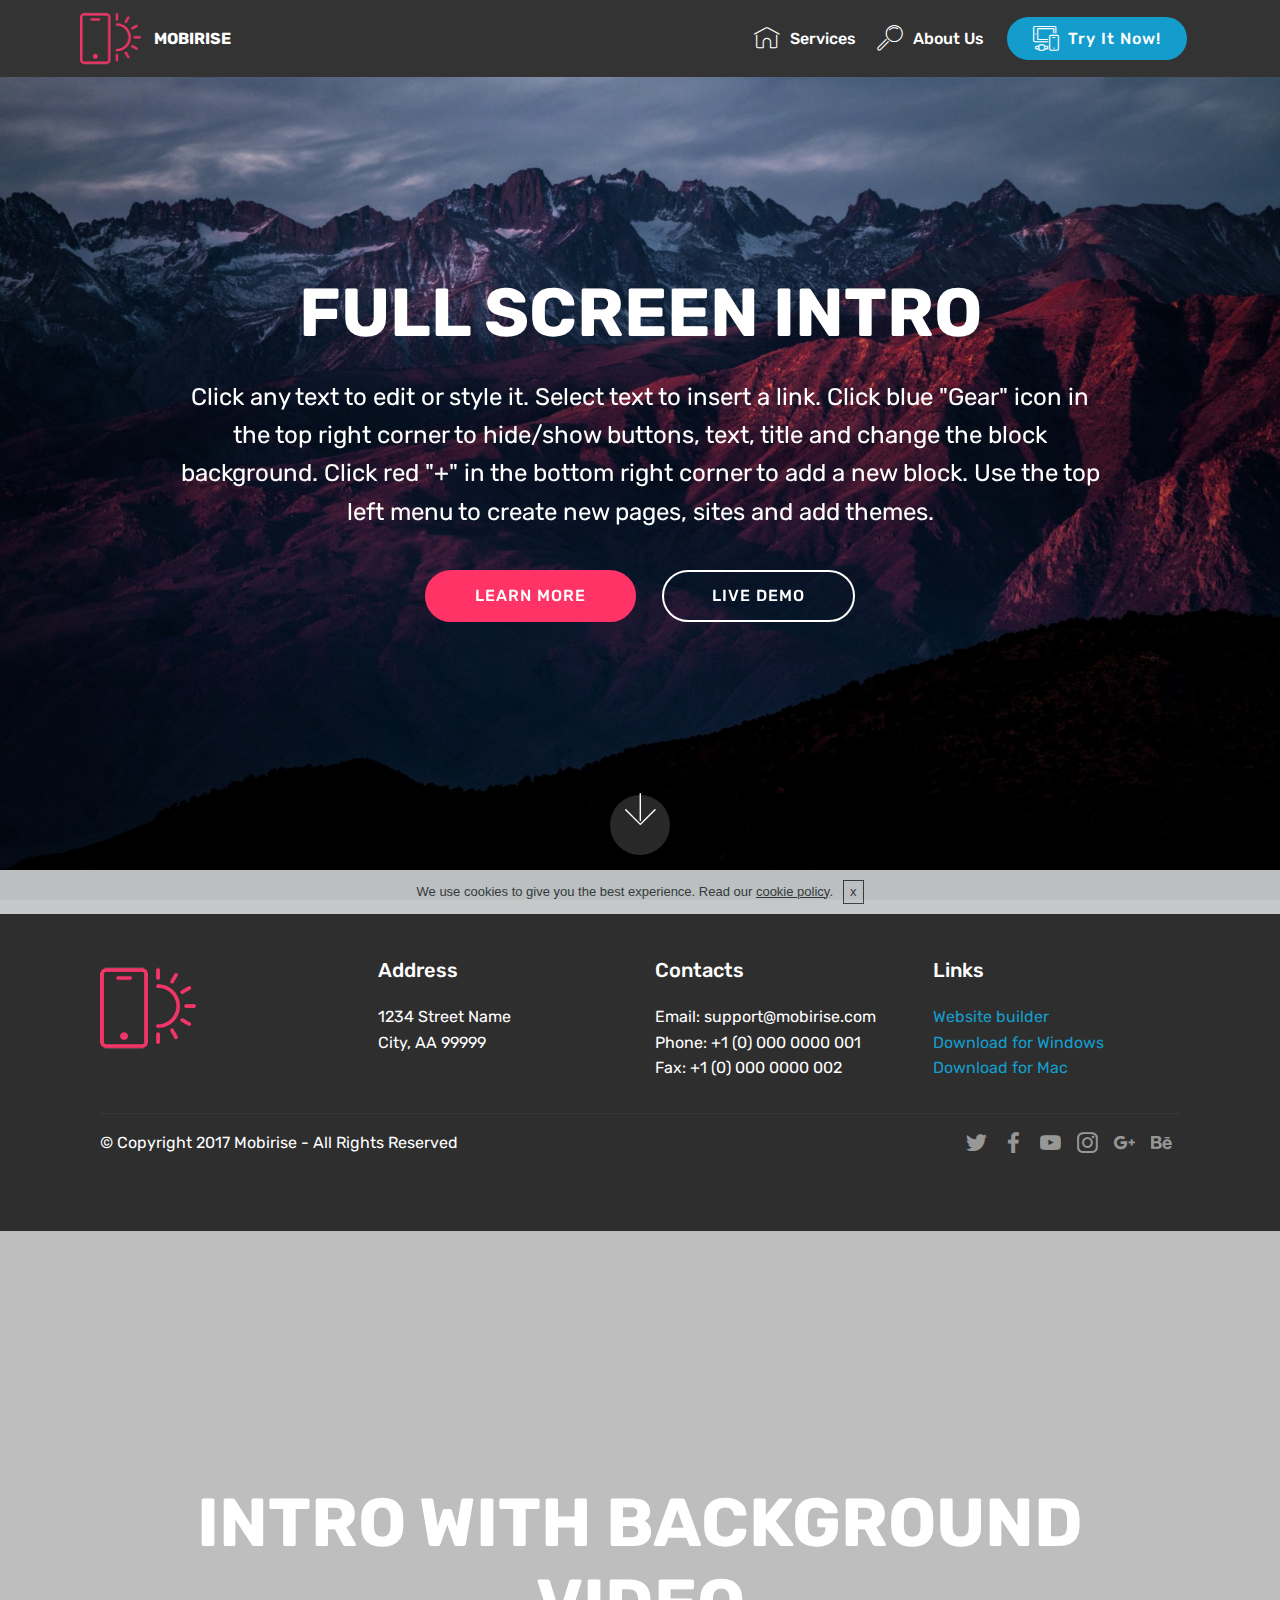
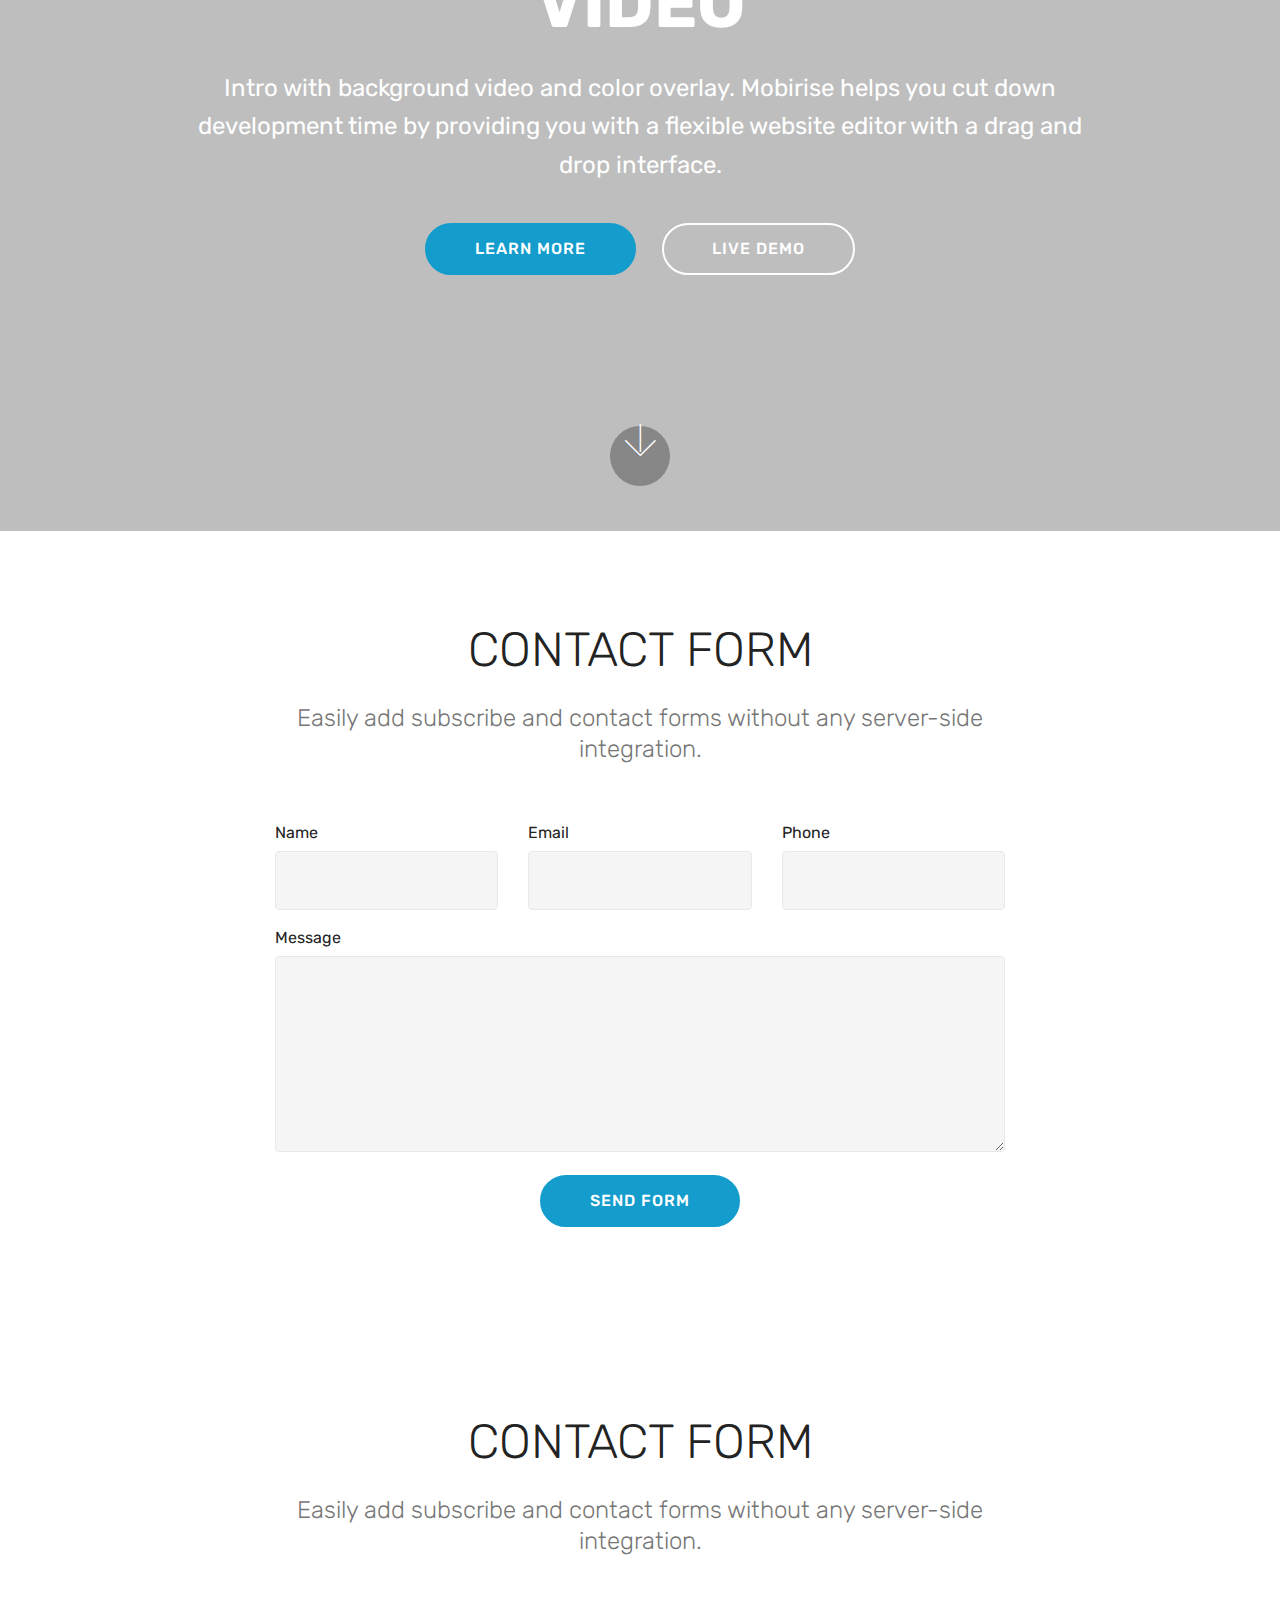
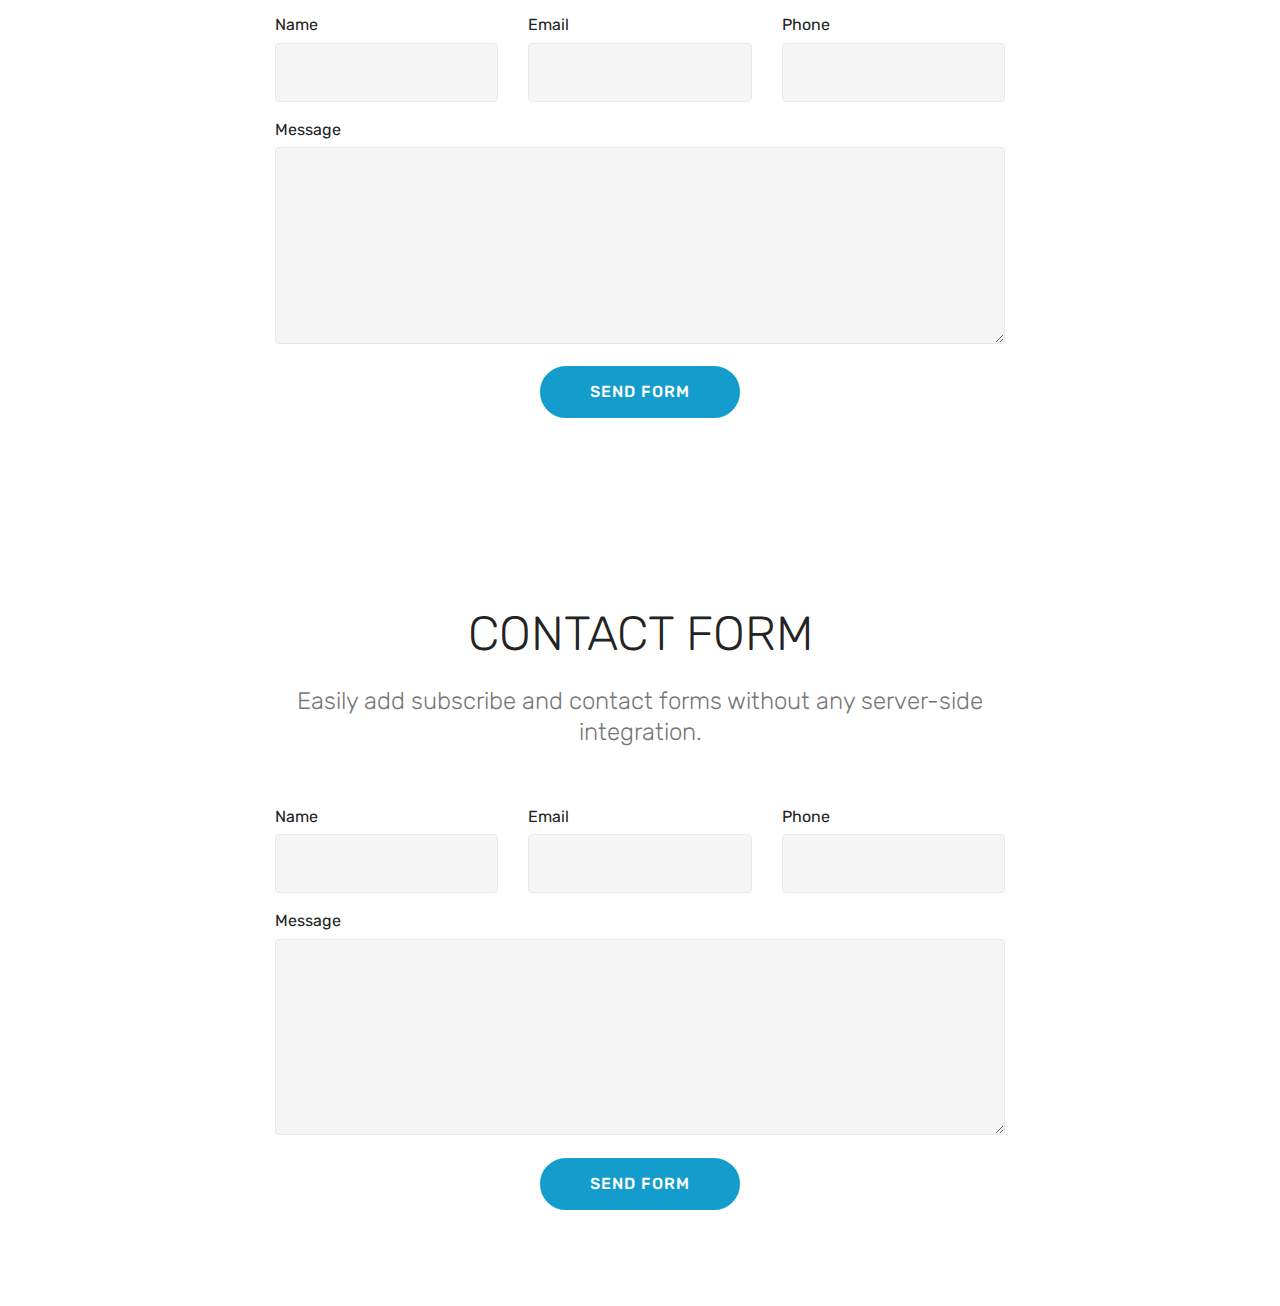
==== commit d8a4603f: "create github pages" ====
--- a/page1.html
+++ b/page1.html
@@ -71,7 +71,7 @@
     </nav>
 </section>
 
-<section class="engine"><a href="https://mobirise.ws/j">design own website</a></section><section class="cid-qHA7PPGy1V mbr-fullscreen mbr-parallax-background" id="header2-l">
+<section class="engine"><a href="https://mobirise.ws/g">create free website</a></section><section class="cid-qHA7PPGy1V mbr-fullscreen mbr-parallax-background" id="header2-l">
 
     
 
@@ -252,7 +252,7 @@
                         Thanks for filling out the form!
                     </div>
             
-                    <form class="mbr-form" action="https://mobirise.com/" method="post" data-form-title="Mobirise Form"><input type="hidden" name="email" data-form-email="true" value="e6p3TytlqTd6eQyZX8/4qP4NjD4hk94MAWFk0ZKzE0S32r5s2ePk2QJWGXblK/76vMN26Ox5W8SugWyejk6Ve9/AQv7ffXynx+ZUcJrQpt9QkOCOoc4PcREuxeOYz0vR" data-form-field="Email">
+                    <form class="mbr-form" action="https://mobirise.com/" method="post" data-form-title="Mobirise Form"><input type="hidden" name="email" data-form-email="true" value="PR8Vl1mRnelqf2ba8GIIGNmQ2W4UsR2mxMiuK6wl3KLf29rp4j70RPFMqWsmtJPltgSgdsSD42EChyYuOMeYhojdXQf3kdVIRIgWbbPwBDAgAzefIgxEnjY7RuTMN+q+" data-form-field="Email">
                         <div class="row row-sm-offset">
                             <div class="col-md-4 multi-horizontal" data-for="name">
                                 <div class="form-group">
@@ -311,7 +311,7 @@
                         Thanks for filling out the form!
                     </div>
             
-                    <form class="mbr-form" action="https://mobirise.com/" method="post" data-form-title="Mobirise Form"><input type="hidden" name="email" data-form-email="true" value="pWzNiygNMbBSexSubwquOQA6Jujx1TqH51g2qO9b6GDYl98/ZiHLbJwZw5cwQDhb0WRHO4fx8QJNlUyx97o6etmHd113v9jUrQWWAkgbf+DIL0I7Z1vQjRdJUhQSOPQk" data-form-field="Email">
+                    <form class="mbr-form" action="https://mobirise.com/" method="post" data-form-title="Mobirise Form"><input type="hidden" name="email" data-form-email="true" value="At2W3J/y8TpHU8sF5+Ub+qzVmyxadMotQ8E6q1z7C87ILDlEx4+9QrjRDqKBcXGB+f09KXc5dMzw8vtlykGyzEaLrJOdjdcxE/kQ4TwcPpux0fUUP137AQIW5ZKYpU/A" data-form-field="Email">
                         <div class="row row-sm-offset">
                             <div class="col-md-4 multi-horizontal" data-for="name">
                                 <div class="form-group">
@@ -370,7 +370,7 @@
                         Thanks for filling out the form!
                     </div>
             
-                    <form class="mbr-form" action="https://mobirise.com/" method="post" data-form-title="Mobirise Form"><input type="hidden" name="email" data-form-email="true" value="RZv8fM5kdRbicUWJAMXTiwwFpxtMZbPOr3ynpDAOpdxH/S+z3R/1CCV/WIkNjAc4f7DlQjgSh6wosoacBs/WIChUs9tVlee5LPrfFb+ZB1YrIS+0Q4ctsuWm4zu5ZSd4" data-form-field="Email">
+                    <form class="mbr-form" action="https://mobirise.com/" method="post" data-form-title="Mobirise Form"><input type="hidden" name="email" data-form-email="true" value="ro262igQSrXqv63p2jOqN3vgAzUQaLAEtMNOq5dAEjSjXqJof6b6hBToAPdn3OQlt5GWAbfXKsdHmgf8TOs+nbBY8QQmzwmmzdaRohpAKqBq69tl4UHktzmey8djsBrv" data-form-field="Email">
                         <div class="row row-sm-offset">
                             <div class="col-md-4 multi-horizontal" data-for="name">
                                 <div class="form-group">
--- a/assets/mobirise/css/mbr-additional.css
+++ b/assets/mobirise/css/mbr-additional.css
@@ -1744,130 +1744,6 @@
 .cid-qGvev2SYjr .dropdown-item:hover {
   color: #c1c1c1 !important;
 }
-.cid-qGvev9qHI6 {
-  background-image: url("../../../assets/images/jumbotron.jpg");
-}
-.cid-qGvevg6lMt {
-  padding-top: 60px;
-  padding-bottom: 60px;
-  background-color: #2e2e2e;
-}
-@media (max-width: 767px) {
-  .cid-qGvevg6lMt .content {
-    text-align: center;
-  }
-  .cid-qGvevg6lMt .content > div:not(:last-child) {
-    margin-bottom: 2rem;
-  }
-}
-@media (max-width: 767px) {
-  .cid-qGvevg6lMt .media-wrap {
-    margin-bottom: 1rem;
-  }
-}
-.cid-qGvevg6lMt .media-wrap .mbr-iconfont-logo {
-  font-size: 7.5rem;
-  color: #f36;
-}
-.cid-qGvevg6lMt .media-wrap img {
-  height: 6rem;
-}
-@media (max-width: 767px) {
-  .cid-qGvevg6lMt .footer-lower .copyright {
-    margin-bottom: 1rem;
-    text-align: center;
-  }
-}
-.cid-qGvevg6lMt .footer-lower hr {
-  margin: 1rem 0;
-  border-color: #fff;
-  opacity: .05;
-}
-.cid-qGvevg6lMt .footer-lower .social-list {
-  padding-left: 0;
-  margin-bottom: 0;
-  list-style: none;
-  display: flex;
-  flex-wrap: wrap;
-  justify-content: flex-end;
-  -webkit-justify-content: flex-end;
-}
-.cid-qGvevg6lMt .footer-lower .social-list .mbr-iconfont-social {
-  font-size: 1.3rem;
-  color: #fff;
-}
-.cid-qGvevg6lMt .footer-lower .social-list .soc-item {
-  margin: 0 .5rem;
-}
-.cid-qGvevg6lMt .footer-lower .social-list a {
-  margin: 0;
-  opacity: .5;
-  -webkit-transition: .2s linear;
-  transition: .2s linear;
-}
-.cid-qGvevg6lMt .footer-lower .social-list a:hover {
-  opacity: 1;
-}
-@media (max-width: 767px) {
-  .cid-qGvevg6lMt .footer-lower .social-list {
-    justify-content: center;
-    -webkit-justify-content: center;
-  }
-}
-.cid-qHA7GAMZMZ {
-  padding-top: 90px;
-  padding-bottom: 90px;
-  background-color: #ffffff;
-}
-.cid-qHA7GAMZMZ .title {
-  margin-bottom: 2rem;
-}
-.cid-qHA7GAMZMZ .mbr-section-subtitle {
-  color: #767676;
-}
-.cid-qHA7GAMZMZ a:not([href]):not([tabindex]) {
-  color: #fff;
-  border-radius: 3px;
-}
-.cid-qHA7GAMZMZ a.btn-white:not([href]):not([tabindex]) {
-  color: #333;
-}
-.cid-qHA7GAMZMZ .multi-horizontal {
-  flex-grow: 1;
-  -webkit-flex-grow: 1;
-  max-width: 100%;
-}
-.cid-qHA7GAMZMZ .input-group-btn {
-  display: block;
-  text-align: center;
-}
-.cid-qHA7IkwU7Z {
-  padding-top: 90px;
-  padding-bottom: 90px;
-  background-color: #ffffff;
-}
-.cid-qHA7IkwU7Z .title {
-  margin-bottom: 2rem;
-}
-.cid-qHA7IkwU7Z .mbr-section-subtitle {
-  color: #767676;
-}
-.cid-qHA7IkwU7Z a:not([href]):not([tabindex]) {
-  color: #fff;
-  border-radius: 3px;
-}
-.cid-qHA7IkwU7Z a.btn-white:not([href]):not([tabindex]) {
-  color: #333;
-}
-.cid-qHA7IkwU7Z .multi-horizontal {
-  flex-grow: 1;
-  -webkit-flex-grow: 1;
-  max-width: 100%;
-}
-.cid-qHA7IkwU7Z .input-group-btn {
-  display: block;
-  text-align: center;
-}
 .cid-qHA7I8VJdB {
   padding-top: 90px;
   padding-bottom: 90px;
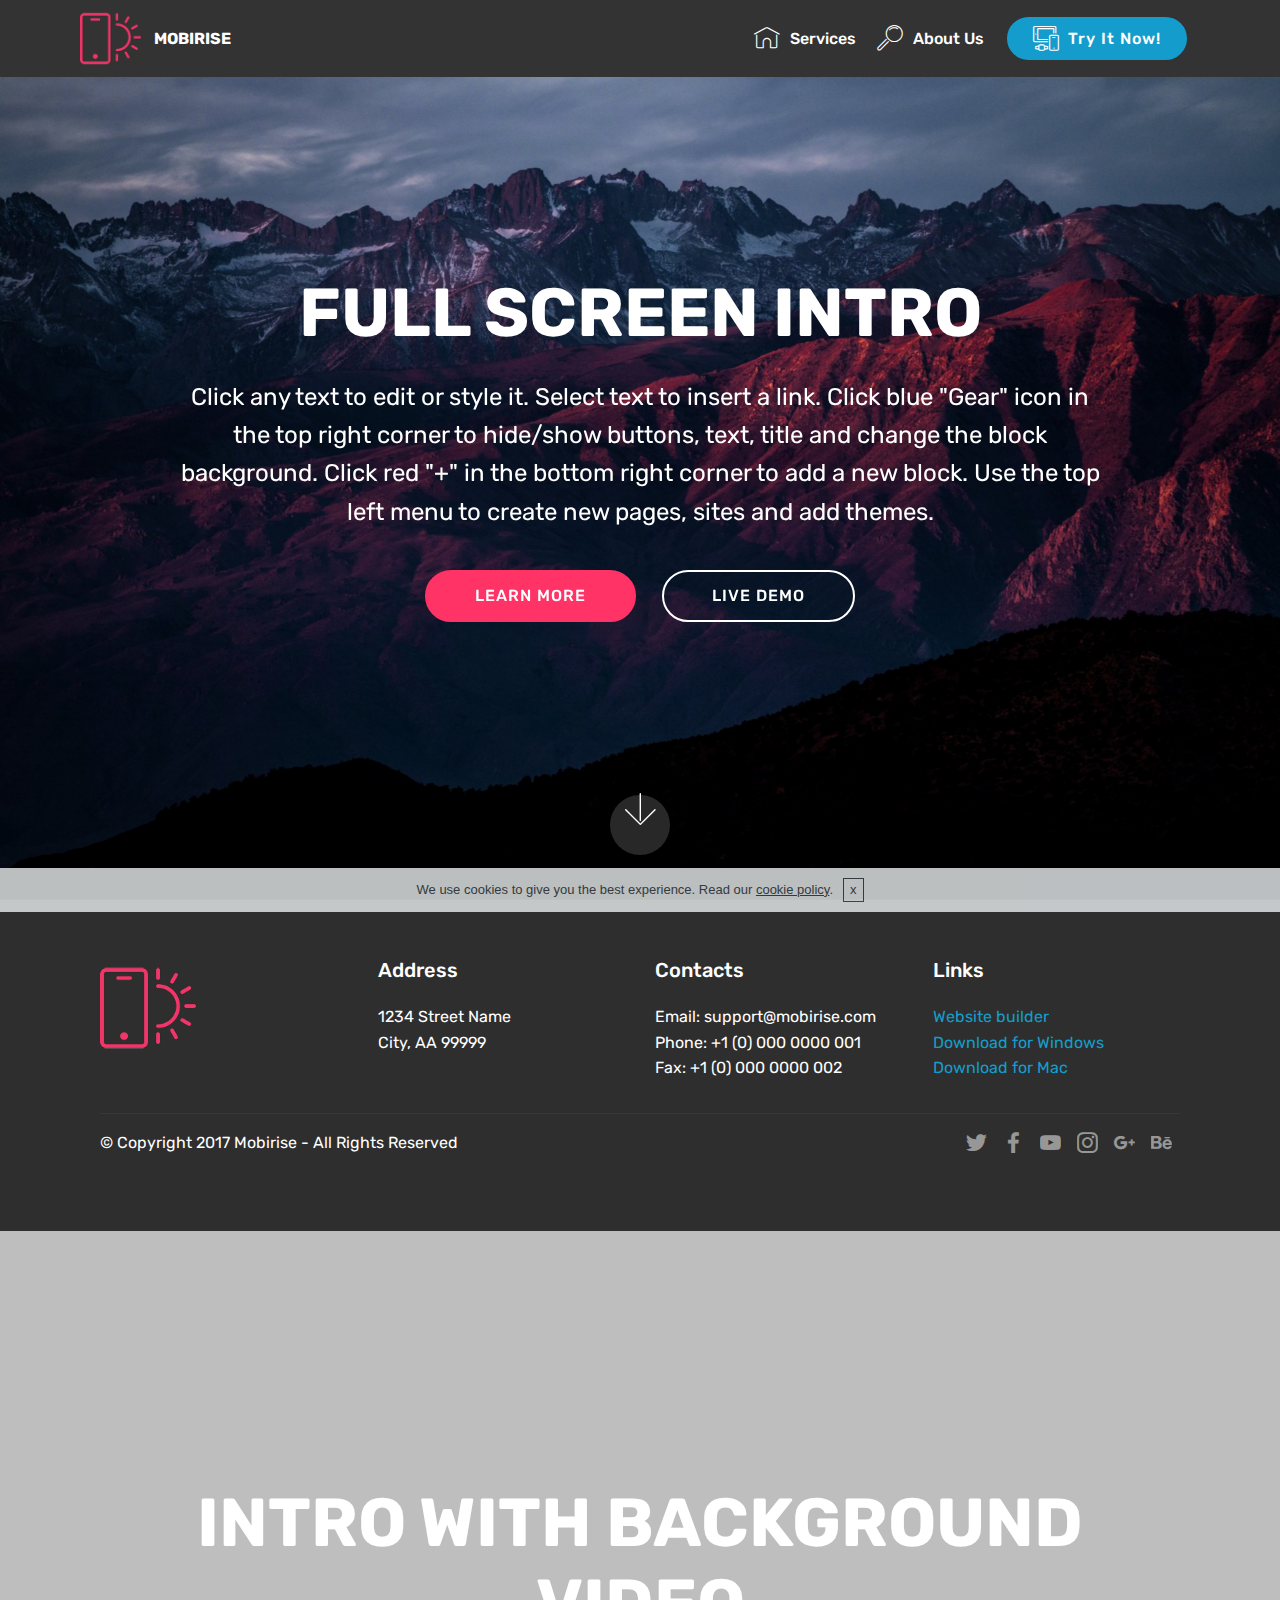
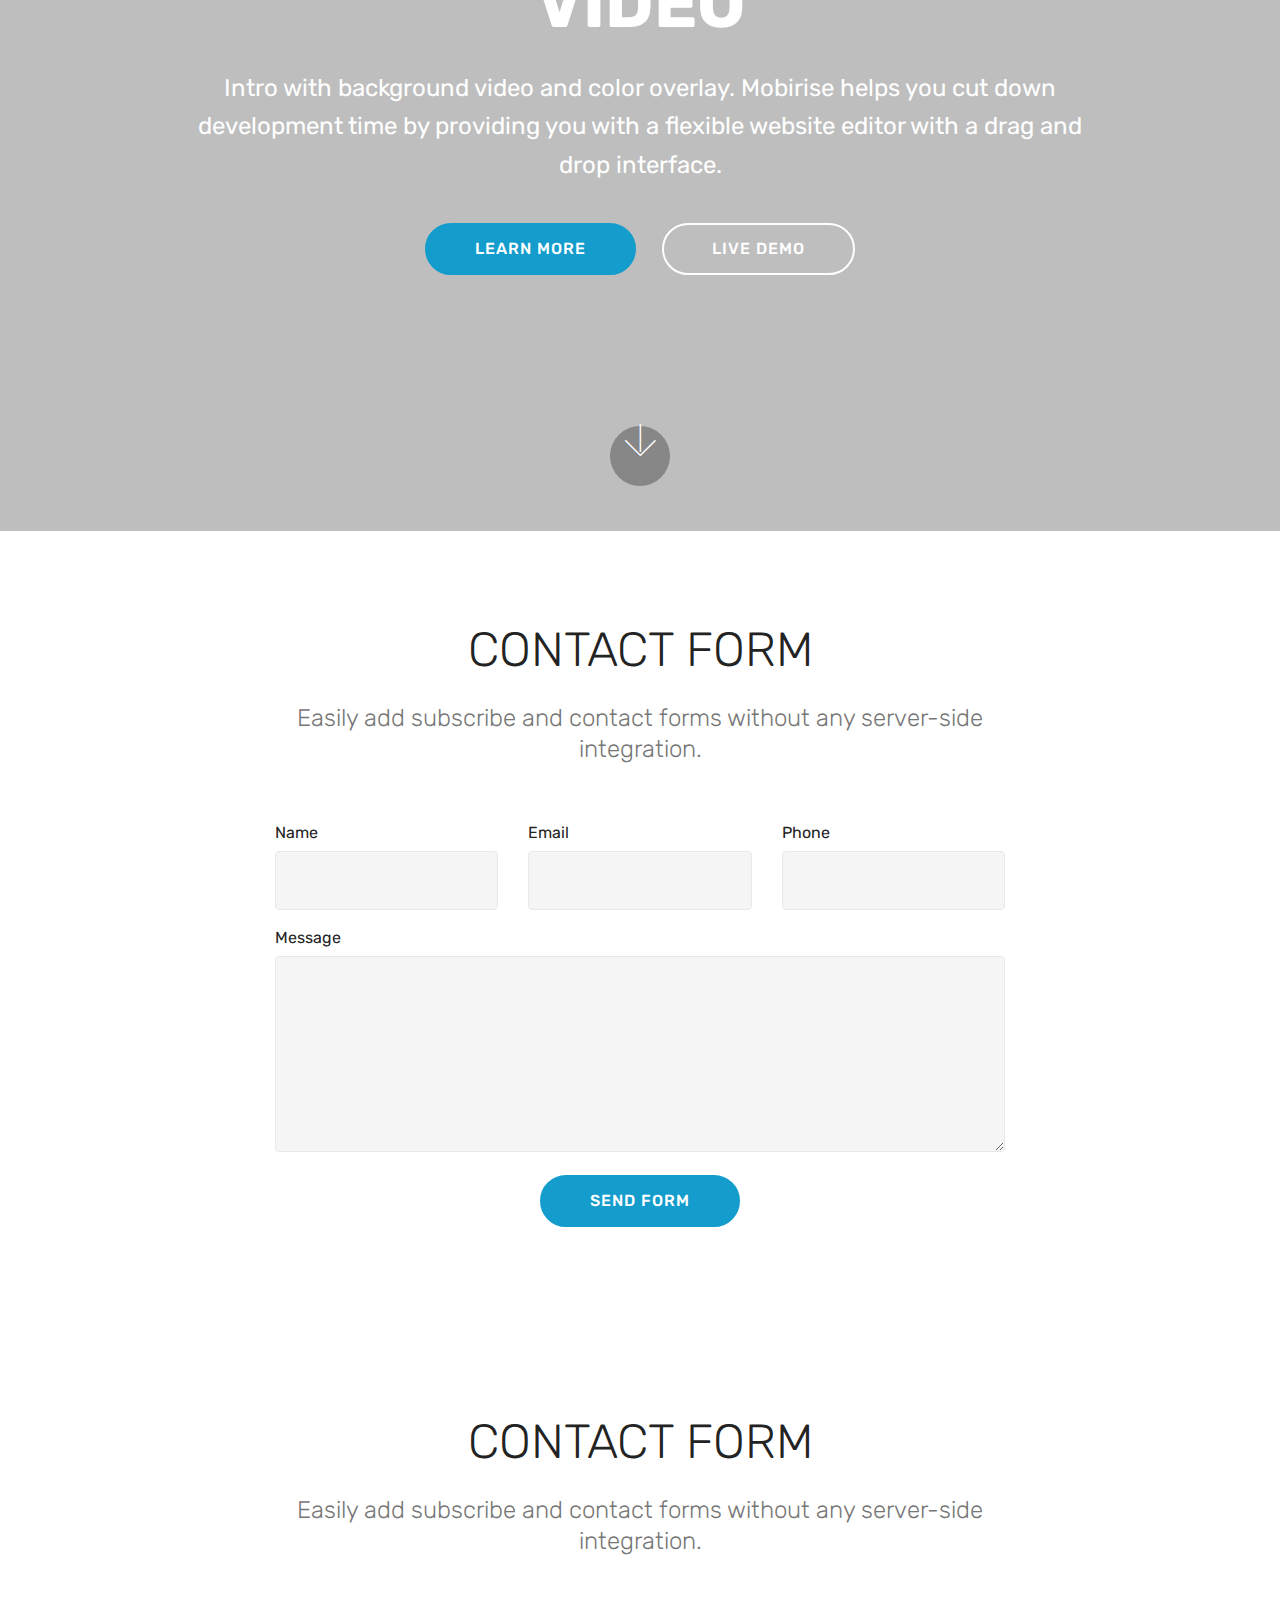
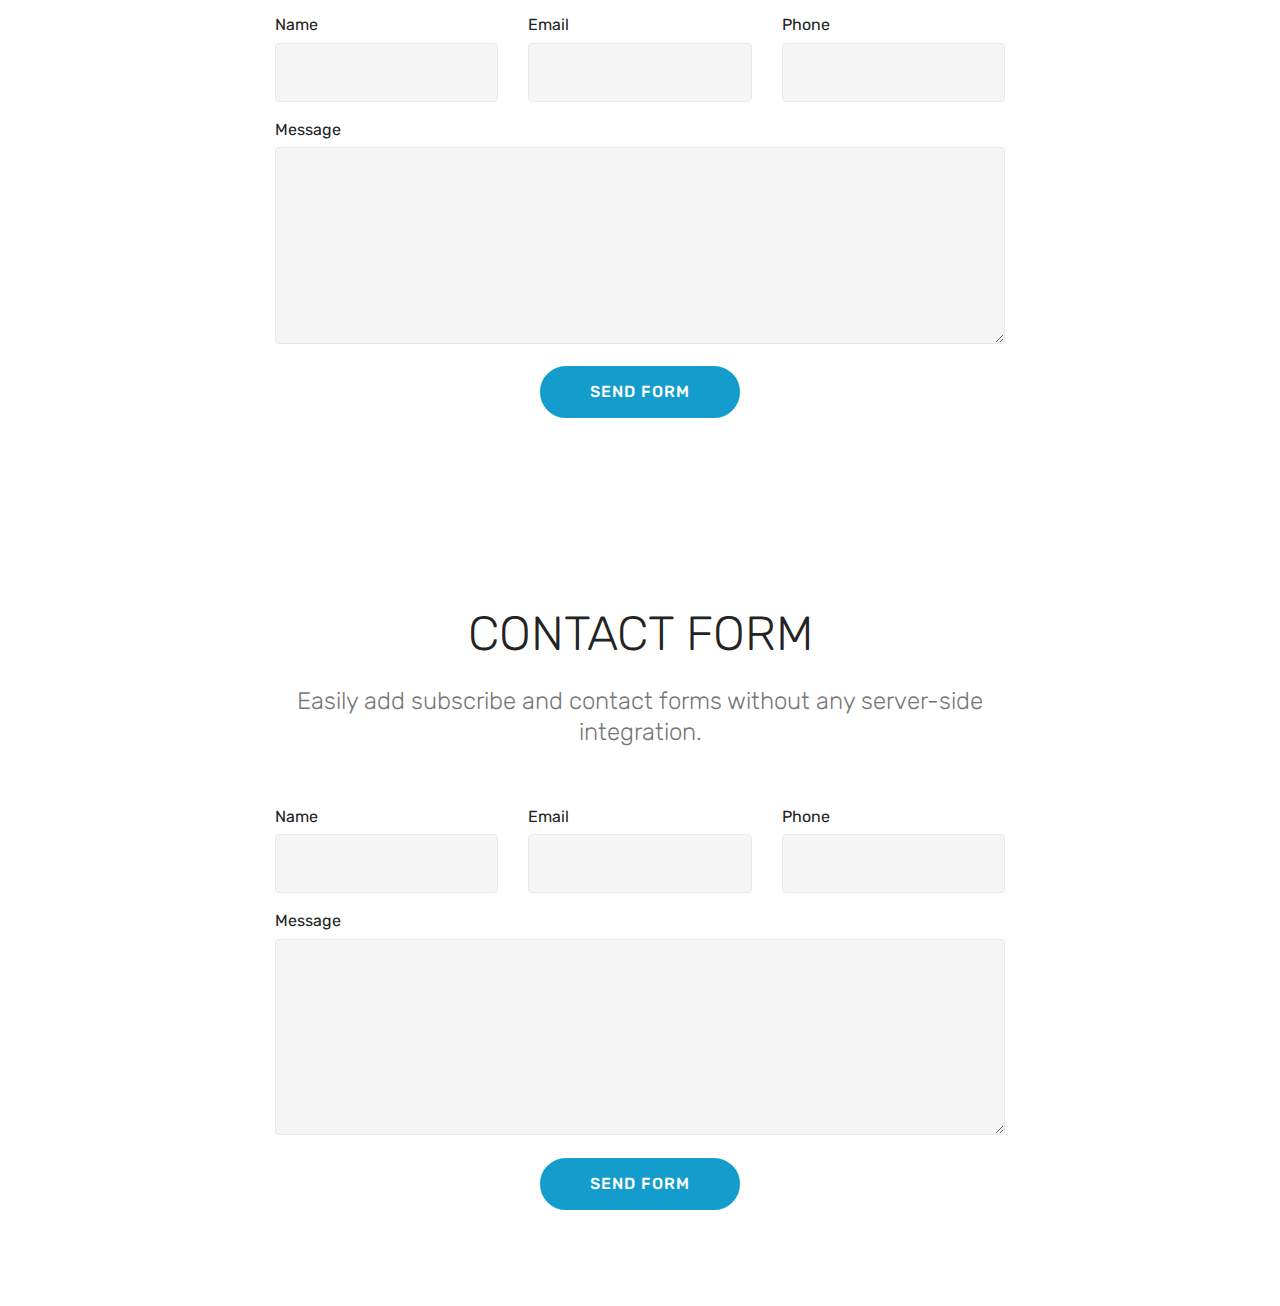
==== commit 15ebf4f8: "create github pages" ====
--- a/page1.html
+++ b/page1.html
@@ -71,7 +71,7 @@
     </nav>
 </section>
 
-<section class="engine"><a href="https://mobirise.ws/g">create free website</a></section><section class="cid-qHA7PPGy1V mbr-fullscreen mbr-parallax-background" id="header2-l">
+<section class="engine"><a href="https://mobirise.ws/e">best website design software</a></section><section class="cid-qHA7PPGy1V mbr-fullscreen mbr-parallax-background" id="header2-l">
 
     
 
@@ -252,7 +252,7 @@
                         Thanks for filling out the form!
                     </div>
             
-                    <form class="mbr-form" action="https://mobirise.com/" method="post" data-form-title="Mobirise Form"><input type="hidden" name="email" data-form-email="true" value="PR8Vl1mRnelqf2ba8GIIGNmQ2W4UsR2mxMiuK6wl3KLf29rp4j70RPFMqWsmtJPltgSgdsSD42EChyYuOMeYhojdXQf3kdVIRIgWbbPwBDAgAzefIgxEnjY7RuTMN+q+" data-form-field="Email">
+                    <form class="mbr-form" action="https://mobirise.com/" method="post" data-form-title="Mobirise Form"><input type="hidden" name="email" data-form-email="true" value="TqHivk8UtUk+fYxGLGIAPy3MLz7ALj0y6UhSuJnJ4vIEn68NPiFL87PJYf4o57gbZrVJxabJXXIttbtUo0x3hvZzeK1XJcQY2no+CbWST6E9xLUZPtvKAc7OgTM9/1Pz" data-form-field="Email">
                         <div class="row row-sm-offset">
                             <div class="col-md-4 multi-horizontal" data-for="name">
                                 <div class="form-group">
@@ -311,7 +311,7 @@
                         Thanks for filling out the form!
                     </div>
             
-                    <form class="mbr-form" action="https://mobirise.com/" method="post" data-form-title="Mobirise Form"><input type="hidden" name="email" data-form-email="true" value="At2W3J/y8TpHU8sF5+Ub+qzVmyxadMotQ8E6q1z7C87ILDlEx4+9QrjRDqKBcXGB+f09KXc5dMzw8vtlykGyzEaLrJOdjdcxE/kQ4TwcPpux0fUUP137AQIW5ZKYpU/A" data-form-field="Email">
+                    <form class="mbr-form" action="https://mobirise.com/" method="post" data-form-title="Mobirise Form"><input type="hidden" name="email" data-form-email="true" value="y8ou4Cw+9fkDnumB6QOOVgaa6l3L6YM9ryYqgj3nBKbbfVPDd9pv8+q2JxBQsvtAIdkOxvKp9/gFE069BSPD4Kklf31YoTSmMJsUJdGx/LMrJ8TsPAlcJ+gDyZ4tcMSg" data-form-field="Email">
                         <div class="row row-sm-offset">
                             <div class="col-md-4 multi-horizontal" data-for="name">
                                 <div class="form-group">
@@ -370,7 +370,7 @@
                         Thanks for filling out the form!
                     </div>
             
-                    <form class="mbr-form" action="https://mobirise.com/" method="post" data-form-title="Mobirise Form"><input type="hidden" name="email" data-form-email="true" value="ro262igQSrXqv63p2jOqN3vgAzUQaLAEtMNOq5dAEjSjXqJof6b6hBToAPdn3OQlt5GWAbfXKsdHmgf8TOs+nbBY8QQmzwmmzdaRohpAKqBq69tl4UHktzmey8djsBrv" data-form-field="Email">
+                    <form class="mbr-form" action="https://mobirise.com/" method="post" data-form-title="Mobirise Form"><input type="hidden" name="email" data-form-email="true" value="5/gM+FMKhljfc61CYZ7cBMGw477d3j4e7jktni53WWMFoE+3h7NEUuH6CesGkv0MfJwAJoQYPbv0yQfrT6ANLy4hYsFMTMmVeNbOyT2I/YDVARM0xfgxNOwRpSp9dSlo" data-form-field="Email">
                         <div class="row row-sm-offset">
                             <div class="col-md-4 multi-horizontal" data-for="name">
                                 <div class="form-group">
--- a/assets/mobirise/css/mbr-additional.css
+++ b/assets/mobirise/css/mbr-additional.css
@@ -1771,6 +1771,171 @@
   display: block;
   text-align: center;
 }
+.cid-qHAbtoKIAi {
+  padding-top: 90px;
+  padding-bottom: 90px;
+  background-color: #efefef;
+}
+.cid-qHAbtoKIAi .card-box {
+  padding: 0 2rem;
+}
+.cid-qHAbtoKIAi .mbr-section-btn {
+  padding-top: 1rem;
+}
+.cid-qHAbtoKIAi .mbr-section-btn a {
+  margin-top: 1rem;
+  margin-bottom: 0;
+}
+.cid-qHAbtoKIAi h4 {
+  font-weight: 500;
+  margin-bottom: 0;
+  text-align: left;
+  padding-top: 2rem;
+}
+.cid-qHAbtoKIAi p {
+  margin-bottom: 0;
+  text-align: left;
+  padding-top: 1.5rem;
+}
+.cid-qHAbtoKIAi .mbr-text {
+  color: #767676;
+}
+.cid-qHAbtoKIAi .card-wrapper {
+  height: 100%;
+  padding-bottom: 2rem;
+  background: #ffffff;
+  box-shadow: 0px 0px 0px 0px rgba(0, 0, 0, 0);
+  transition: box-shadow 0.3s;
+}
+.cid-qHAbtoKIAi .card-wrapper:hover {
+  box-shadow: 0px 0px 30px 0px rgba(0, 0, 0, 0.05);
+  transition: box-shadow 0.3s;
+}
+.cid-qHAbypApVh {
+  padding-top: 90px;
+  padding-bottom: 90px;
+  background: linear-gradient(45deg, #177396, #ca2955);
+}
+.cid-qHAbypApVh .list-group-item {
+  padding: .75rem 3.25rem;
+}
+.cid-qHAbypApVh .plan {
+  word-break: break-word;
+  position: relative;
+  max-width: 300px;
+  padding-right: 0;
+  padding-left: 0;
+  color: #767676;
+}
+.cid-qHAbypApVh .plan .list-group-item {
+  position: relative;
+  -webkit-justify-content: center;
+  justify-content: center;
+  border: 0;
+}
+.cid-qHAbypApVh .plan .list-group-item::after {
+  position: absolute;
+  bottom: 0;
+  left: 20%;
+  width: 60%;
+  height: 2px;
+  content: "";
+  background-color: #eaeaea;
+}
+.cid-qHAbypApVh .plan .list-group-item:last-child::after {
+  display: none;
+}
+.cid-qHAbypApVh .plan-header {
+  padding-left: 1rem;
+  padding-right: 1rem;
+}
+.cid-qHAbypApVh .plan-header,
+.cid-qHAbypApVh .plan-body {
+  background-color: #fff;
+}
+.cid-qHAbypApVh .price-figure {
+  font-weight: 700;
+  color: #232323;
+}
+.cid-qHAbypApVh .price-value {
+  font-weight: 700;
+  vertical-align: top;
+}
+@media (max-width: 550px) {
+  .cid-qHAbypApVh .price-figure {
+    font-size: 4.25rem;
+  }
+}
+.cid-qHAbPXJEDO {
+  padding-top: 30px;
+  padding-bottom: 30px;
+  background-color: #2e2e2e;
+}
+.cid-qHAbPXJEDO .row-links {
+  width: 100%;
+  justify-content: center;
+}
+.cid-qHAbPXJEDO .social-row {
+  width: 100%;
+  justify-content: center;
+}
+.cid-qHAbPXJEDO .media-container-row {
+  flex-direction: column;
+  justify-content: center;
+  align-items: center;
+}
+.cid-qHAbPXJEDO .media-container-row .foot-menu {
+  list-style: none;
+  display: flex;
+  justify-content: center;
+  flex-wrap: wrap;
+  padding: 0;
+  margin-bottom: 0;
+}
+.cid-qHAbPXJEDO .media-container-row .foot-menu li {
+  padding: 0 1rem 1rem 1rem;
+}
+.cid-qHAbPXJEDO .media-container-row .foot-menu li p {
+  margin: 0;
+}
+.cid-qHAbPXJEDO .media-container-row .social-list {
+  padding-left: 0;
+  margin-bottom: 0;
+  list-style: none;
+  display: flex;
+  flex-wrap: wrap;
+  justify-content: flex-end;
+  -webkit-justify-content: flex-end;
+}
+.cid-qHAbPXJEDO .media-container-row .social-list .mbr-iconfont-social {
+  font-size: 1.5rem;
+  color: #ffffff;
+}
+.cid-qHAbPXJEDO .media-container-row .social-list .soc-item {
+  margin: 0 .5rem;
+}
+.cid-qHAbPXJEDO .media-container-row .social-list a {
+  margin: 0;
+  opacity: .5;
+  -webkit-transition: .2s linear;
+  transition: .2s linear;
+}
+.cid-qHAbPXJEDO .media-container-row .social-list a:hover {
+  opacity: 1;
+}
+@media (max-width: 767px) {
+  .cid-qHAbPXJEDO .media-container-row .social-list {
+    justify-content: center;
+    -webkit-justify-content: center;
+  }
+}
+.cid-qHAbPXJEDO .media-container-row .row-copirayt {
+  word-break: break-word;
+  width: 100%;
+}
+.cid-qHAbPXJEDO .media-container-row .row-copirayt p {
+  width: 100%;
+}
 .cid-qHA7POaoEG .navbar {
   padding: .5rem 0;
   background: #333333;
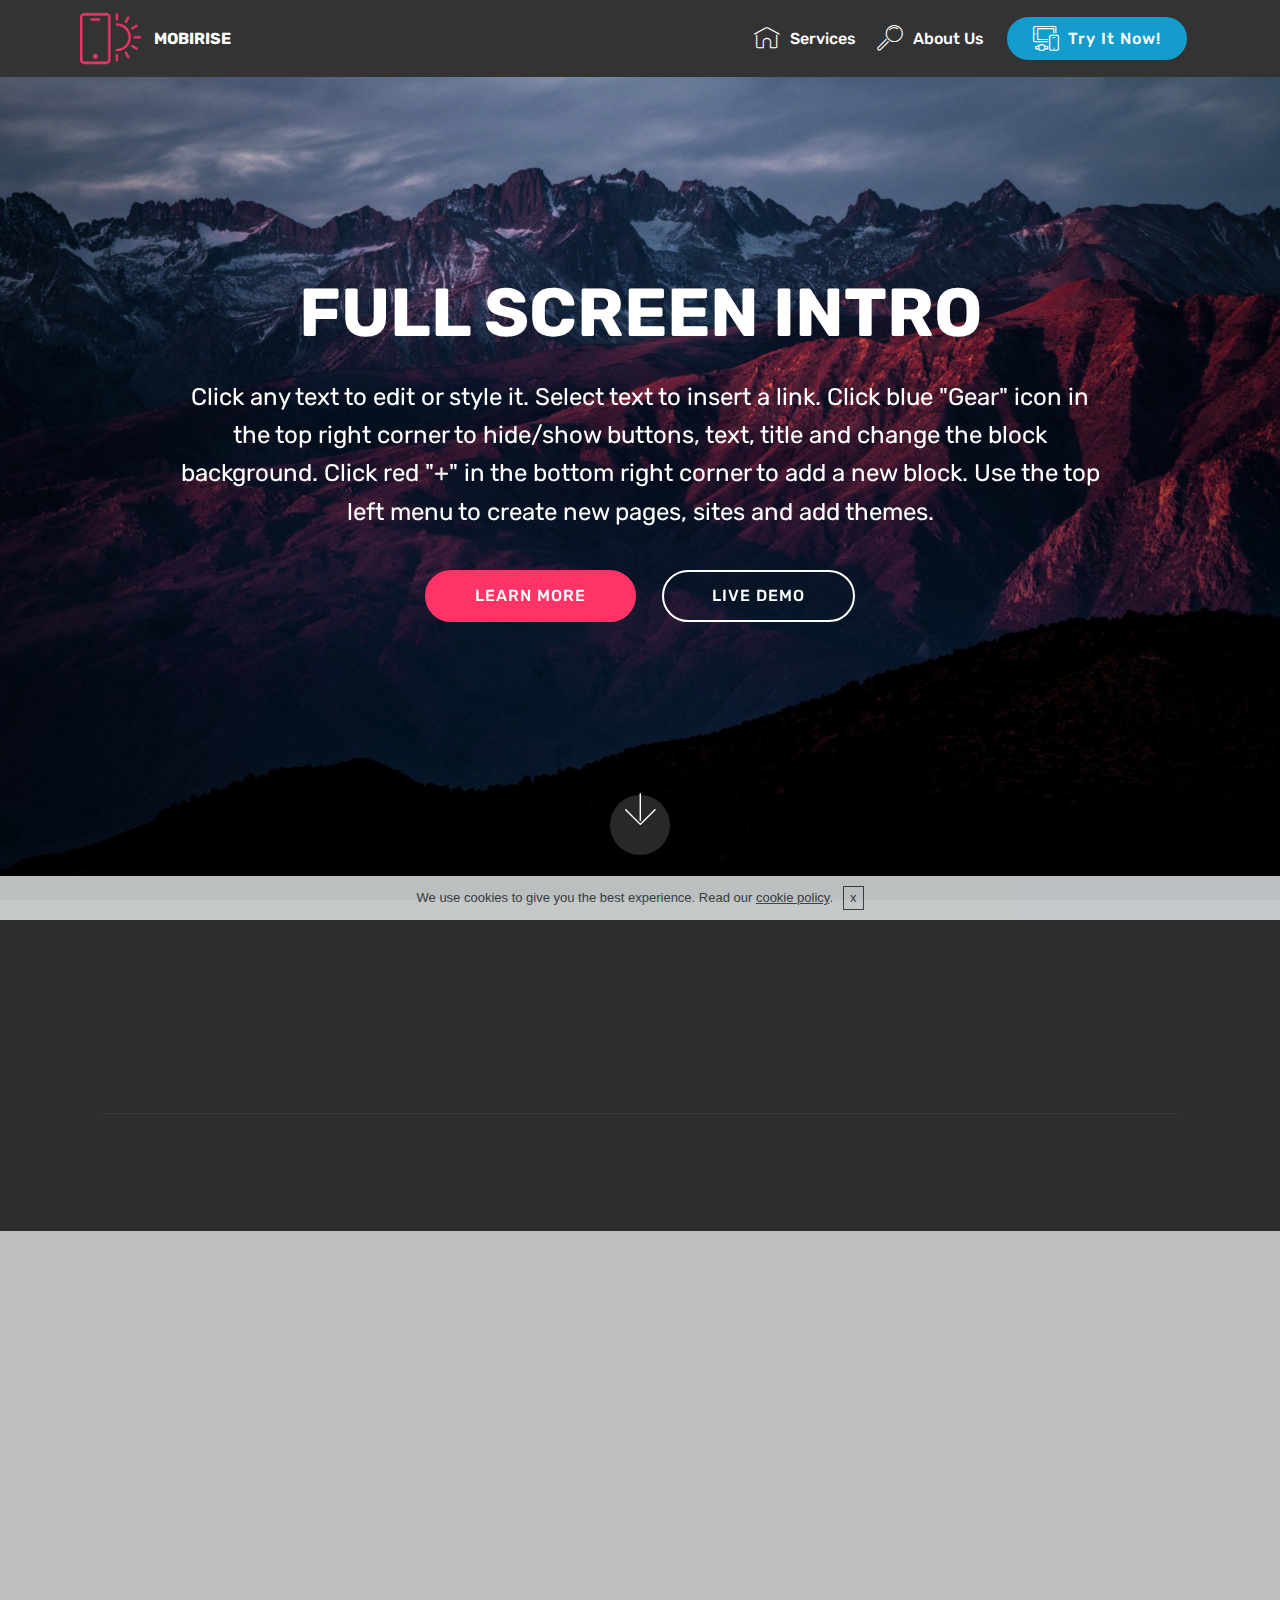
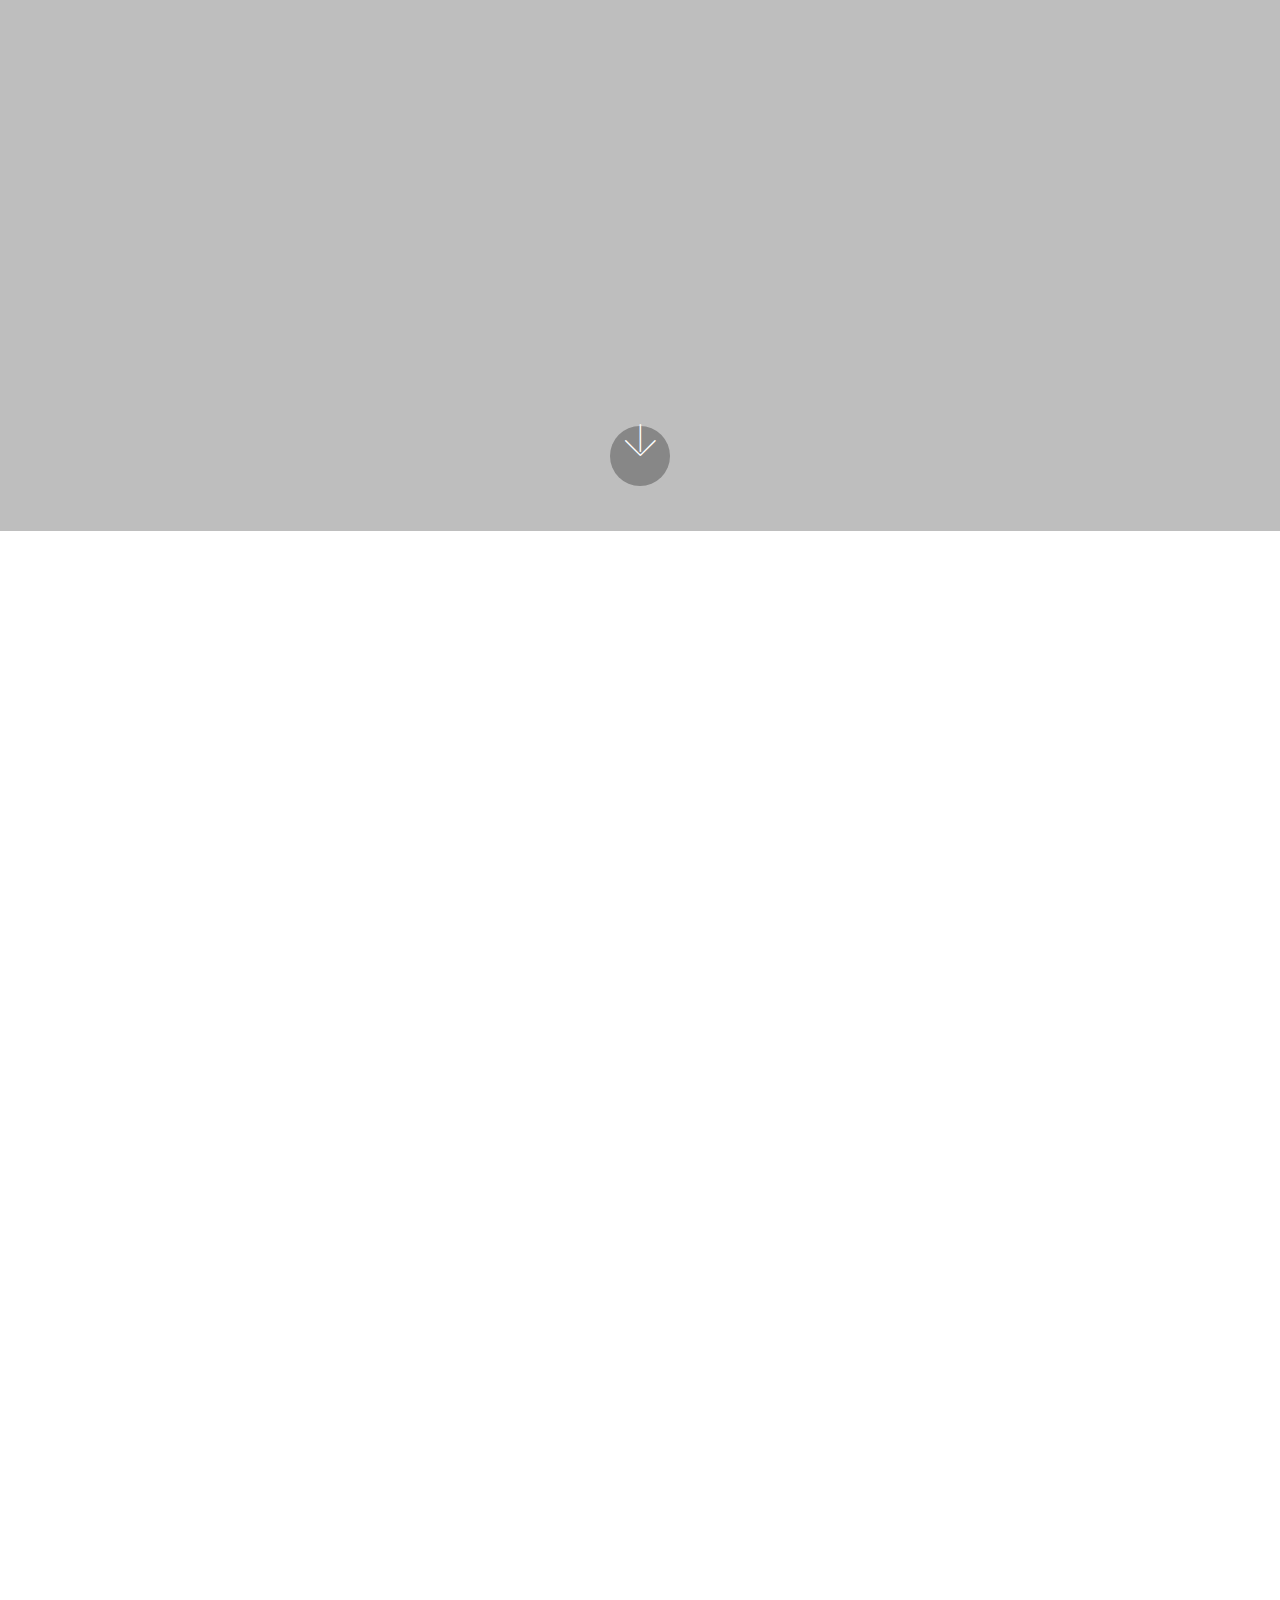
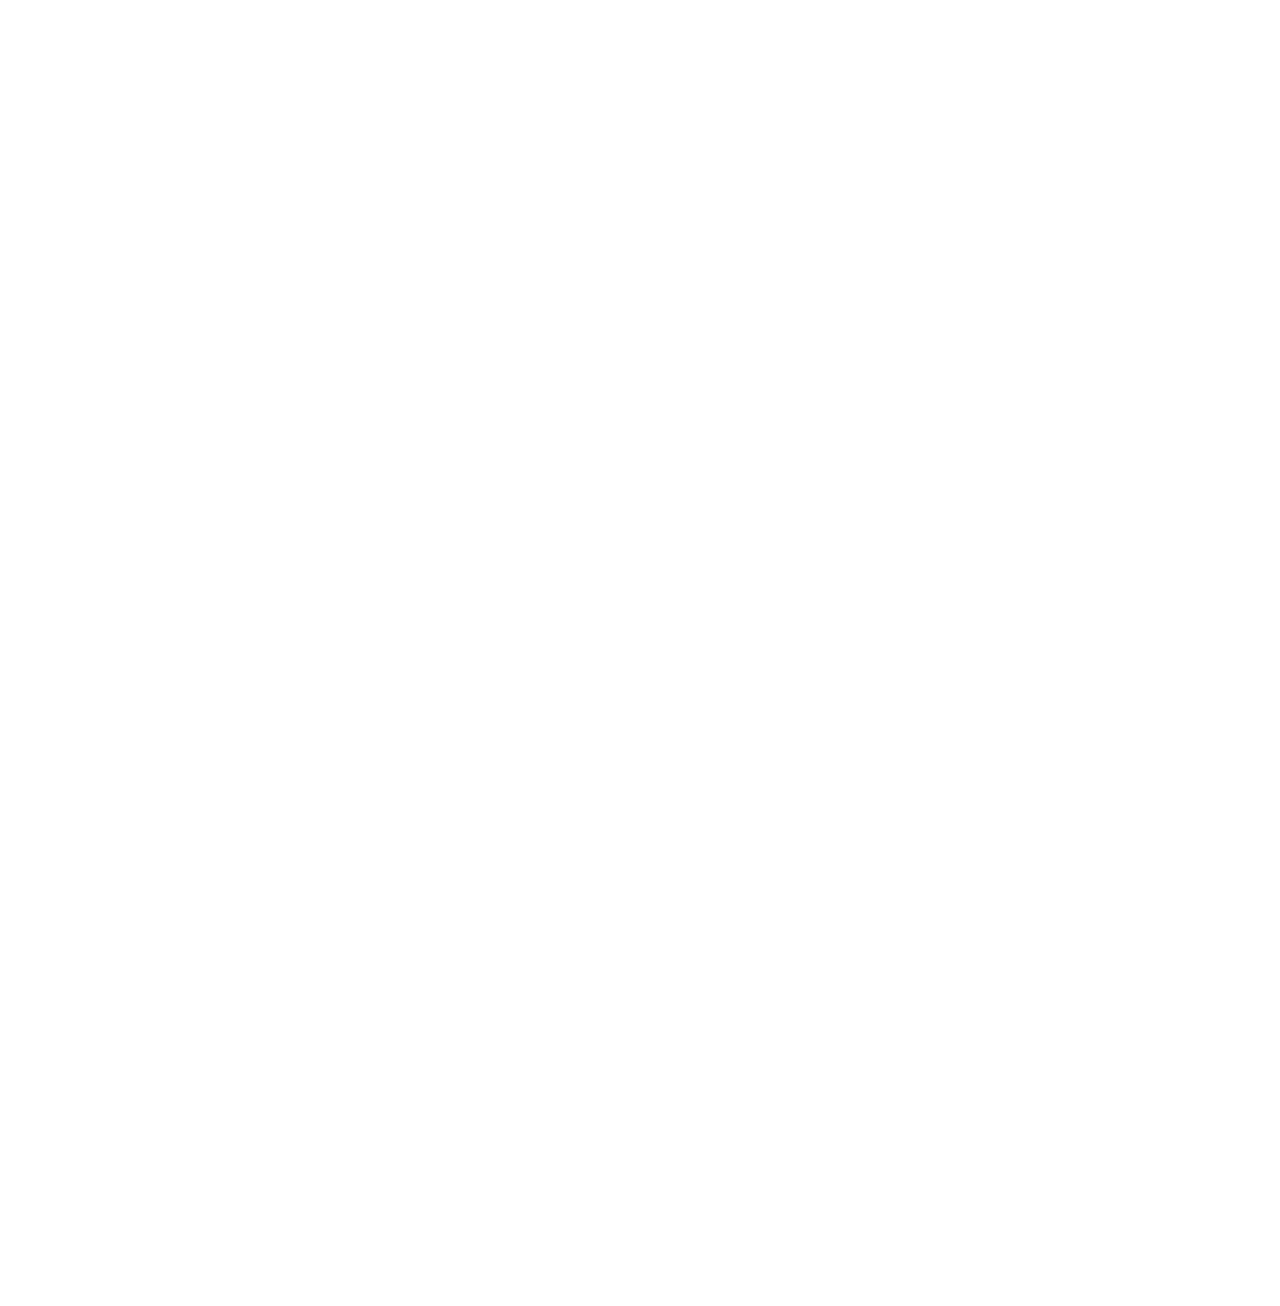
==== commit c79512ab: "create github pages" ====
--- a/page1.html
+++ b/page1.html
@@ -14,8 +14,9 @@
   <link rel="stylesheet" href="assets/bootstrap/css/bootstrap.min.css">
   <link rel="stylesheet" href="assets/bootstrap/css/bootstrap-grid.min.css">
   <link rel="stylesheet" href="assets/bootstrap/css/bootstrap-reboot.min.css">
+  <link rel="stylesheet" href="assets/dropdown/css/style.css">
   <link rel="stylesheet" href="assets/socicon/css/styles.css">
-  <link rel="stylesheet" href="assets/dropdown/css/style.css">
+  <link rel="stylesheet" href="assets/animatecss/animate.min.css">
   <link rel="stylesheet" href="assets/theme/css/style.css">
   <link rel="stylesheet" href="assets/mobirise/css/mbr-additional.css" type="text/css">
   
@@ -71,7 +72,7 @@
     </nav>
 </section>
 
-<section class="engine"><a href="https://mobirise.ws/e">best website design software</a></section><section class="cid-qHA7PPGy1V mbr-fullscreen mbr-parallax-background" id="header2-l">
+<section class="engine"><a href="https://mobirise.ws/i">build own website</a></section><section class="cid-qHA7PPGy1V mbr-fullscreen mbr-parallax-background" id="header2-l">
 
     
 
@@ -252,7 +253,7 @@
                         Thanks for filling out the form!
                     </div>
             
-                    <form class="mbr-form" action="https://mobirise.com/" method="post" data-form-title="Mobirise Form"><input type="hidden" name="email" data-form-email="true" value="TqHivk8UtUk+fYxGLGIAPy3MLz7ALj0y6UhSuJnJ4vIEn68NPiFL87PJYf4o57gbZrVJxabJXXIttbtUo0x3hvZzeK1XJcQY2no+CbWST6E9xLUZPtvKAc7OgTM9/1Pz" data-form-field="Email">
+                    <form class="mbr-form" action="https://mobirise.com/" method="post" data-form-title="Mobirise Form"><input type="hidden" name="email" data-form-email="true" value="ljUbt4ifyicU4DxR4d//cto1x0RovtDe04xIa6R1FtufkKx7qejLEVcIJiyHGC7X/TXSm0XQx7Cvfl/h1IAGT6wl9ex00fxowHTA92Nd/7AF3EtCYpFqFlgedl8sscTD" data-form-field="Email">
                         <div class="row row-sm-offset">
                             <div class="col-md-4 multi-horizontal" data-for="name">
                                 <div class="form-group">
@@ -311,7 +312,7 @@
                         Thanks for filling out the form!
                     </div>
             
-                    <form class="mbr-form" action="https://mobirise.com/" method="post" data-form-title="Mobirise Form"><input type="hidden" name="email" data-form-email="true" value="y8ou4Cw+9fkDnumB6QOOVgaa6l3L6YM9ryYqgj3nBKbbfVPDd9pv8+q2JxBQsvtAIdkOxvKp9/gFE069BSPD4Kklf31YoTSmMJsUJdGx/LMrJ8TsPAlcJ+gDyZ4tcMSg" data-form-field="Email">
+                    <form class="mbr-form" action="https://mobirise.com/" method="post" data-form-title="Mobirise Form"><input type="hidden" name="email" data-form-email="true" value="p4UbkCR8vh+udWIJ0/xa3GA6YmeX6g4HNRuz0tvJ0t4FMRM6B4VimlwENRkiU3PPkteqHbPTL8X9Vy4N5X5dXKQeP+2qxoKYdi+SYSAZvVv0EvyD7iN5AV6Fw+TlqE5Z" data-form-field="Email">
                         <div class="row row-sm-offset">
                             <div class="col-md-4 multi-horizontal" data-for="name">
                                 <div class="form-group">
@@ -370,7 +371,7 @@
                         Thanks for filling out the form!
                     </div>
             
-                    <form class="mbr-form" action="https://mobirise.com/" method="post" data-form-title="Mobirise Form"><input type="hidden" name="email" data-form-email="true" value="5/gM+FMKhljfc61CYZ7cBMGw477d3j4e7jktni53WWMFoE+3h7NEUuH6CesGkv0MfJwAJoQYPbv0yQfrT6ANLy4hYsFMTMmVeNbOyT2I/YDVARM0xfgxNOwRpSp9dSlo" data-form-field="Email">
+                    <form class="mbr-form" action="https://mobirise.com/" method="post" data-form-title="Mobirise Form"><input type="hidden" name="email" data-form-email="true" value="EwF7EHRnhM3PXuX3UL+dBCgferBy0EsbjSp2/e++mVM7AGN+1bde4OI/k0s3rMMUx1iz1229zzhuUqkCIXbPm4c4yDRcbD2AEELsvLSs3Q47d534wbdgiR31gTuUB4aV" data-form-field="Email">
                         <div class="row row-sm-offset">
                             <div class="col-md-4 multi-horizontal" data-for="name">
                                 <div class="form-group">
@@ -413,15 +414,18 @@
   <script src="assets/smoothscroll/smooth-scroll.js"></script>
   <script src="assets/cookies-alert-plugin/cookies-alert-core.js"></script>
   <script src="assets/cookies-alert-plugin/cookies-alert-script.js"></script>
-  <script src="assets/touchswipe/jquery.touch-swipe.min.js"></script>
+  <script src="assets/dropdown/js/script.min.js"></script>
+  <script src="assets/viewportchecker/jquery.viewportchecker.js"></script>
   <script src="assets/parallax/jarallax.min.js"></script>
   <script src="assets/ytplayer/jquery.mb.ytplayer.min.js"></script>
   <script src="assets/vimeoplayer/jquery.mb.vimeo_player.js"></script>
-  <script src="assets/dropdown/js/script.min.js"></script>
+  <script src="assets/touchswipe/jquery.touch-swipe.min.js"></script>
   <script src="assets/theme/js/script.js"></script>
   <script src="assets/formoid/formoid.min.js"></script>
   
   
-<input name="cookieData" type="hidden" data-cookie-text="We use cookies to give you the best experience. Read our <a href='privacy.html'>cookie policy</a>.">
+ <div id="scrollToTop" class="scrollToTop mbr-arrow-up"><a style="text-align: center;"><i></i></a></div>
+    <input name="animation" type="hidden">
+  <input name="cookieData" type="hidden" data-cookie-text="We use cookies to give you the best experience. Read our <a href='privacy.html'>cookie policy</a>.">
   </body>
 </html>--- a/assets/mobirise/css/mbr-additional.css
+++ b/assets/mobirise/css/mbr-additional.css
@@ -579,8 +579,8 @@
   color: #dfd9c6;
 }
 /* Scroll to top button*/
-.scrollToTop_wraper {
-  opacity: 0 !important;
+#scrollToTop a {
+  border-radius: 100px;
 }
 #scrollToTop a i:before {
   content: '';
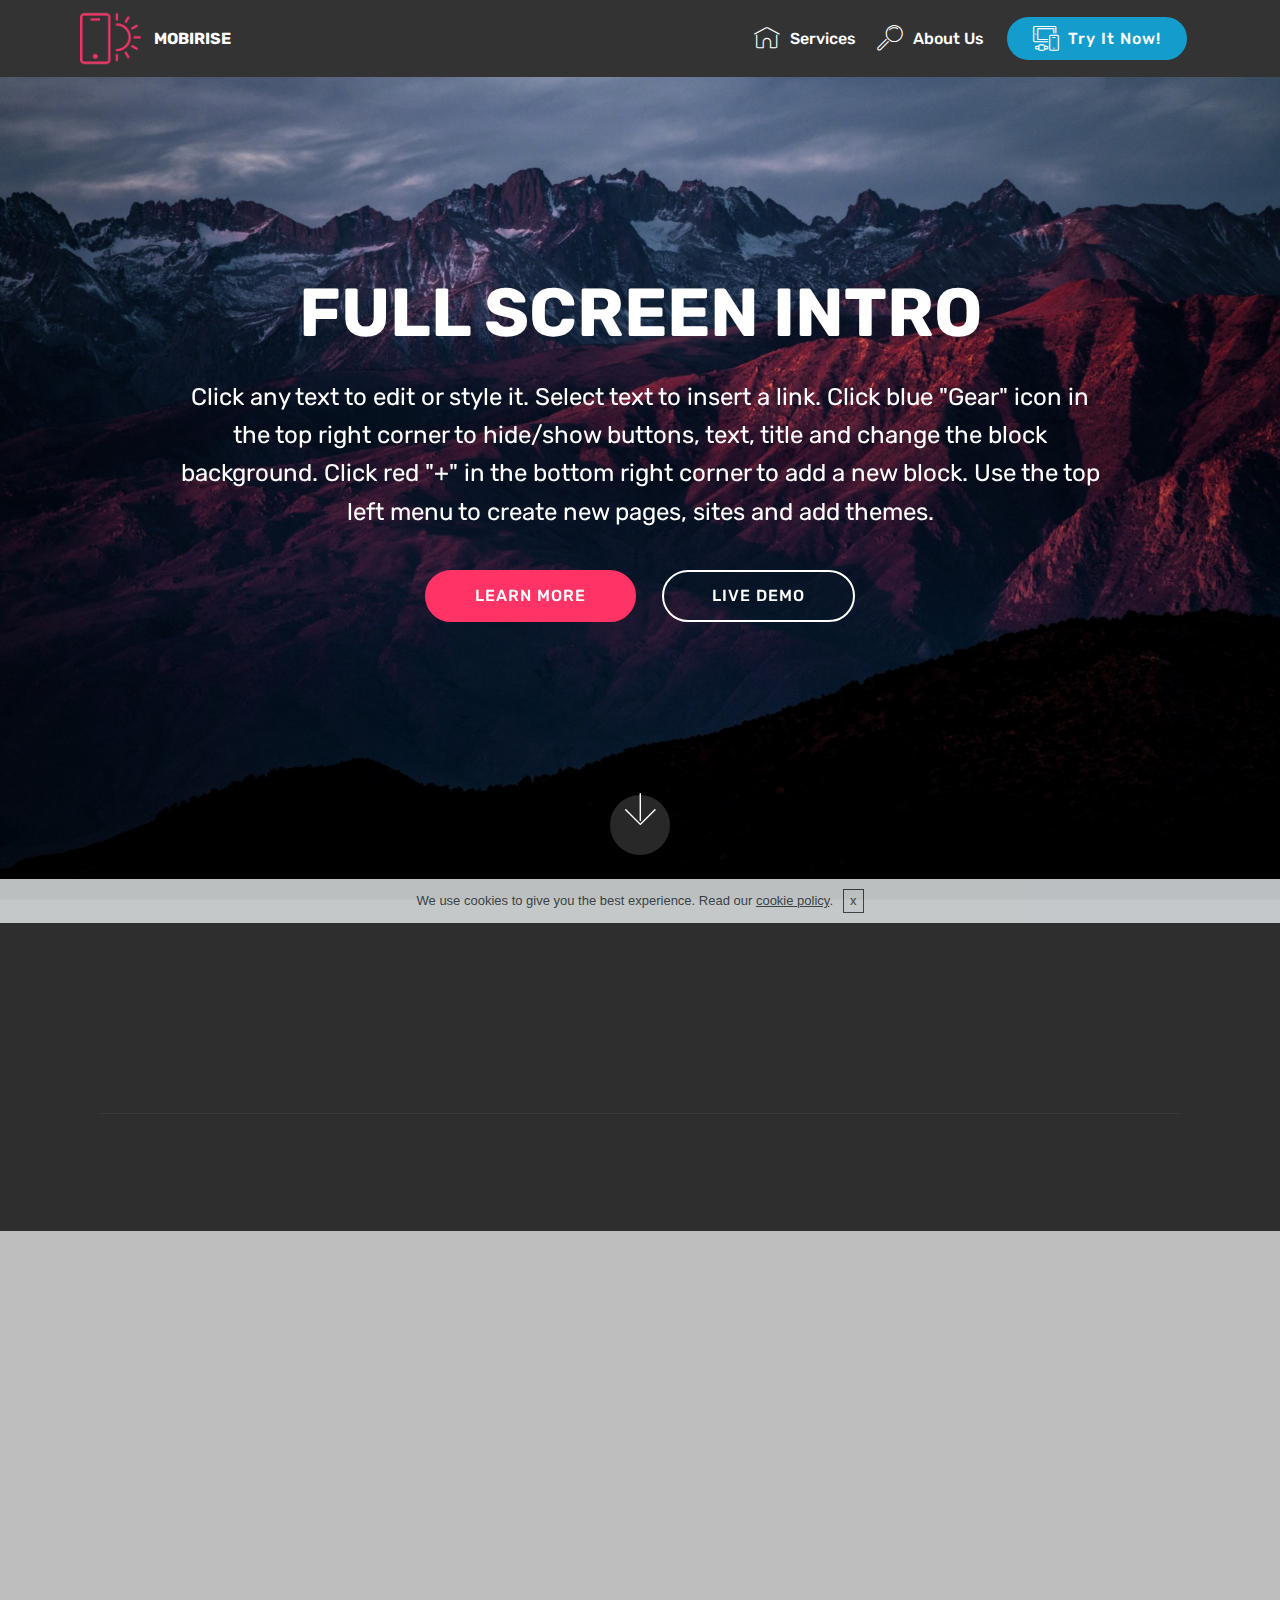
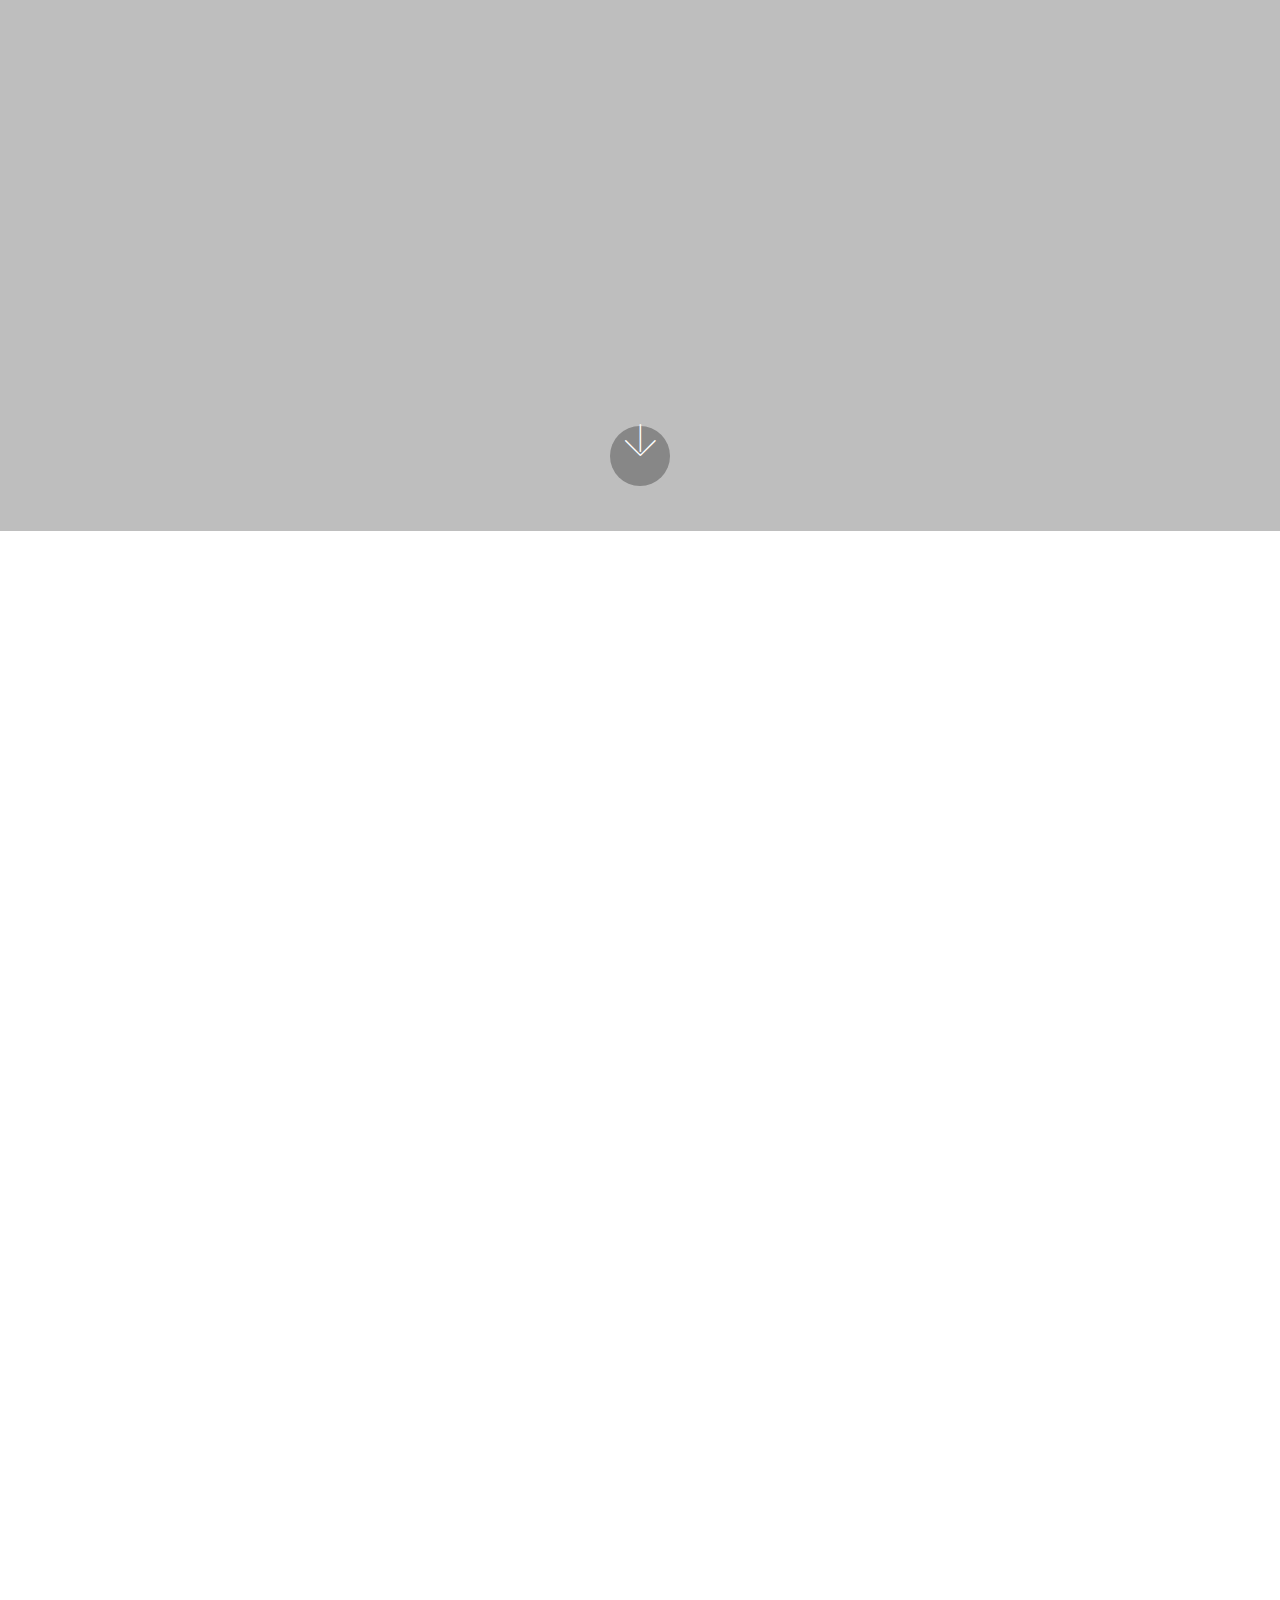
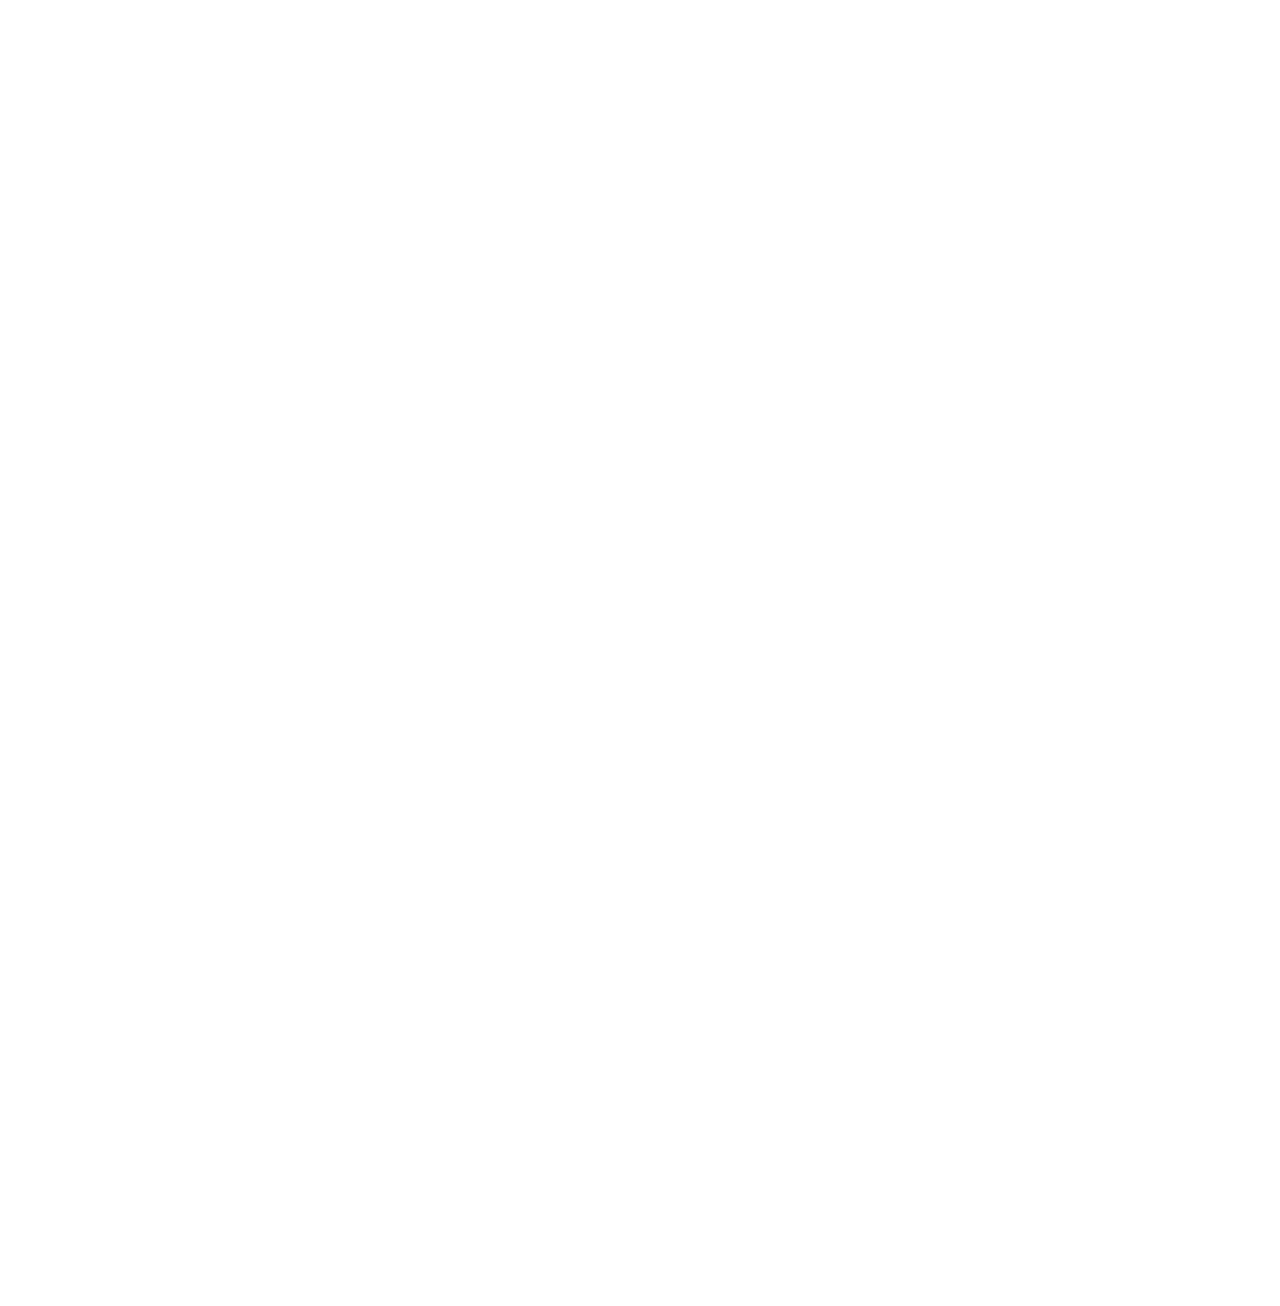
==== commit 8629d950: "create github pages" ====
--- a/page1.html
+++ b/page1.html
@@ -72,7 +72,7 @@
     </nav>
 </section>
 
-<section class="engine"><a href="https://mobirise.ws/i">build own website</a></section><section class="cid-qHA7PPGy1V mbr-fullscreen mbr-parallax-background" id="header2-l">
+<section class="engine"><a href="https://mobirise.ws/k">develop free website</a></section><section class="cid-qHA7PPGy1V mbr-fullscreen mbr-parallax-background" id="header2-l">
 
     
 
@@ -253,7 +253,7 @@
                         Thanks for filling out the form!
                     </div>
             
-                    <form class="mbr-form" action="https://mobirise.com/" method="post" data-form-title="Mobirise Form"><input type="hidden" name="email" data-form-email="true" value="ljUbt4ifyicU4DxR4d//cto1x0RovtDe04xIa6R1FtufkKx7qejLEVcIJiyHGC7X/TXSm0XQx7Cvfl/h1IAGT6wl9ex00fxowHTA92Nd/7AF3EtCYpFqFlgedl8sscTD" data-form-field="Email">
+                    <form class="mbr-form" action="https://mobirise.com/" method="post" data-form-title="Mobirise Form"><input type="hidden" name="email" data-form-email="true" value="OpLFNA5VFSs9YiAfOyKTPMz6dAE16YD+jU3EObl5F/RldPPj25M3gy7Ga4DHZNSq9mn150uHnrp9nF8bjVJDHXlW2XCmuJ7bRr9+99+bpT8UwwfAxBnhvGNFXn6vuT/D" data-form-field="Email">
                         <div class="row row-sm-offset">
                             <div class="col-md-4 multi-horizontal" data-for="name">
                                 <div class="form-group">
@@ -312,7 +312,7 @@
                         Thanks for filling out the form!
                     </div>
             
-                    <form class="mbr-form" action="https://mobirise.com/" method="post" data-form-title="Mobirise Form"><input type="hidden" name="email" data-form-email="true" value="p4UbkCR8vh+udWIJ0/xa3GA6YmeX6g4HNRuz0tvJ0t4FMRM6B4VimlwENRkiU3PPkteqHbPTL8X9Vy4N5X5dXKQeP+2qxoKYdi+SYSAZvVv0EvyD7iN5AV6Fw+TlqE5Z" data-form-field="Email">
+                    <form class="mbr-form" action="https://mobirise.com/" method="post" data-form-title="Mobirise Form"><input type="hidden" name="email" data-form-email="true" value="hdflB1+Eet0kTLwoIY9cGj/j7em0QIaIjy+akh1cUxP7ceK4g7pBsGaGRb/ak1eP+SMZ5GeqKKm3msi8OUrup0GS2t5pOGB0Amlkx/o8oWXJ1XO6pOBzbmcbvBzgmqYt" data-form-field="Email">
                         <div class="row row-sm-offset">
                             <div class="col-md-4 multi-horizontal" data-for="name">
                                 <div class="form-group">
@@ -371,7 +371,7 @@
                         Thanks for filling out the form!
                     </div>
             
-                    <form class="mbr-form" action="https://mobirise.com/" method="post" data-form-title="Mobirise Form"><input type="hidden" name="email" data-form-email="true" value="EwF7EHRnhM3PXuX3UL+dBCgferBy0EsbjSp2/e++mVM7AGN+1bde4OI/k0s3rMMUx1iz1229zzhuUqkCIXbPm4c4yDRcbD2AEELsvLSs3Q47d534wbdgiR31gTuUB4aV" data-form-field="Email">
+                    <form class="mbr-form" action="https://mobirise.com/" method="post" data-form-title="Mobirise Form"><input type="hidden" name="email" data-form-email="true" value="1xJVZlkHTZnCUUnpTutDJIqg1j4enG43t1YOVTg+bWBGCTlXLF79FdvyXan6In/2iSGyVgOzjEUlzRloRV8soAmFlhQLqa6Zo1tZ2UQa1UXLZ7VNr/EDcKOJX170cXKo" data-form-field="Email">
                         <div class="row row-sm-offset">
                             <div class="col-md-4 multi-horizontal" data-for="name">
                                 <div class="form-group">
--- a/assets/mobirise/css/mbr-additional.css
+++ b/assets/mobirise/css/mbr-additional.css
@@ -1866,75 +1866,10 @@
     font-size: 4.25rem;
   }
 }
-.cid-qHAbPXJEDO {
+.cid-qHAdPMWqj6 {
   padding-top: 30px;
   padding-bottom: 30px;
   background-color: #2e2e2e;
-}
-.cid-qHAbPXJEDO .row-links {
-  width: 100%;
-  justify-content: center;
-}
-.cid-qHAbPXJEDO .social-row {
-  width: 100%;
-  justify-content: center;
-}
-.cid-qHAbPXJEDO .media-container-row {
-  flex-direction: column;
-  justify-content: center;
-  align-items: center;
-}
-.cid-qHAbPXJEDO .media-container-row .foot-menu {
-  list-style: none;
-  display: flex;
-  justify-content: center;
-  flex-wrap: wrap;
-  padding: 0;
-  margin-bottom: 0;
-}
-.cid-qHAbPXJEDO .media-container-row .foot-menu li {
-  padding: 0 1rem 1rem 1rem;
-}
-.cid-qHAbPXJEDO .media-container-row .foot-menu li p {
-  margin: 0;
-}
-.cid-qHAbPXJEDO .media-container-row .social-list {
-  padding-left: 0;
-  margin-bottom: 0;
-  list-style: none;
-  display: flex;
-  flex-wrap: wrap;
-  justify-content: flex-end;
-  -webkit-justify-content: flex-end;
-}
-.cid-qHAbPXJEDO .media-container-row .social-list .mbr-iconfont-social {
-  font-size: 1.5rem;
-  color: #ffffff;
-}
-.cid-qHAbPXJEDO .media-container-row .social-list .soc-item {
-  margin: 0 .5rem;
-}
-.cid-qHAbPXJEDO .media-container-row .social-list a {
-  margin: 0;
-  opacity: .5;
-  -webkit-transition: .2s linear;
-  transition: .2s linear;
-}
-.cid-qHAbPXJEDO .media-container-row .social-list a:hover {
-  opacity: 1;
-}
-@media (max-width: 767px) {
-  .cid-qHAbPXJEDO .media-container-row .social-list {
-    justify-content: center;
-    -webkit-justify-content: center;
-  }
-}
-.cid-qHAbPXJEDO .media-container-row .row-copirayt {
-  word-break: break-word;
-  width: 100%;
-}
-.cid-qHAbPXJEDO .media-container-row .row-copirayt p {
-  width: 100%;
 }
 .cid-qHA7POaoEG .navbar {
   padding: .5rem 0;
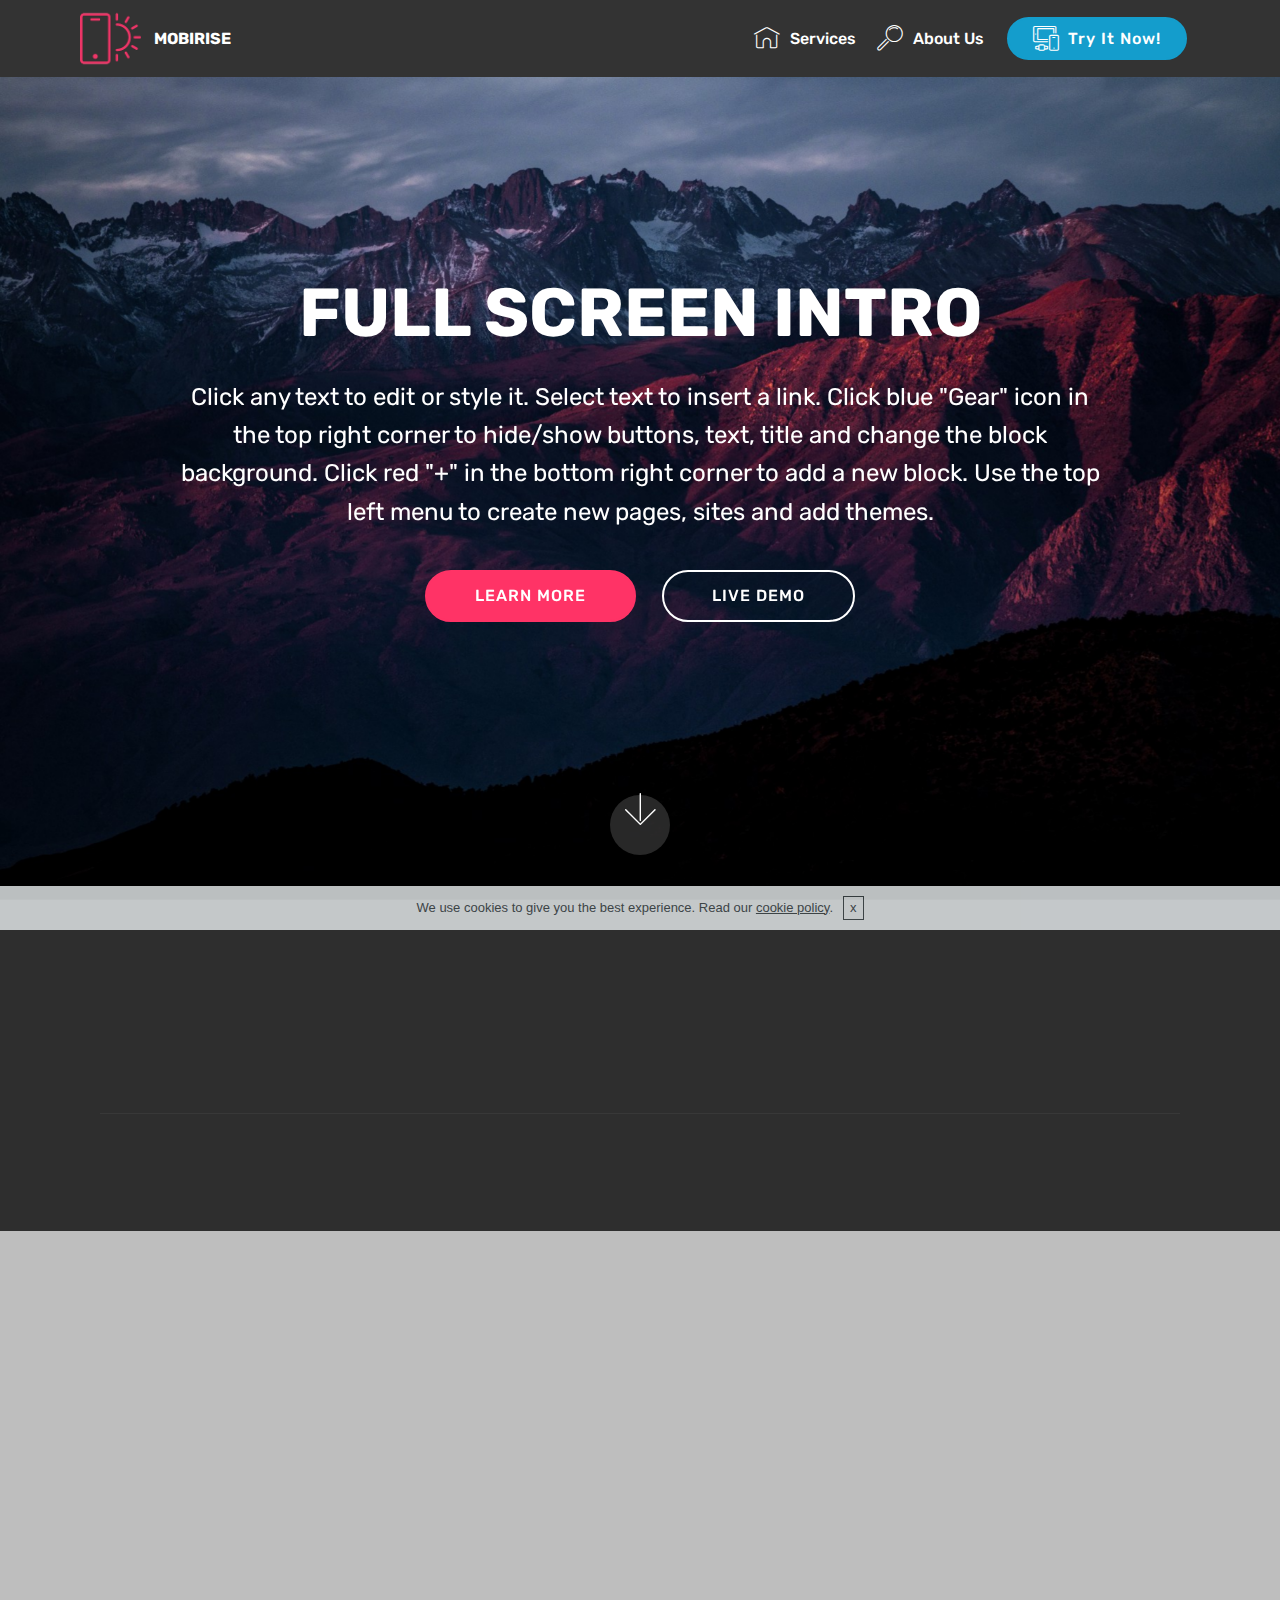
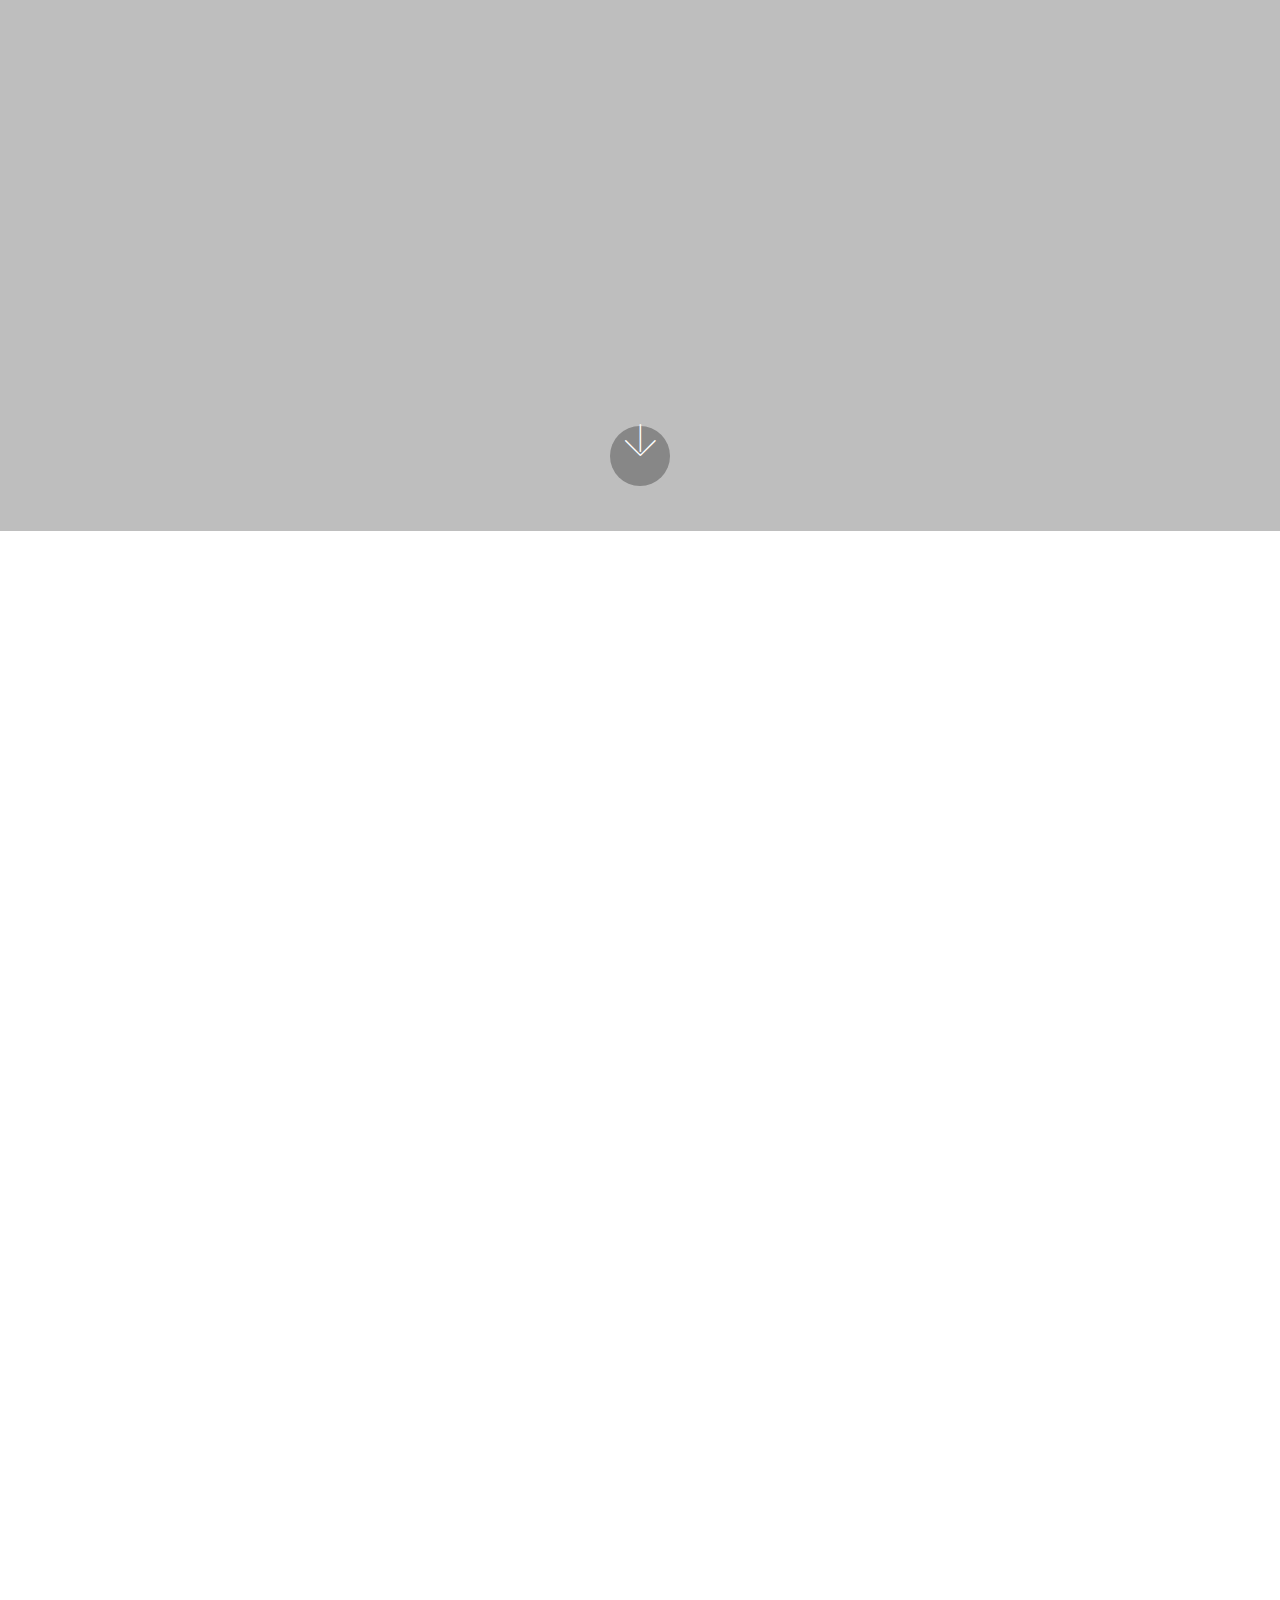
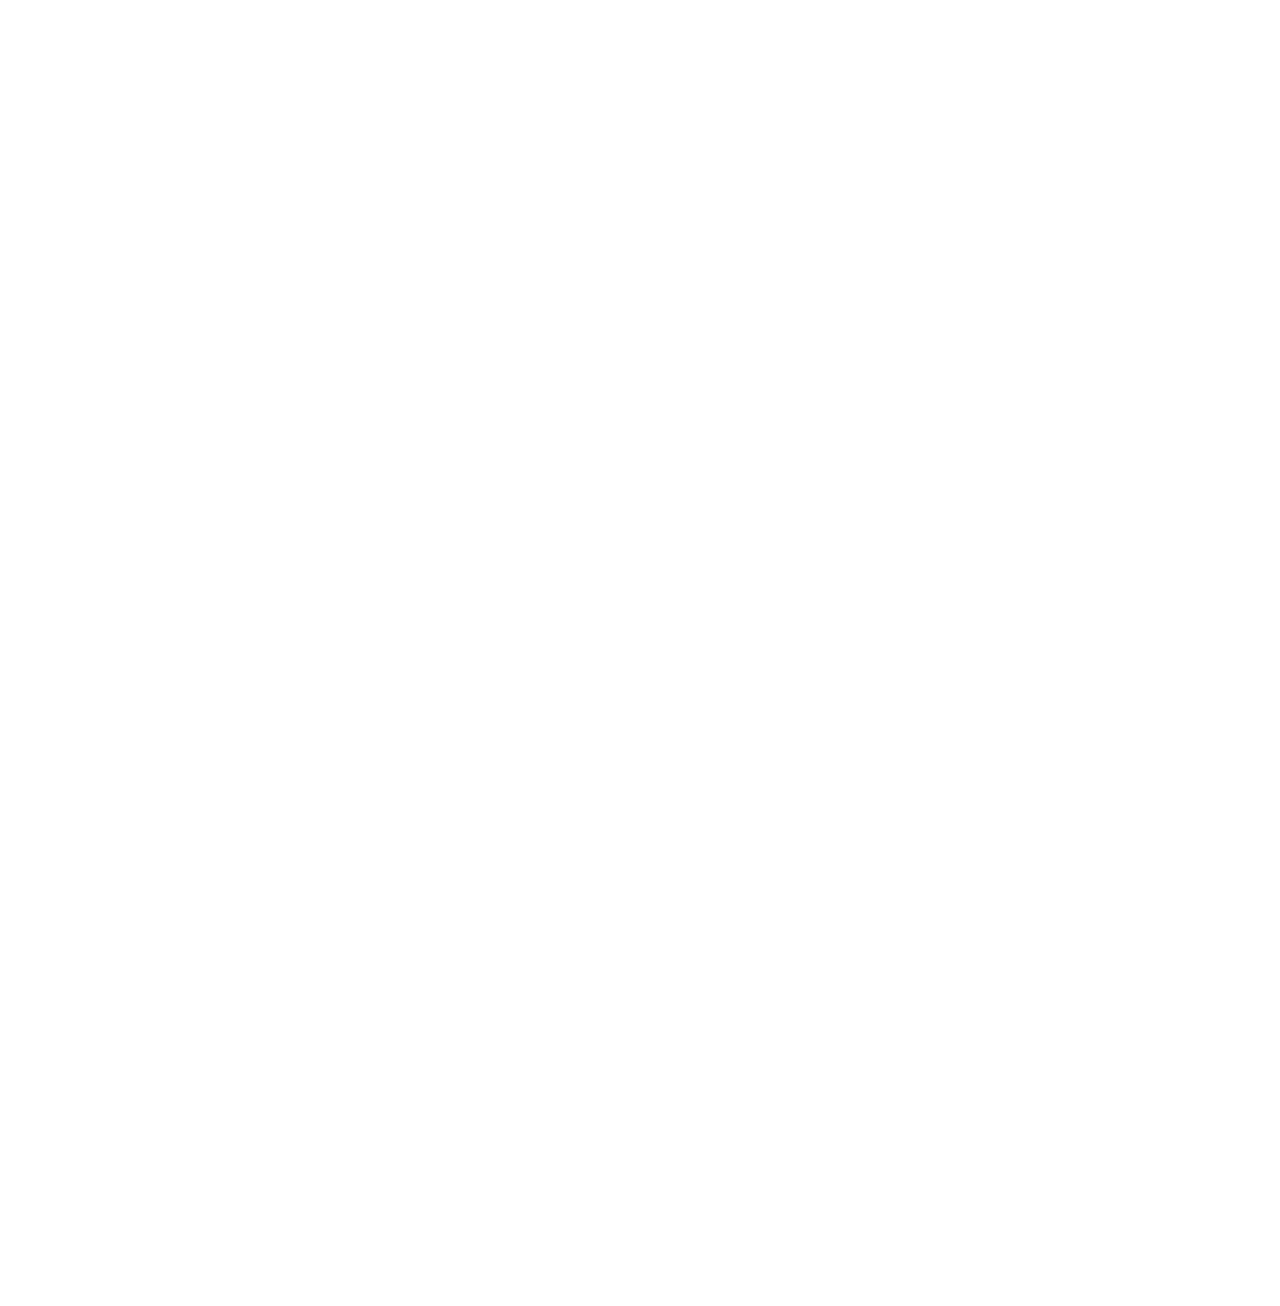
==== commit d53e005d: "create github pages" ====
--- a/page1.html
+++ b/page1.html
@@ -72,7 +72,7 @@
     </nav>
 </section>
 
-<section class="engine"><a href="https://mobirise.ws/k">develop free website</a></section><section class="cid-qHA7PPGy1V mbr-fullscreen mbr-parallax-background" id="header2-l">
+<section class="engine"><a href="https://mobirise.ws/a">best free site builder</a></section><section class="cid-qHA7PPGy1V mbr-fullscreen mbr-parallax-background" id="header2-l">
 
     
 
@@ -253,7 +253,7 @@
                         Thanks for filling out the form!
                     </div>
             
-                    <form class="mbr-form" action="https://mobirise.com/" method="post" data-form-title="Mobirise Form"><input type="hidden" name="email" data-form-email="true" value="OpLFNA5VFSs9YiAfOyKTPMz6dAE16YD+jU3EObl5F/RldPPj25M3gy7Ga4DHZNSq9mn150uHnrp9nF8bjVJDHXlW2XCmuJ7bRr9+99+bpT8UwwfAxBnhvGNFXn6vuT/D" data-form-field="Email">
+                    <form class="mbr-form" action="https://mobirise.com/" method="post" data-form-title="Mobirise Form"><input type="hidden" name="email" data-form-email="true" value="FRv1cLsa45/NgQATDL7hALvYOv1D3XuWVTJArPQlRMtajww8BWag5G+jb+irO54nRS9QxFfu4c7XXmEtbKCwltxtIoa83FLiVk18x0MWHIKgoDhKq95MP8z9XJQMBQg/" data-form-field="Email">
                         <div class="row row-sm-offset">
                             <div class="col-md-4 multi-horizontal" data-for="name">
                                 <div class="form-group">
@@ -312,7 +312,7 @@
                         Thanks for filling out the form!
                     </div>
             
-                    <form class="mbr-form" action="https://mobirise.com/" method="post" data-form-title="Mobirise Form"><input type="hidden" name="email" data-form-email="true" value="hdflB1+Eet0kTLwoIY9cGj/j7em0QIaIjy+akh1cUxP7ceK4g7pBsGaGRb/ak1eP+SMZ5GeqKKm3msi8OUrup0GS2t5pOGB0Amlkx/o8oWXJ1XO6pOBzbmcbvBzgmqYt" data-form-field="Email">
+                    <form class="mbr-form" action="https://mobirise.com/" method="post" data-form-title="Mobirise Form"><input type="hidden" name="email" data-form-email="true" value="qEF1Hkia36huZe/OP4kk6hJ07FlpLcA+u2ed3tnyhH3DeqgIbkW3+Zg1mS7VWjqd4lZdvEfE8wvOUNh8V8jMB22wAlJjNFDyMpSYdTALD5Po7oNWbzhWQQrLEGUlN301" data-form-field="Email">
                         <div class="row row-sm-offset">
                             <div class="col-md-4 multi-horizontal" data-for="name">
                                 <div class="form-group">
@@ -371,7 +371,7 @@
                         Thanks for filling out the form!
                     </div>
             
-                    <form class="mbr-form" action="https://mobirise.com/" method="post" data-form-title="Mobirise Form"><input type="hidden" name="email" data-form-email="true" value="1xJVZlkHTZnCUUnpTutDJIqg1j4enG43t1YOVTg+bWBGCTlXLF79FdvyXan6In/2iSGyVgOzjEUlzRloRV8soAmFlhQLqa6Zo1tZ2UQa1UXLZ7VNr/EDcKOJX170cXKo" data-form-field="Email">
+                    <form class="mbr-form" action="https://mobirise.com/" method="post" data-form-title="Mobirise Form"><input type="hidden" name="email" data-form-email="true" value="xryAw48vUm9FWnd5jAE71RZLXT0xuFe7W1sKzPbQOx8nGwqSYcWwYenMlwrAE9CjY2bEp3h96u+uaFtC7zxOsmJmycVJjQUYI+ozOJEbbYckJxGd4Qz3OTj1rLp3tYw3" data-form-field="Email">
                         <div class="row row-sm-offset">
                             <div class="col-md-4 multi-horizontal" data-for="name">
                                 <div class="form-group">
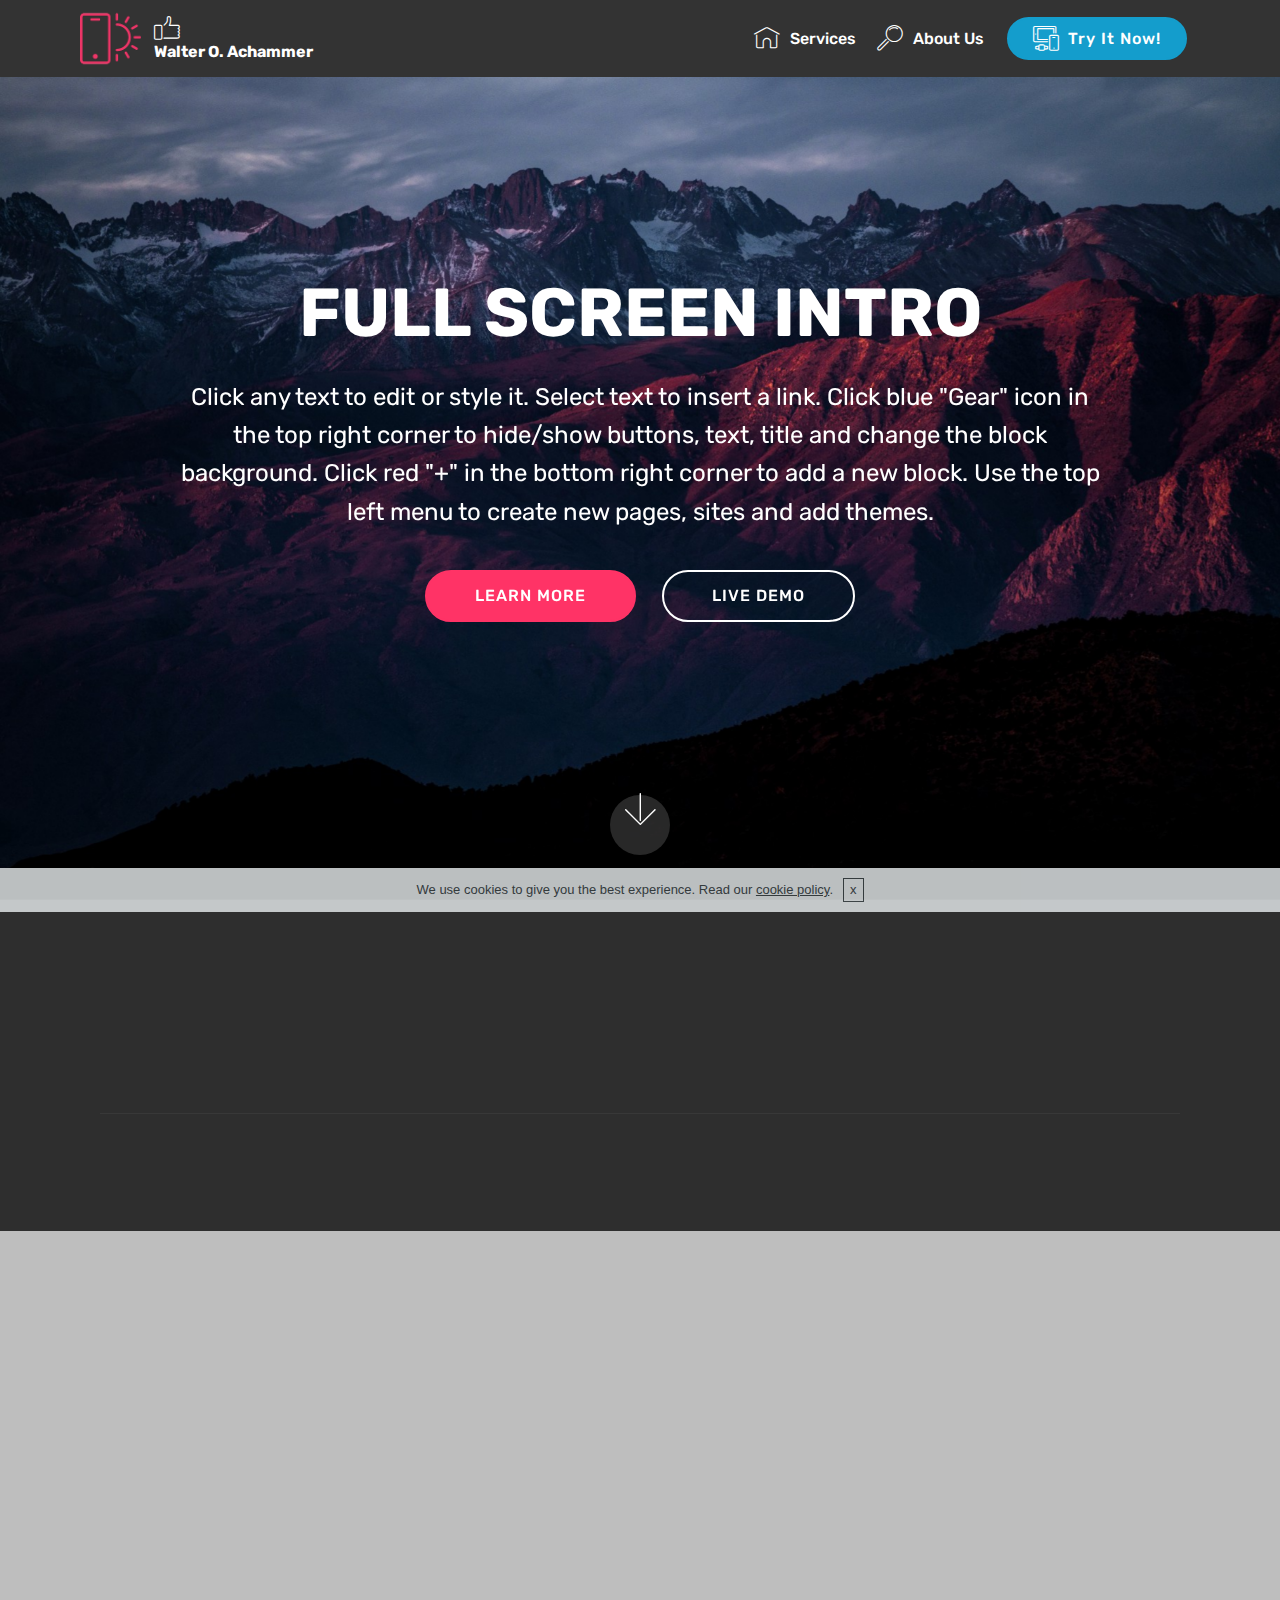
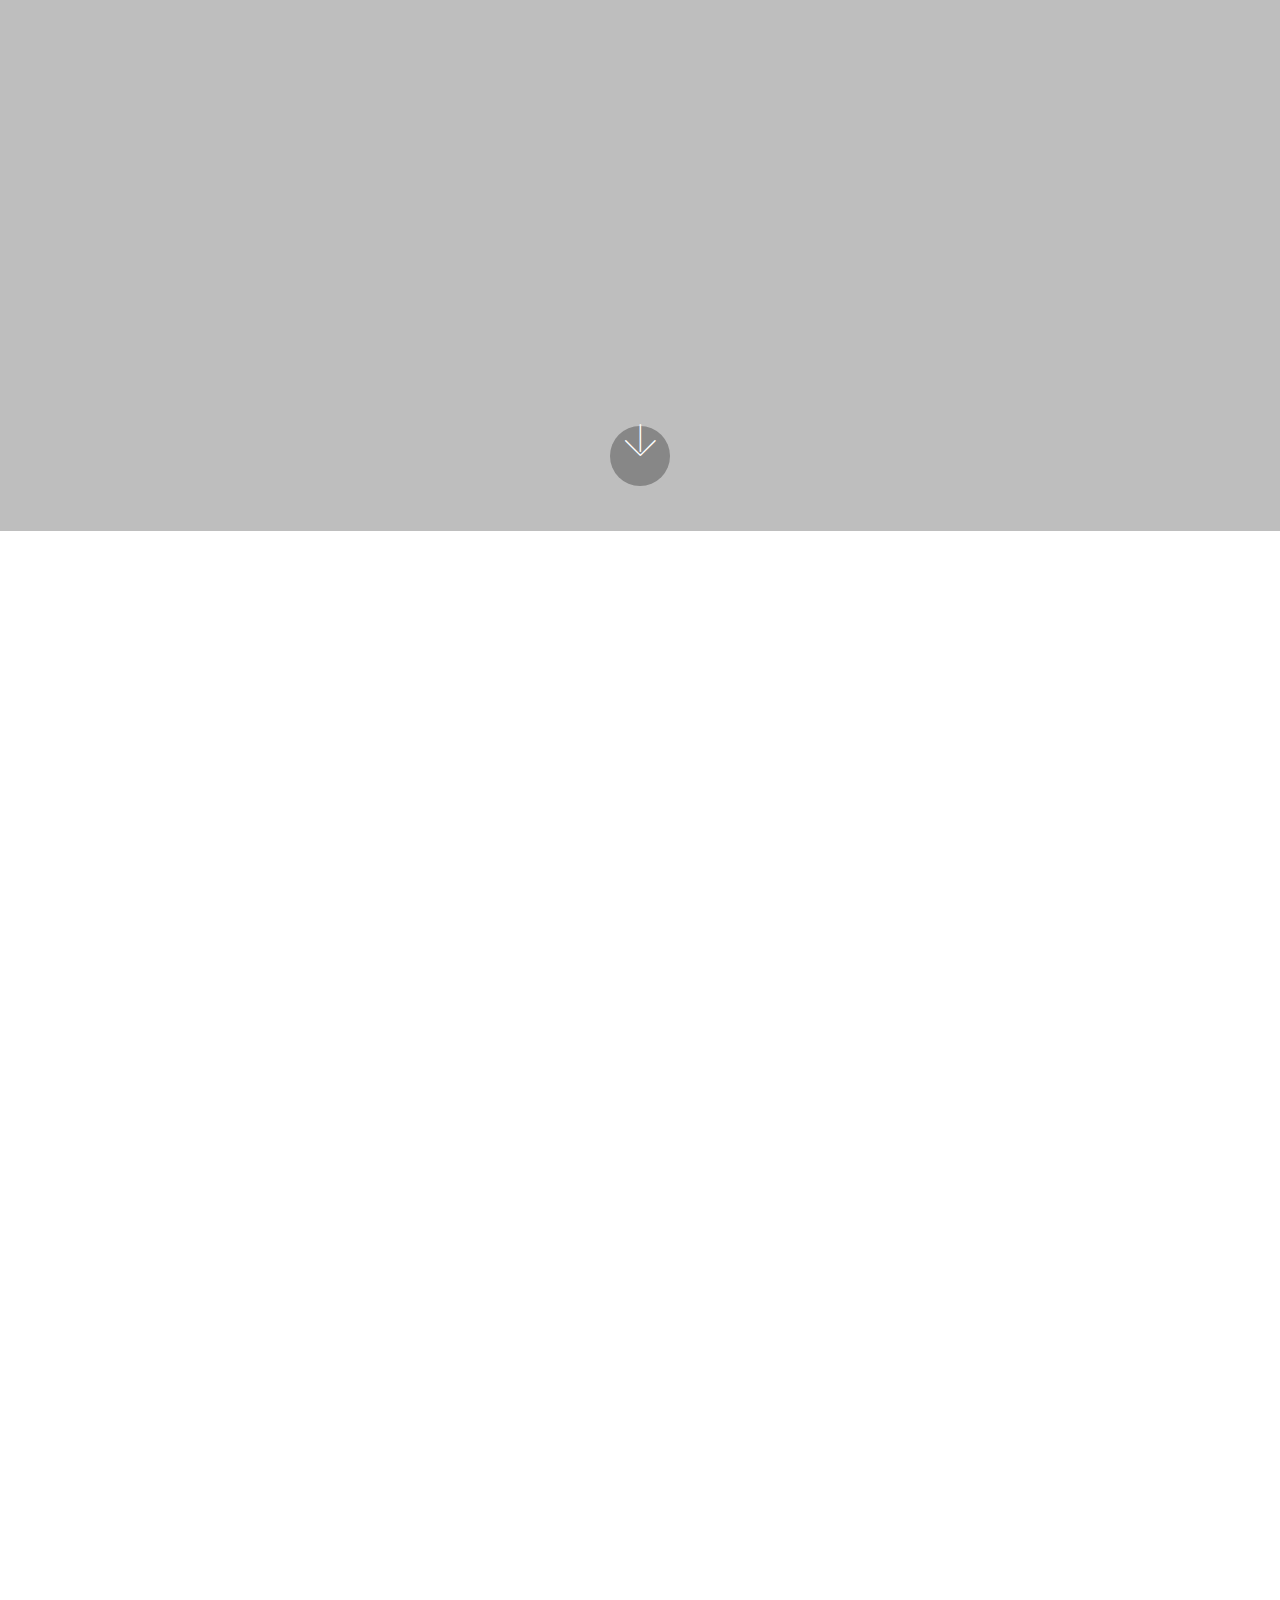
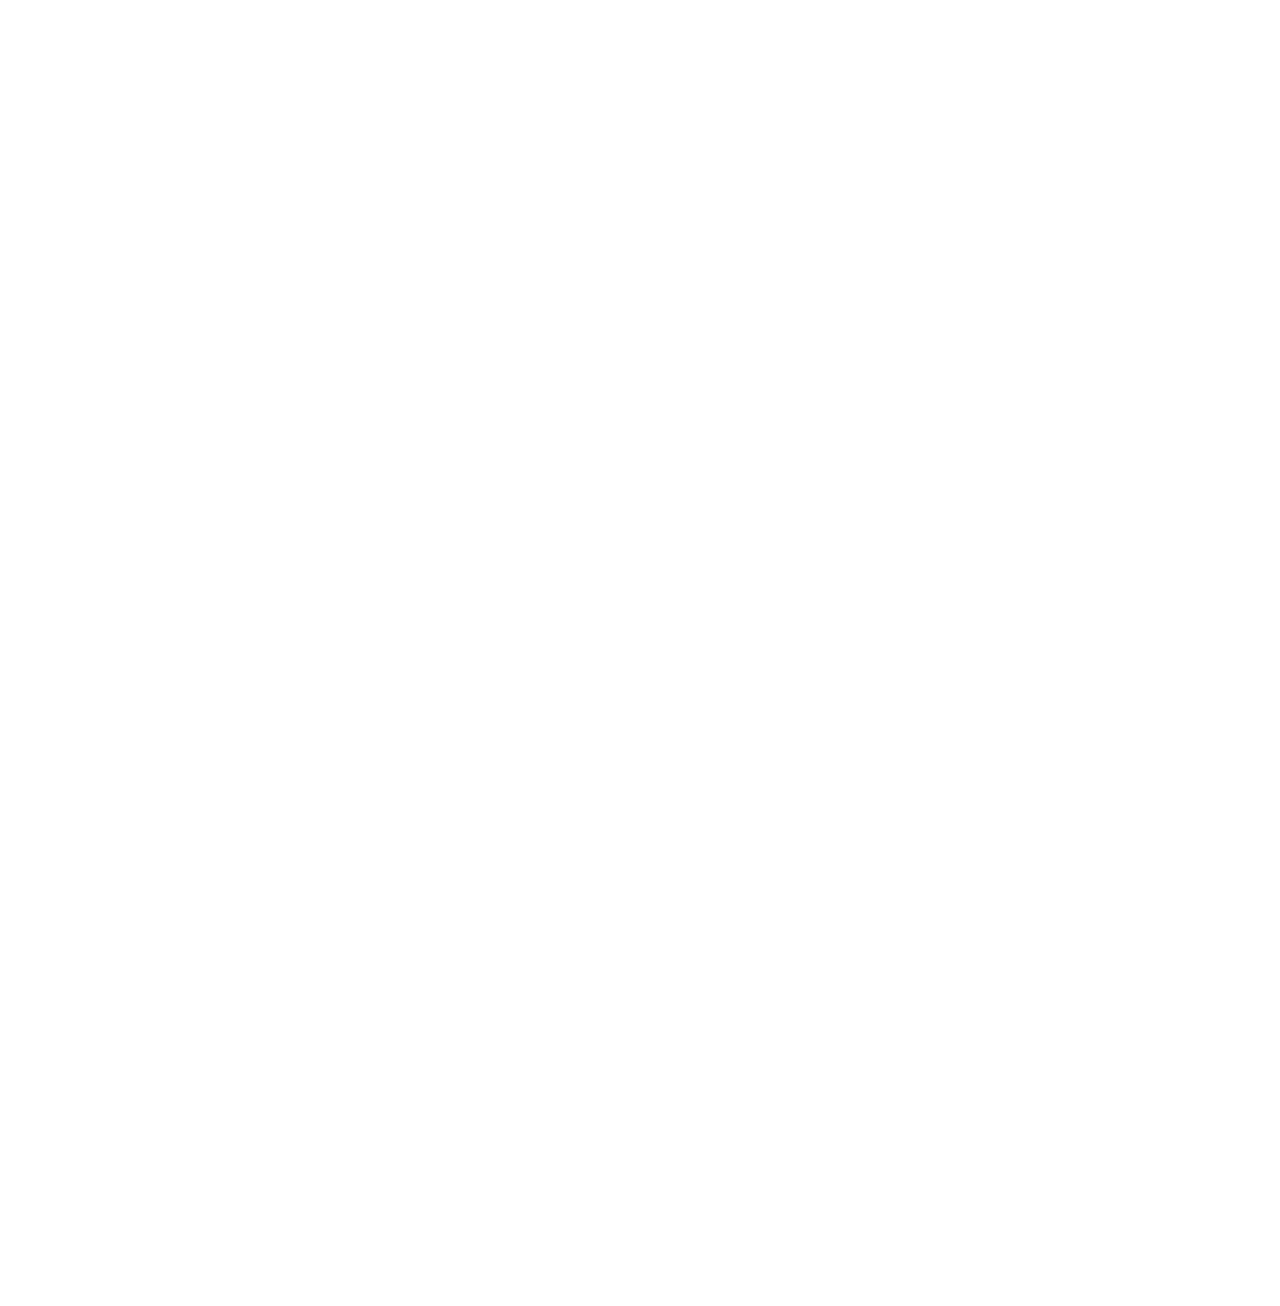
==== commit abf46efb: "create github pages" ====
--- a/page1.html
+++ b/page1.html
@@ -41,17 +41,14 @@
             <div class="navbar-brand">
                 <span class="navbar-logo">
                     <a href="https://mobirise.com">
-                         <img src="assets/images/logo2.png" alt="Mobirise" style="height: 3.8rem;">
+                         <img src="assets/images/logo20.png" alt="Mobirise" style="height: 3.8rem;">
                     </a>
                 </span>
-                <span class="navbar-caption-wrap"><a class="navbar-caption text-white display-4" href="https://mobirise.com">
-                        MOBIRISE
-                    </a></span>
+                <span class="navbar-caption-wrap"><a class="navbar-caption text-white display-4" href="https://mobirise.com"><span class="mbri-like mbr-iconfont mbr-iconfont-btn"></span>Walter O. Achammer</a></span>
             </div>
         </div>
         <div class="collapse navbar-collapse" id="navbarSupportedContent">
-            <ul class="navbar-nav nav-dropdown" data-app-modern-menu="true">
-                <li class="nav-item">
+            <ul class="navbar-nav nav-dropdown" data-app-modern-menu="true"><li class="nav-item">
                     <a class="nav-link link text-white display-4" href="https://mobirise.com">
                         <span class="mbri-home mbr-iconfont mbr-iconfont-btn"></span>
                         Services
@@ -62,8 +59,7 @@
                         <span class="mbri-search mbr-iconfont mbr-iconfont-btn"></span>
                         About Us
                     </a>
-                </li>
-            </ul>
+                </li></ul>
             <div class="navbar-buttons mbr-section-btn"><a class="btn btn-sm btn-primary display-4" href="https://mobirise.com"><span class="mbri-devices mbr-iconfont mbr-iconfont-btn"></span>
                     
                     Try It Now!
@@ -72,7 +68,7 @@
     </nav>
 </section>
 
-<section class="engine"><a href="https://mobirise.ws/a">best free site builder</a></section><section class="cid-qHA7PPGy1V mbr-fullscreen mbr-parallax-background" id="header2-l">
+<section class="engine"><a href="https://mobirise.ws/i">build free website</a></section><section class="cid-qHA7PPGy1V mbr-fullscreen mbr-parallax-background" id="header2-l">
 
     
 
@@ -113,7 +109,7 @@
             <div class="col-12 col-md-3">
                 <div class="media-wrap">
                     <a href="https://mobirise.com/">
-                        <img src="assets/images/logo2.png" alt="Mobirise">
+                        <img src="assets/images/logo20.png" alt="Mobirise">
                     </a>
                 </div>
             </div>
@@ -253,7 +249,7 @@
                         Thanks for filling out the form!
                     </div>
             
-                    <form class="mbr-form" action="https://mobirise.com/" method="post" data-form-title="Mobirise Form"><input type="hidden" name="email" data-form-email="true" value="FRv1cLsa45/NgQATDL7hALvYOv1D3XuWVTJArPQlRMtajww8BWag5G+jb+irO54nRS9QxFfu4c7XXmEtbKCwltxtIoa83FLiVk18x0MWHIKgoDhKq95MP8z9XJQMBQg/" data-form-field="Email">
+                    <form class="mbr-form" action="https://mobirise.com/" method="post" data-form-title="Mobirise Form"><input type="hidden" name="email" data-form-email="true" value="WdMV5RQVQhwPYQ42RDs5dWOAfI/upMUsdU92lbfUcFONsqYEnbHTy7X3kzk1hDXjLoAMbtoUBgAErZfzoLgNSRjtpZ+sP3qpOQbJRB510dhz0lvQ+G37F+bCl6iFwqE0" data-form-field="Email">
                         <div class="row row-sm-offset">
                             <div class="col-md-4 multi-horizontal" data-for="name">
                                 <div class="form-group">
@@ -312,7 +308,7 @@
                         Thanks for filling out the form!
                     </div>
             
-                    <form class="mbr-form" action="https://mobirise.com/" method="post" data-form-title="Mobirise Form"><input type="hidden" name="email" data-form-email="true" value="qEF1Hkia36huZe/OP4kk6hJ07FlpLcA+u2ed3tnyhH3DeqgIbkW3+Zg1mS7VWjqd4lZdvEfE8wvOUNh8V8jMB22wAlJjNFDyMpSYdTALD5Po7oNWbzhWQQrLEGUlN301" data-form-field="Email">
+                    <form class="mbr-form" action="https://mobirise.com/" method="post" data-form-title="Mobirise Form"><input type="hidden" name="email" data-form-email="true" value="nsu+JHYZ0wnLnXogQh2zuMOfdHuWxpwC93v8aC0+YHKigZe2nWQ/Q/wb/kqClJvoiCdXdiWOD9vUo/lFjmrM5lj/hsrw4gYvjXtBsBdOrDZursMbpmjumU5qSIb1qFw5" data-form-field="Email">
                         <div class="row row-sm-offset">
                             <div class="col-md-4 multi-horizontal" data-for="name">
                                 <div class="form-group">
@@ -371,7 +367,7 @@
                         Thanks for filling out the form!
                     </div>
             
-                    <form class="mbr-form" action="https://mobirise.com/" method="post" data-form-title="Mobirise Form"><input type="hidden" name="email" data-form-email="true" value="xryAw48vUm9FWnd5jAE71RZLXT0xuFe7W1sKzPbQOx8nGwqSYcWwYenMlwrAE9CjY2bEp3h96u+uaFtC7zxOsmJmycVJjQUYI+ozOJEbbYckJxGd4Qz3OTj1rLp3tYw3" data-form-field="Email">
+                    <form class="mbr-form" action="https://mobirise.com/" method="post" data-form-title="Mobirise Form"><input type="hidden" name="email" data-form-email="true" value="FOfYHKrJbKbQ9ZlD2c/TrxlU1JxVtpG4Q+C0jWyKdjlgfhn27U1kymjUxn1COMRmy/zdrTg9J6P1gbZaXEecnpv3KR5RHwQkkjeH0YFZU4LwL9ChKKwvRYE8vgqGLDwN" data-form-field="Email">
                         <div class="row row-sm-offset">
                             <div class="col-md-4 multi-horizontal" data-for="name">
                                 <div class="form-group">
